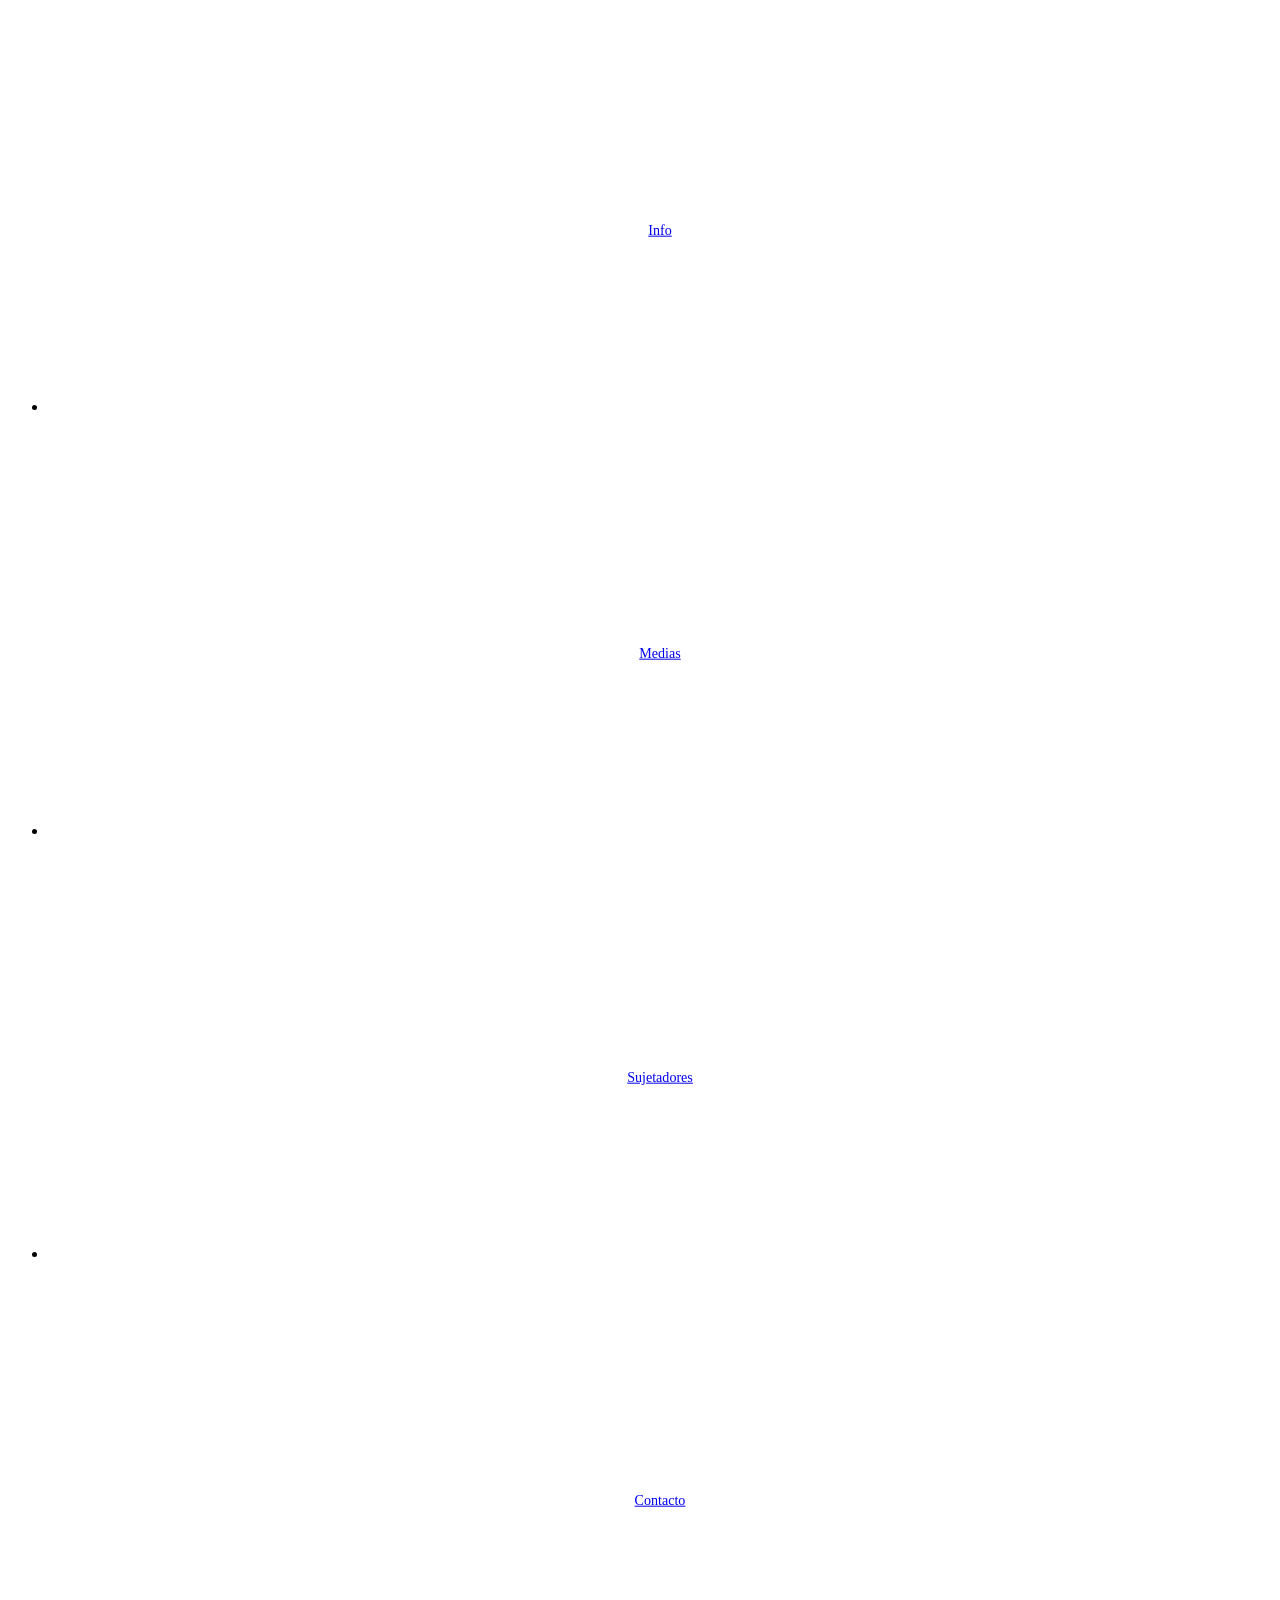
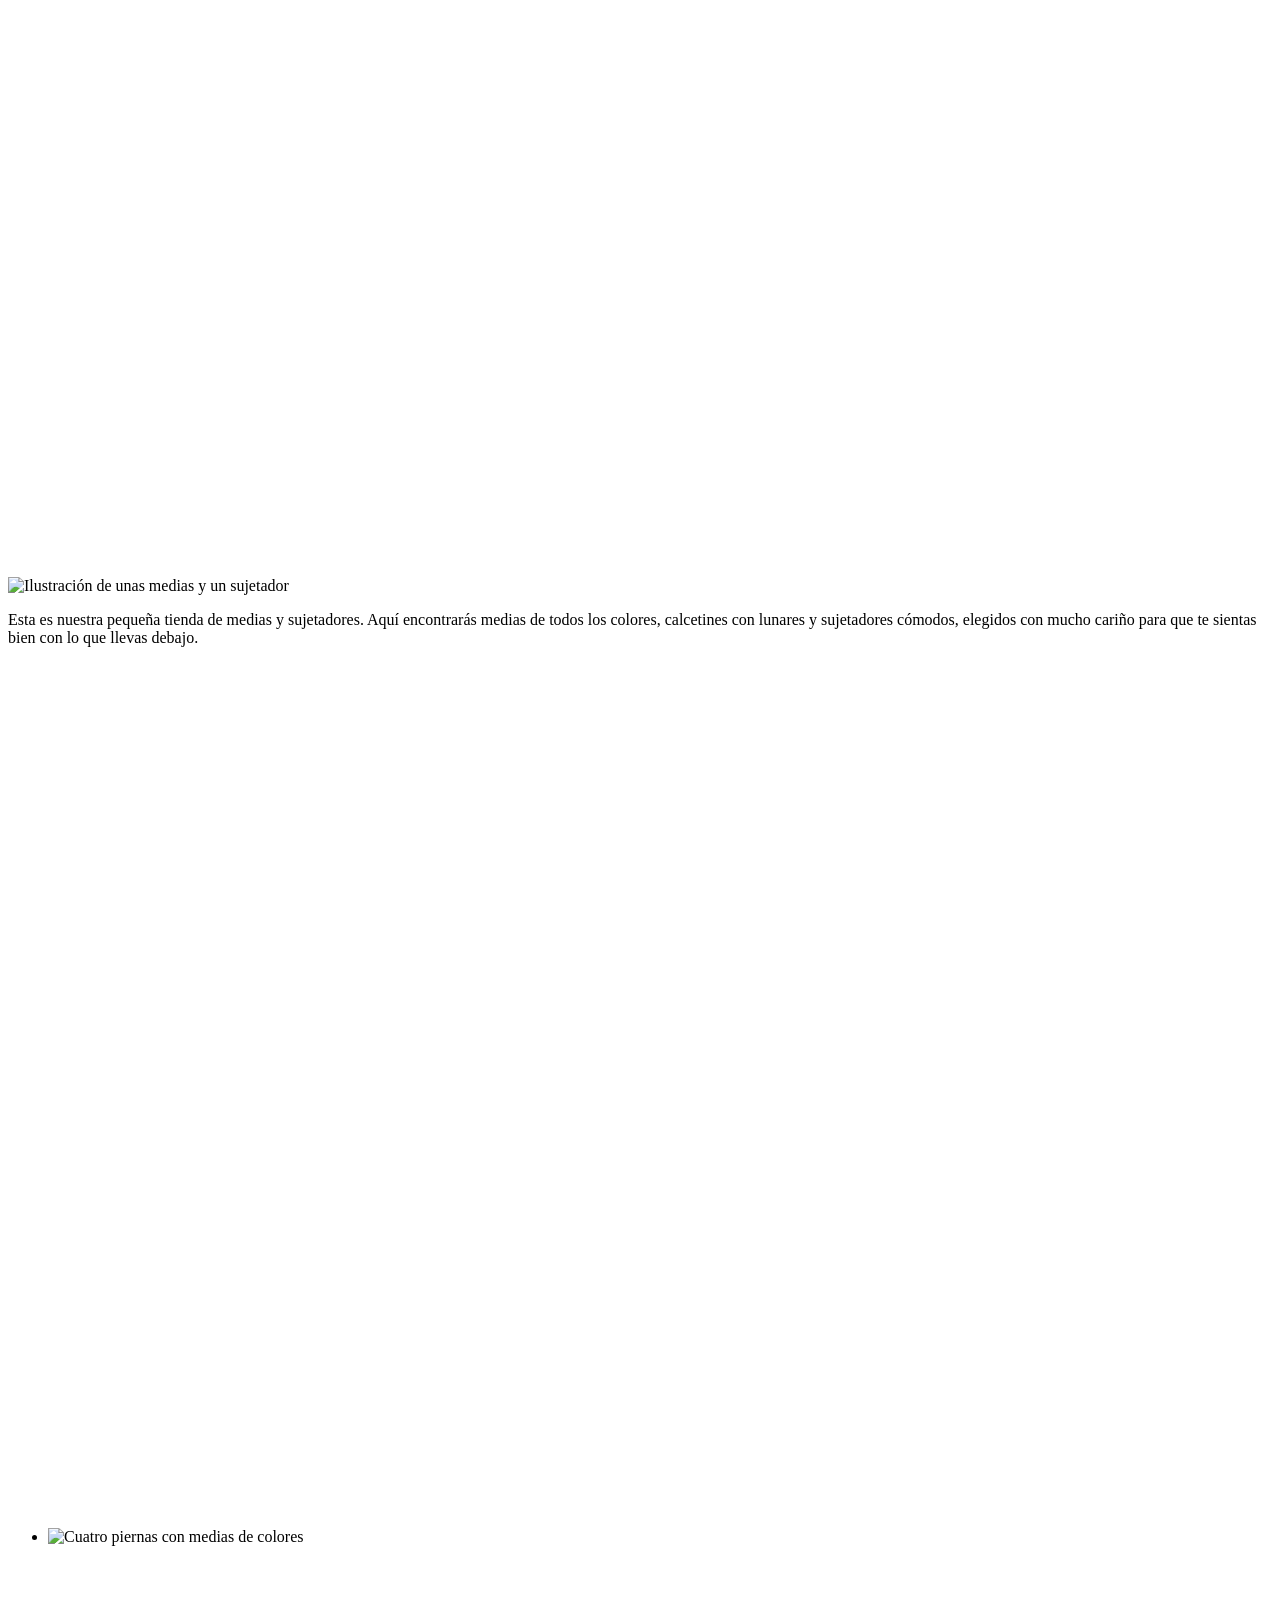
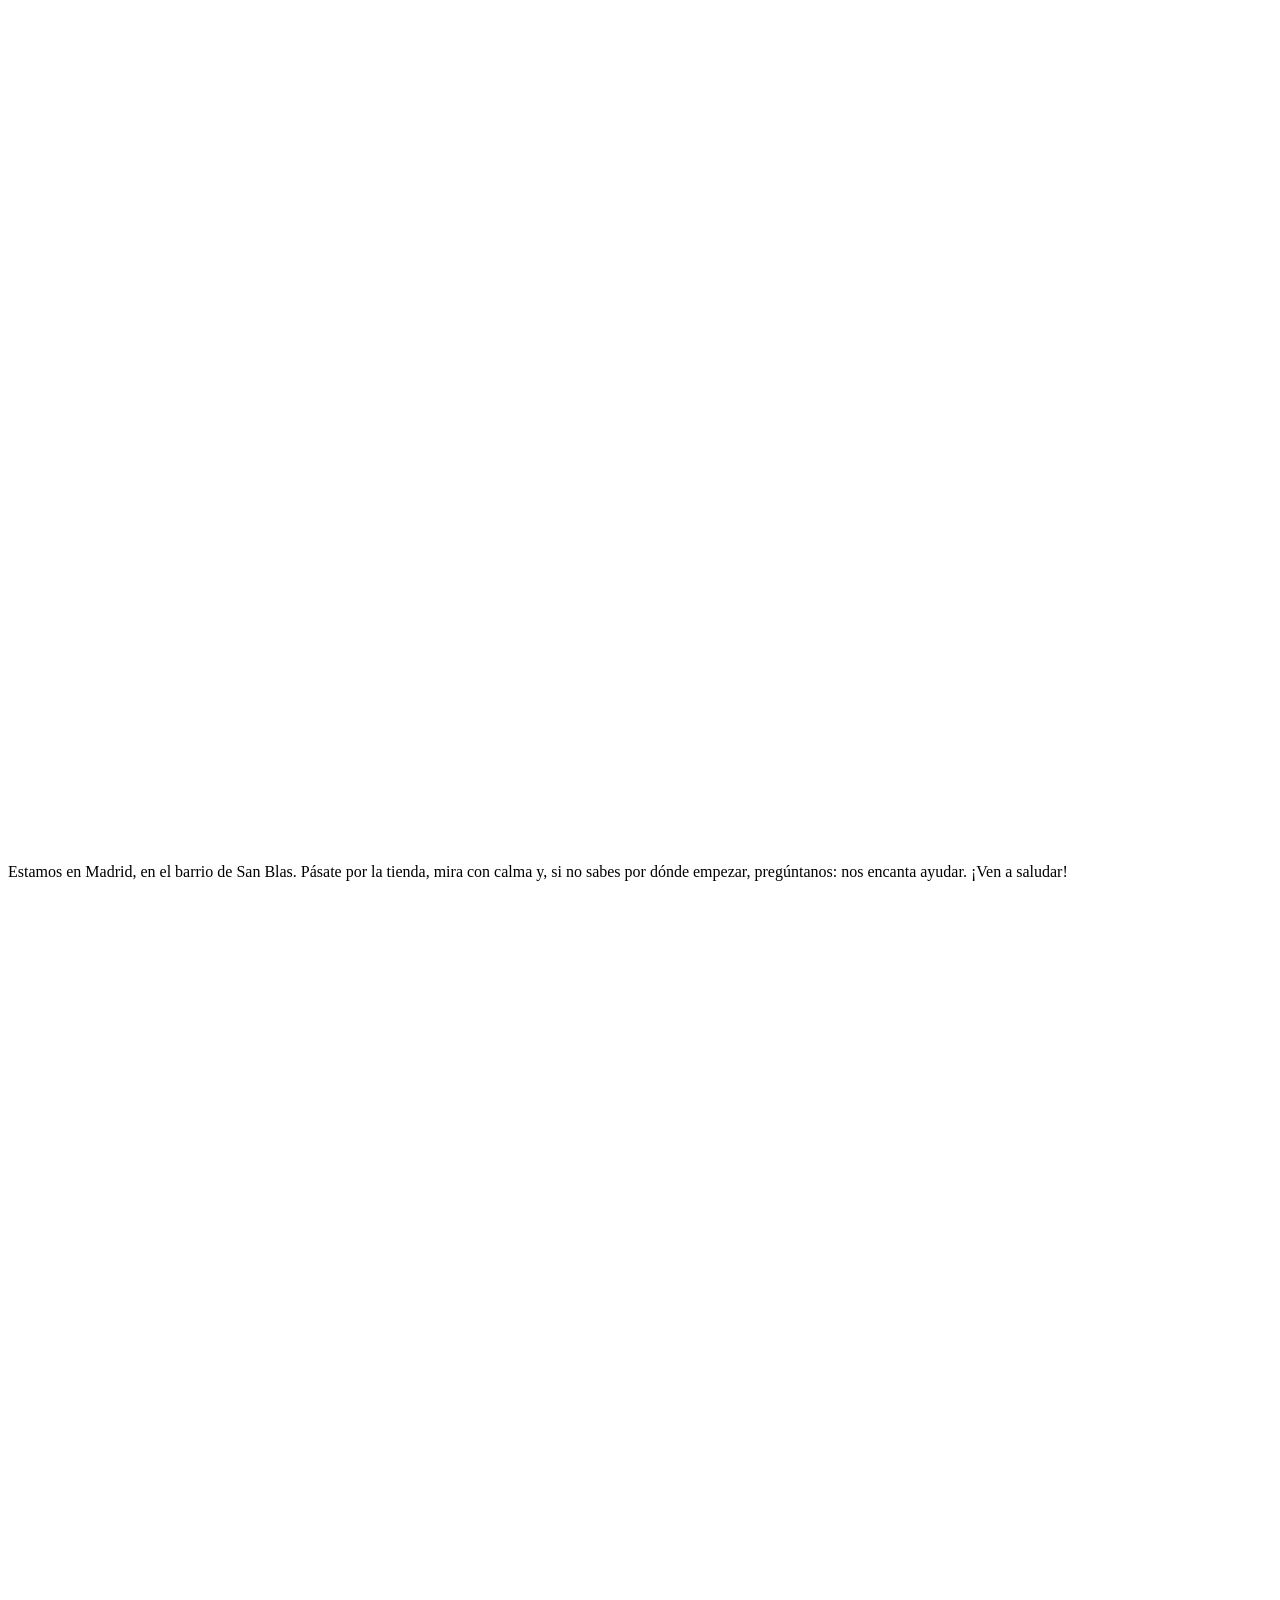
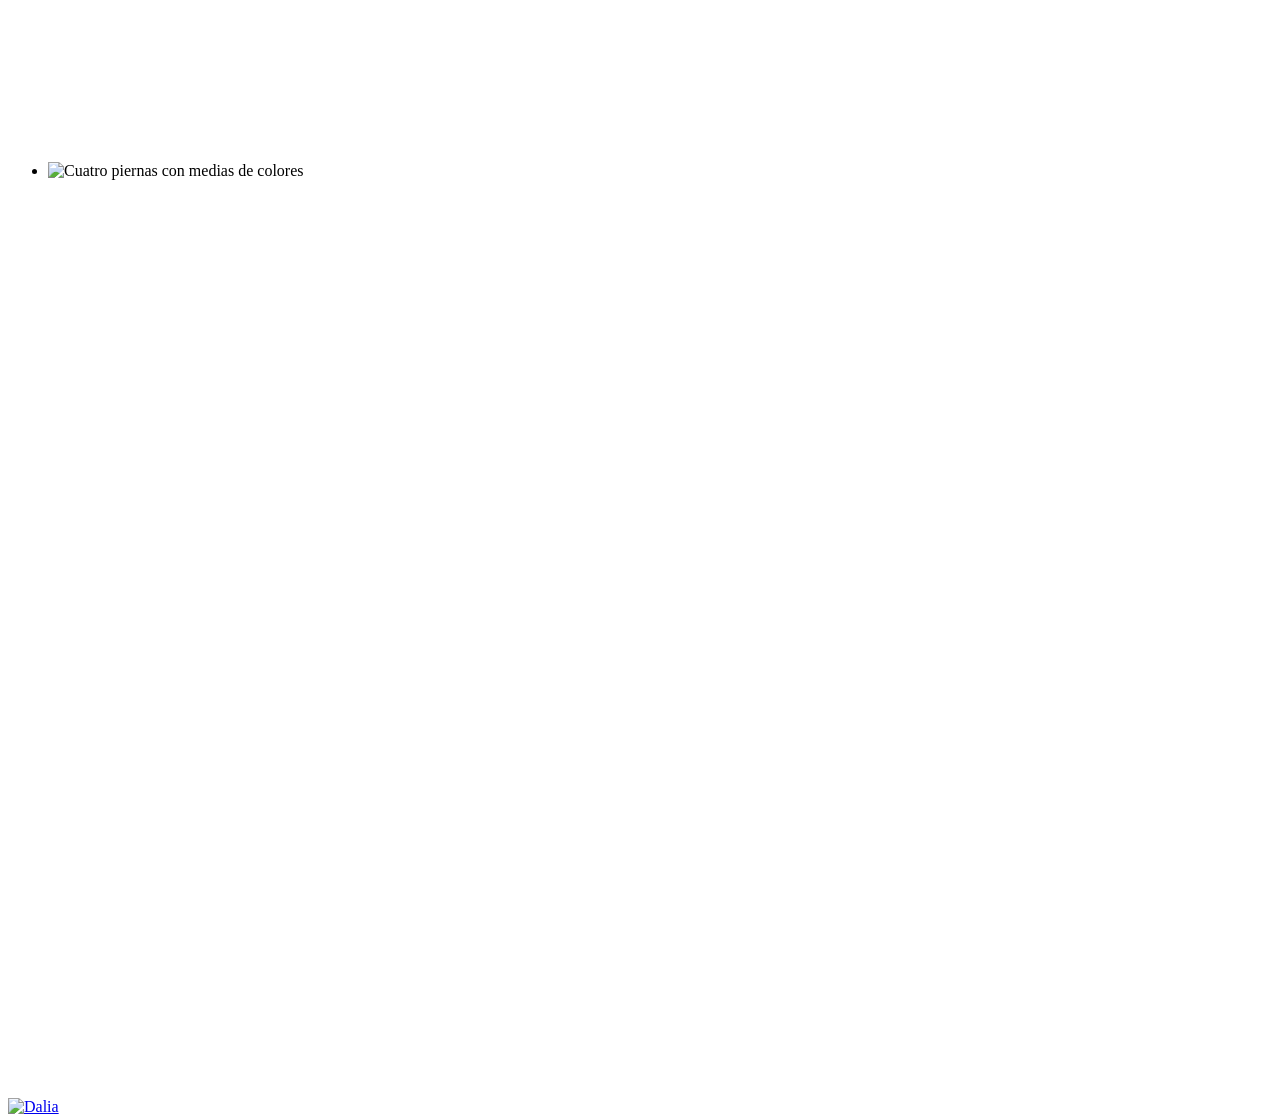
==== index.html @ 812bf268 "on hover arreglado" ====
<!doctype html>
<html lang="es">
  <head>
    <meta charset="UTF-8" />
    <meta name="viewport" content="width=device-width, initial-scale=1" />
    <title>Dalia</title>

    <link rel="preconnect" href="https://fonts.googleapis.com" />
    <link rel="preconnect" href="https://fonts.gstatic.com" crossorigin />
    <link
      href="https://fonts.googleapis.com/css2?family=Geist+Mono&display=swap"
      rel="stylesheet"
    />
    <link
      rel="stylesheet"
      href="https://cdn.jsdelivr.net/npm/@splidejs/splide@4.1.4/dist/css/splide-core.min.css"
    />

    <script src="https://cdn.tailwindcss.com/3.4.17"></script>
    <script>
      tailwind.config = {
        theme: {
          extend: {
            fontFamily: {
              menu: ['"Adelon"', "Georgia", "serif"], // menú
              mono: ['"Geist Mono"', "ui-monospace", "monospace"], // textos del scroll
            },
          },
        },
      };
    </script>

    <style>
      /* Si tienes los archivos de Adelon, descomenta y ajusta la ruta
    @font-face { font-family: "Adelon"; src: url("/fonts/Adelon.woff2") format("woff2"); font-display: swap; }
    */
      html {
        background: #fff;
      }

      /* ---------- MENÚ ---------- */
      .tight-in {
        display: flex;
        flex-direction: column;
        align-items: center;
        transition: transform 0.5s cubic-bezier(0.2, 0.8, 0.2, 1);
      }
      .tight-img {
        display: block;
        height: min(57vw, 34svh);
        width: auto;
        max-width: 100%;
        object-fit: contain;
      }
      .tight-label {
        margin-top: 1.5svh;
        font-size: 3.2vw;
        line-height: 1;
        white-space: nowrap;
      }
      .tight-link:focus-visible .tight-label {
        text-decoration: underline;
      }

      @media (max-width: 767px) {
        #site-logo {
          transform: none !important;
        }
      }
      :root {
        --cw: 86vw;
      }

      @media (min-width: 768px) {
        :root {
          --cw: min(56vw, calc((100svh - var(--hh, 0px) - 6rem) * 1.7778));
        }
      }
      @media (min-width: 768px) {
        .tight-img {
          height: min(33vw, 44svh);
        }
        .tight-label {
          font-size: clamp(13px, 1.1vw, 18px);
        }
      }
      /* Ratón: medias recogidas, bajan con hover o foco (la etiqueta baja con ellas) */
      @media (hover: hover) and (pointer: fine) {
        .tight-in {
          transform: translateY(-48%);
        }
        /* El enlace no captura el ratón: solo la media y su etiqueta */
        a.tight-link {
          pointer-events: none;
        }
        .tight-img,
        .tight-label {
          pointer-events: auto;
        }
        .tight-link:hover .tight-in,
        .tight-link:focus-visible .tight-in {
          transform: translateY(-24%);
        }
      }
      /* Táctil: caen solas al cargar, escalonadas */
      @media not all and (hover: hover) and (pointer: fine) {
        .tight-in {
          animation: drop 0.9s cubic-bezier(0.2, 0.8, 0.2, 1) both;
          animation-delay: var(--d);
        }
      }
      @keyframes drop {
        from {
          transform: translateY(-48%);
        }
        to {
          transform: translateY(-24%);
        }
      }
      @media (prefers-reduced-motion: reduce) {
        .tight-in {
          animation: none;
          transition: none;
        }
      }

      /* ---------- CONTENIDO ---------- */
      /* Centra cada bloque en el espacio libre entre menú y logo */
      .blk {
        margin-top: calc(var(--hh, 0px) - var(--fh, 0px));
      }
    </style>
  </head>

  <body class="bg-white font-mono text-black overflow-x-hidden">
    <!-- ============ MENÚ FIJO ============ -->
    <header
      id="site-header"
      class="pointer-events-none fixed inset-x-0 top-0 z-20 font-menu"
    >
      <nav aria-label="Menú principal">
        <ul class="grid grid-cols-4">
          <li>
            <a
              href="info.html"
              class="tight-link group pointer-events-auto block overflow-hidden outline-none"
            >
              <div class="tight-in" style="--d: 500ms">
                <img
                  class="tight-img"
                  src="https://ik.imagekit.io/anisa15/black.png"
                  alt=""
                  draggable="false"
                />
                <span class="tight-label">Info</span>
              </div>
            </a>
          </li>
          <li>
            <a
              href="medias.html"
              class="tight-link pointer-events-auto block overflow-hidden outline-none"
            >
              <div class="tight-in" style="--d: 650ms">
                <img
                  class="tight-img"
                  src="https://ik.imagekit.io/anisa15/blue_Px9BT2qnz.png"
                  alt=""
                  draggable="false"
                />
                <span class="tight-label">Medias</span>
              </div>
            </a>
          </li>
          <li>
            <a
              href="sujetadores.html"
              class="tight-link pointer-events-auto block overflow-hidden outline-none"
            >
              <div class="tight-in" style="--d: 800ms">
                <img
                  class="tight-img"
                  src="https://ik.imagekit.io/anisa15/two.png"
                  alt=""
                  draggable="false"
                />
                <span class="tight-label">Sujetadores</span>
              </div>
            </a>
          </li>
          <li>
            <a
              href="contacto.html"
              class="tight-link pointer-events-auto block overflow-hidden outline-none"
            >
              <div class="tight-in" style="--d: 950ms">
                <img
                  class="tight-img"
                  src="https://ik.imagekit.io/anisa15/white.png"
                  alt=""
                  draggable="false"
                />
                <span class="tight-label">Contacto</span>
              </div>
            </a>
          </li>
        </ul>
      </nav>
    </header>

    <!-- ============ CONTENIDO (scroll por detrás) ============ -->
    <main class="relative z-0">
      <!-- Escritorio: espacio durante el cual solo se mueve el logo -->
      <div
        aria-hidden="true"
        class="hidden md:block"
        style="height: calc(var(--L, 0px) + 60svh)"
      ></div>

      <!-- 1. Ilustración + texto -->
      <section class="flex min-h-svh items-center justify-center">
        <div class="blk flex flex-col items-center">
          <img
            src="https://ik.imagekit.io/anisa15/bra.png"
            alt="Ilustración de unas medias y un sujetador"
            class="block h-auto w-[36vw] md:w-[clamp(180px,19vw,320px)]"
          />
          <p
            class="mt-[6vw] w-[var(--cw)] text-justify text-[2.8vw] leading-[1.3] [text-align-last:justify] md:mt-12 md:text-[clamp(15px,1vw,24px)]"
          >
            Esta es nuestra pequeña tienda de medias y sujetadores. Aquí
            encontrarás medias de todos los colores, calcetines con lunares y
            sujetadores cómodos, elegidos con mucho cariño para que te sientas
            bien con lo que llevas debajo.
          </p>
        </div>
      </section>

      <!-- 2. Slideshow A -->
      <section class="flex min-h-[60svh] items-center justify-center">
        <div class="blk">
          <div
            id="slideshow-a"
            class="splide w-[var(--cw)]"
            aria-label="Fotos de Dalia"
          >
            <div class="splide__track">
              <ul class="splide__list">
                <li class="splide__slide">
                  <img
                    class="block aspect-[16/9] w-full object-cover"
                    alt="Cuatro piernas con medias de colores"
                    src="https://ik.imagekit.io/anisa15/magnific__all-the-people-must-have-two-legs__59540.png"
                  />
                </li>
                <li class="splide__slide">
                  <img
                    class="block aspect-[16/9] w-full object-cover"
                    alt="Medias desde distintos ángulos"
                    src="https://ik.imagekit.io/anisa15/magnific__i-would-like-a-picture-like-this-with-a-cinematic-__76889.png"
                  />
                </li>
                <li class="splide__slide">
                  <img
                    class="block aspect-[16/9] w-full object-cover"
                    alt="Detalle de medias"
                    src="https://ik.imagekit.io/anisa15/magnific__i-would-like-a-picture-like-this-with-a-cinematic-__76888.png"
                  />
                </li>
              </ul>
            </div>
          </div>
        </div>
      </section>

      <!-- 3. Texto -->
      <section class="flex min-h-[60svh] items-center justify-center">
        <div class="blk">
          <p
            class="w-[var(--cw)] text-justify text-[2.8vw] leading-[1.3] [text-align-last:justify] md:text-[clamp(15px,1vw,24px)]"
          >
            Estamos en Madrid, en el barrio de San Blas. Pásate por la tienda,
            mira con calma y, si no sabes por dónde empezar, pregúntanos: nos
            encanta ayudar. ¡Ven a saludar!
          </p>
        </div>
      </section>
      <!-- 4. Slideshow B (igual que A de momento) -->
      <section class="flex min-h-svh items-center justify-center">
        <div class="blk">
          <div
            id="slideshow-b"
            class="splide w-[var(--cw)]"
            aria-label="Fotos de Dalia"
          >
            <div class="splide__track">
              <ul class="splide__list">
                <li class="splide__slide">
                  <img
                    class="block aspect-[16/9] w-full object-cover"
                    alt="Cuatro piernas con medias de colores"
                    src="https://ik.imagekit.io/anisa15/CABECERA-POST-calle-del-Noviciado_-Merceria-Victoria-_MG_4548-2019.jpg?updatedAt=1793720380926"
                  />
                </li>
                <li class="splide__slide">
                  <img
                    class="block aspect-[16/9] w-full object-cover"
                    alt="Medias desde distintos ángulos"
                    src="https://ik.imagekit.io/anisa15/magnific__the-lighting-is-brighter-we-are-still-close-to-the__30764.png"
                  />
                </li>
                <li class="splide__slide">
                  <img
                    class="block aspect-[16/9] w-full object-cover"
                    alt="Detalle de medias"
                    src="https://ik.imagekit.io/anisa15/media%20con%20tacon%20dentro.png"
                  />
                </li>
              </ul>
            </div>
          </div>
        </div>
      </section>
    </main>

    <!-- ============ LOGO ============
       Móvil: fijo abajo, negro.
       Escritorio: se mueve con JS (translate + scale), se vuelve blanco
       y usa mix-blend-mode: exclusion (el blend va en el contenedor,
       que es el elemento que tiene el transform). -->
    <div
      id="site-logo"
      class="pointer-events-none fixed inset-x-0 bottom-0 z-30 px-3 pb-3 md:bottom-auto md:top-0 md:p-0 md:mix-blend-exclusion md:will-change-transform"
      style="transform-origin: 50% 0"
    >
      <a
        href="/"
        aria-label="Dalia, inicio"
        class="pointer-events-auto block md:mx-auto md:w-fit"
      >
        <img
          id="site-logo-img"
          src="https://ik.imagekit.io/anisa15/DALIA.png"
          alt="Dalia"
          draggable="false"
          class="block h-auto max-h-[22svh] w-full object-contain object-bottom md:max-h-none md:w-[min(calc(100vw-2rem),calc(40svh*var(--logo-r,3.6)))] md:brightness-0 md:invert"
        />
      </a>
    </div>

    <!-- ============ SCRIPTS ============ -->
    <script src="https://cdn.jsdelivr.net/npm/@splidejs/splide@4.1.4/dist/js/splide.min.js"></script>
    <script>
      // Slideshows independientes (cada uno con su ritmo), sin flechas ni puntos
      const base = {
        type: "fade",
        rewind: true,
        arrows: false,
        pagination: false,
        drag: false,
        autoplay: true,
        pauseOnHover: false,
        pauseOnFocus: false,
        speed: 1200,
      };
      new Splide("#slideshow-a", { ...base, interval: 2000 }).mount();
      new Splide("#slideshow-b", { ...base, interval: 2000 }).mount();

      // Layout + coreografía del logo
      const root = document.documentElement;
      const header = document.getElementById("site-header");
      const logo = document.getElementById("site-logo");
      const logoImg = document.getElementById("site-logo-img");
      const mqDesk = matchMedia("(min-width: 768px)");
      const mqHover = matchMedia("(hover: hover) and (pointer: fine)");

      const PHASE = 0.7; // el logo tarda 70% de la altura de pantalla en subir
      let L = 0,
        y0 = 0,
        yEnd = 0,
        sEnd = 1;

      function measure() {
        const vh = innerHeight,
          vw = innerWidth,
          desk = mqDesk.matches;
        L = desk ? vh * PHASE : 0;
        root.style.setProperty("--L", L + "px");
        // con ratón las medias están recogidas: solo cuenta el 52% de su altura
        root.style.setProperty(
          "--hh",
          header.offsetHeight * (mqHover.matches ? 0.52 : 1) + "px",
        );
        root.style.setProperty("--fh", desk ? "0px" : logo.offsetHeight + "px");

        if (desk) {
          const h0 = logo.offsetHeight,
            w0 = logoImg.offsetWidth;
          y0 = vh - h0 - 16; // posición inicial: abajo
          yEnd = vh * 0.04; // posición final: arriba
          sEnd = Math.min(Math.max(vw * 0.16, 180), 340) / w0; // ancho final del logo
        }
        update();
      }

      function update() {
        if (!mqDesk.matches) {
          logo.style.transform = "";
          return;
        }
        const p = Math.min(1, Math.max(0, scrollY / L));
        logo.style.transform = `translate3d(0,${y0 + (yEnd - y0) * p}px,0) scale(${1 + (sEnd - 1) * p})`;
      }

      let ticking = false;
      addEventListener(
        "scroll",
        () => {
          if (ticking) return;
          ticking = true;
          requestAnimationFrame(() => {
            update();
            ticking = false;
          });
        },
        { passive: true },
      );
      addEventListener("resize", measure);
      mqDesk.addEventListener("change", measure);
      new ResizeObserver(measure).observe(header);

      const setRatio = () => {
        root.style.setProperty(
          "--logo-r",
          logoImg.naturalWidth / logoImg.naturalHeight,
        );
        measure();
      };
      logoImg.complete
        ? setRatio()
        : logoImg.addEventListener("load", setRatio);
      measure();
    </script>
  </body>
</html>
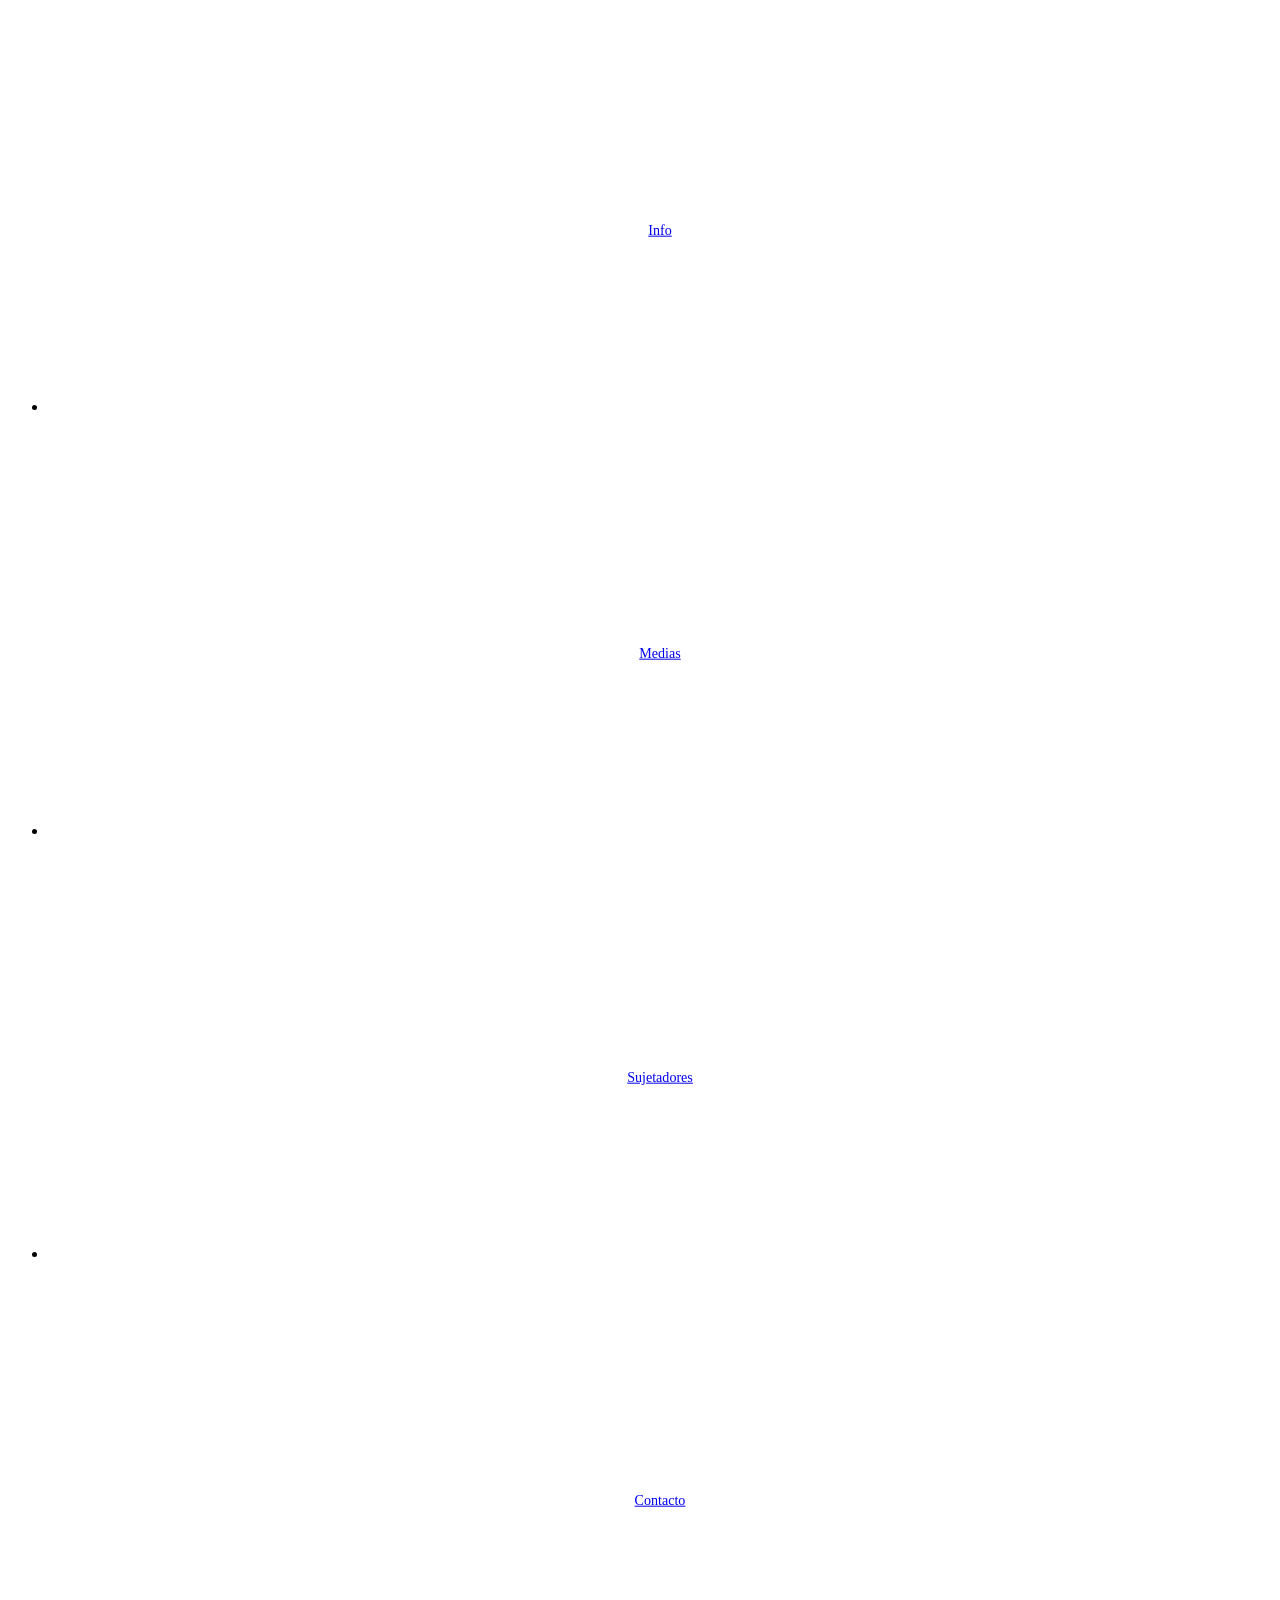
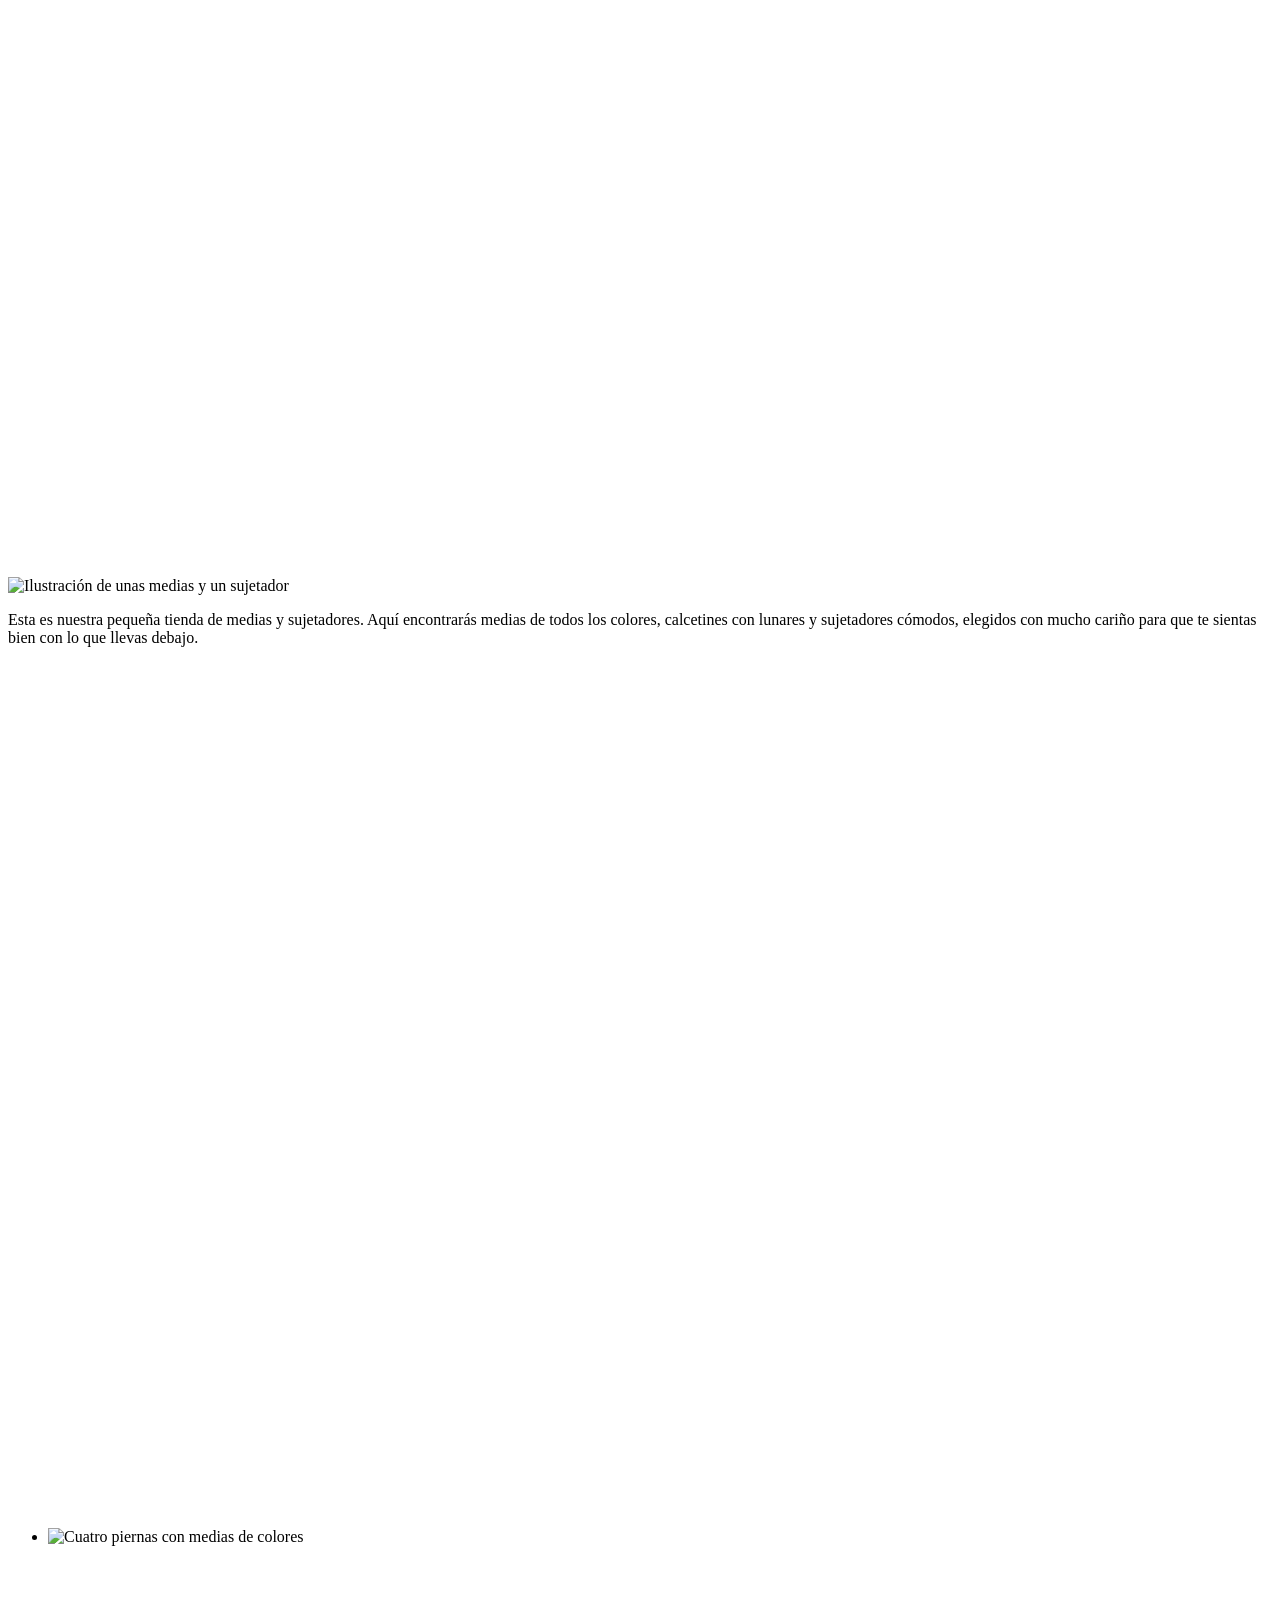
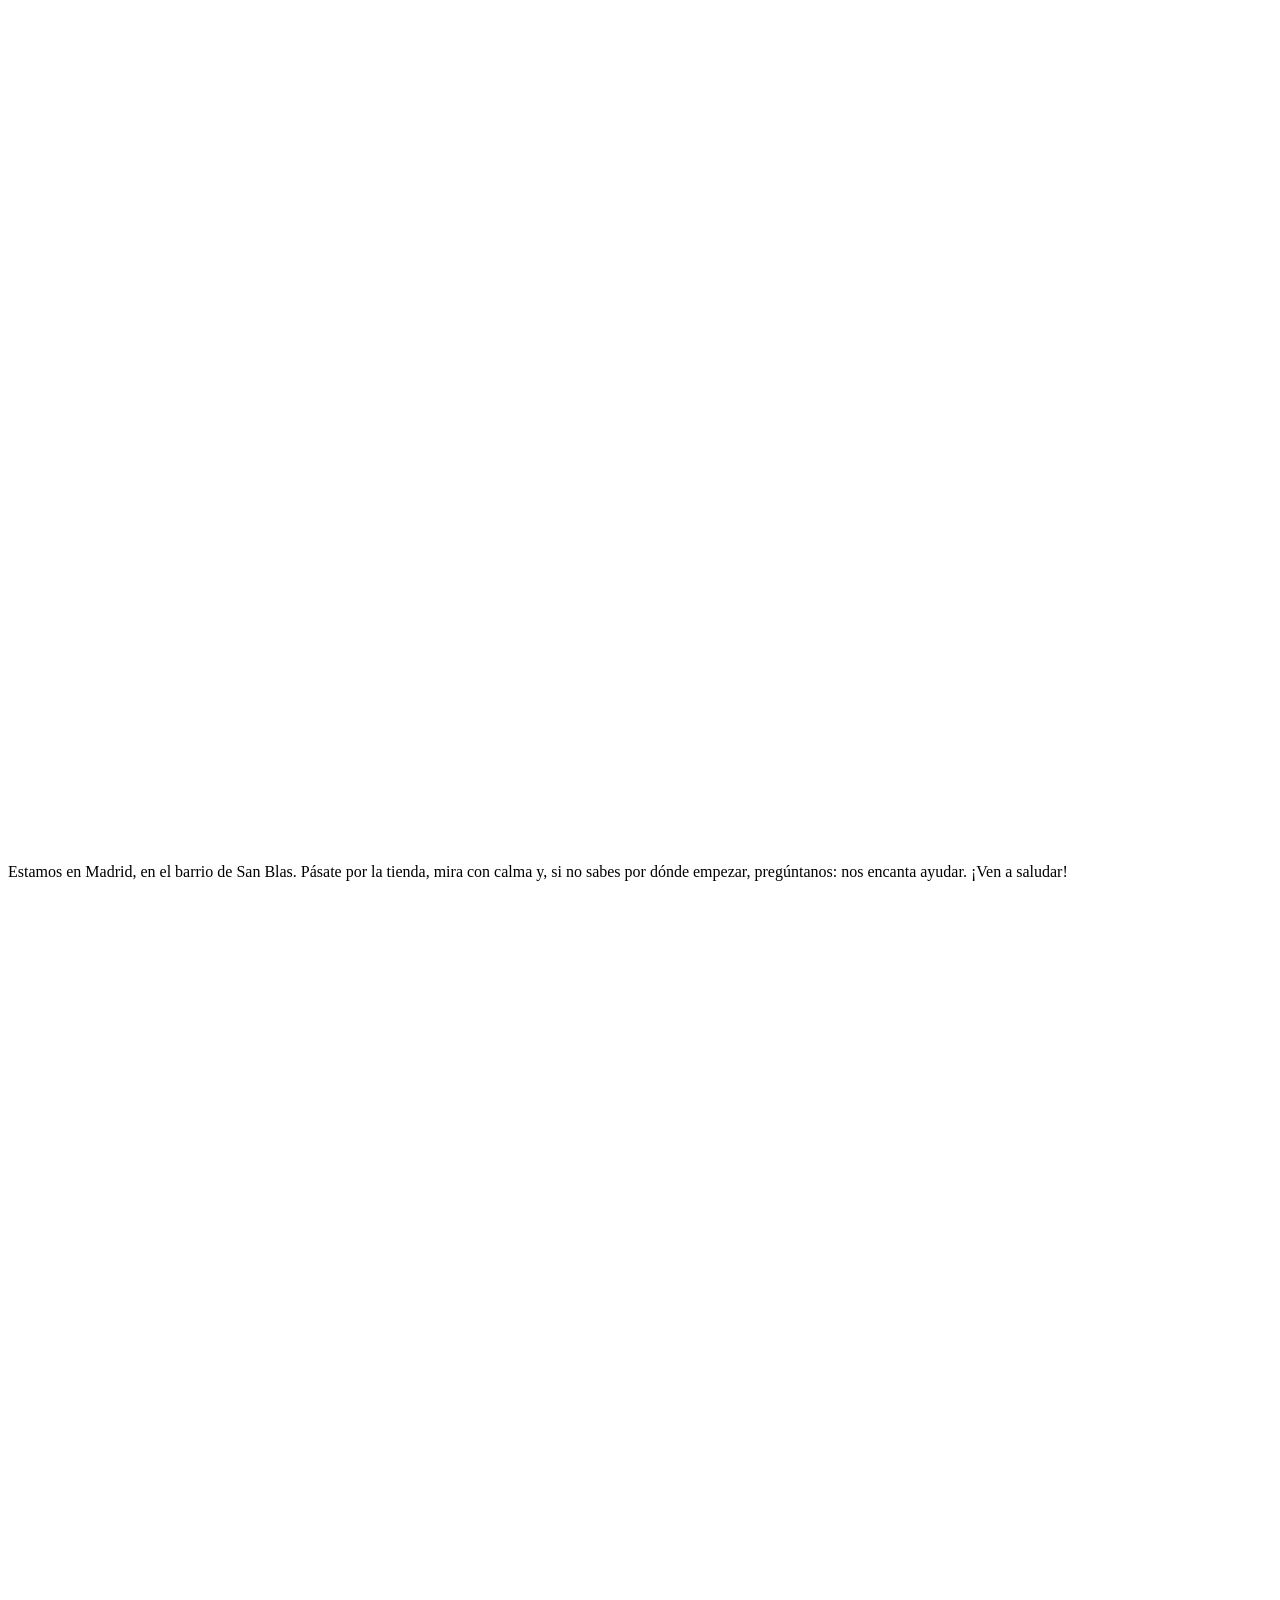
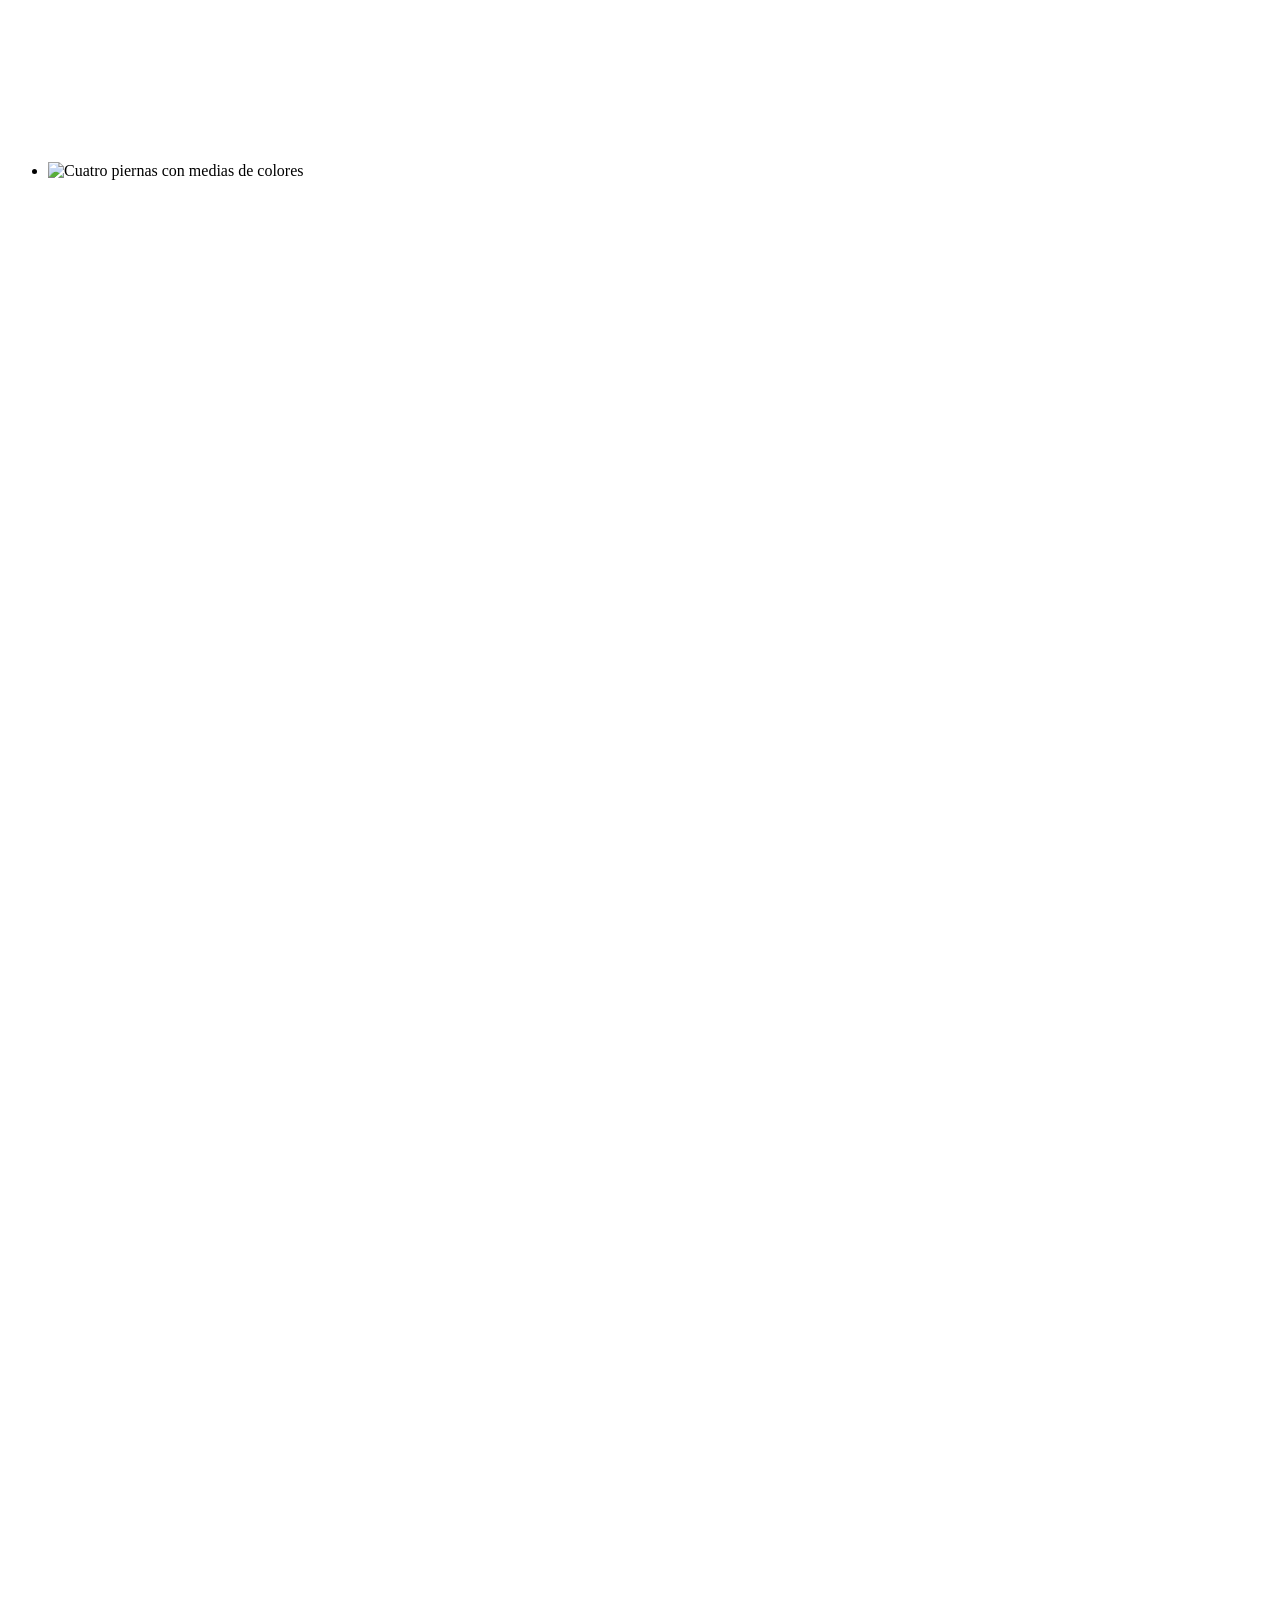
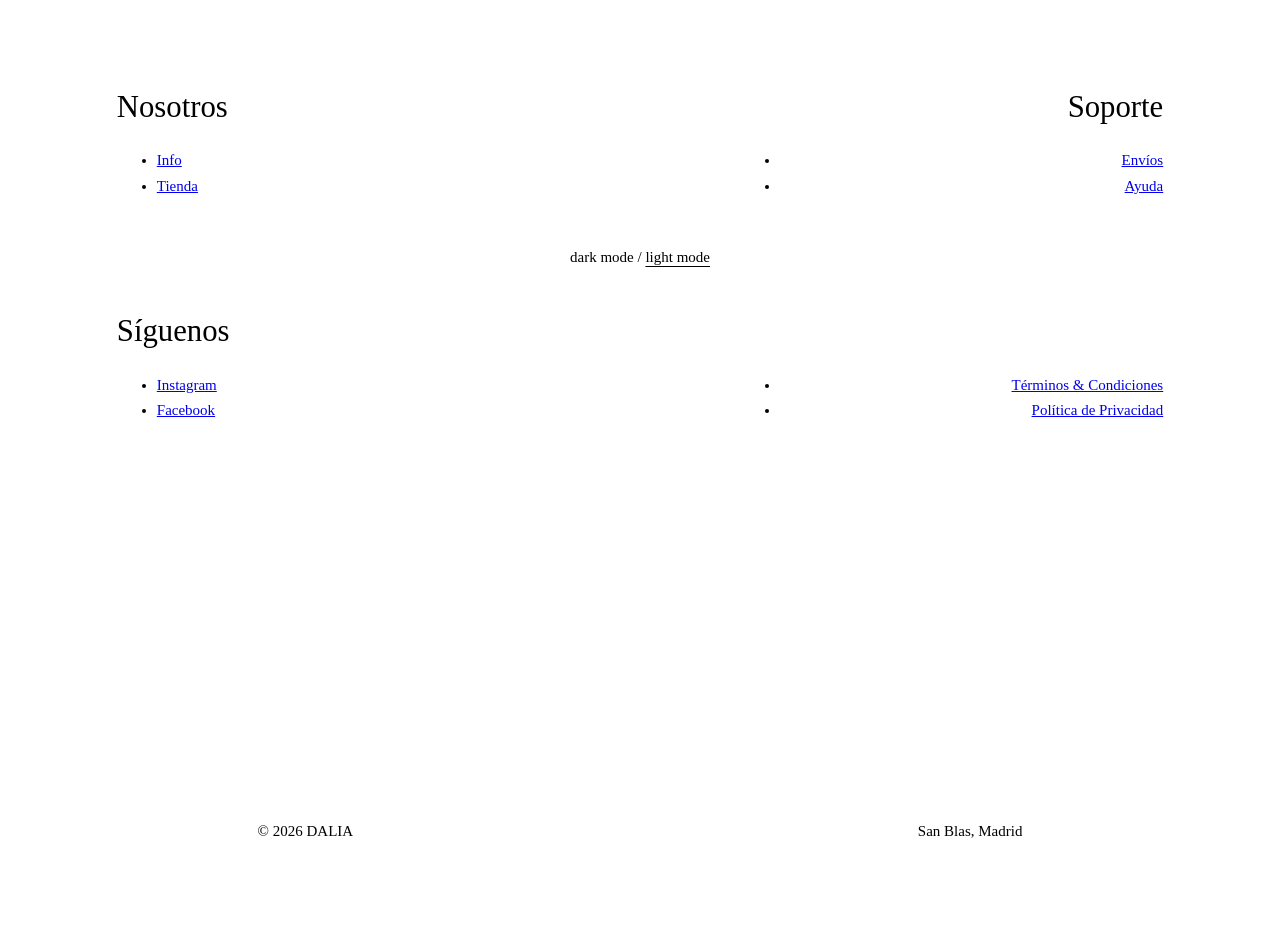
==== commit 5f48e68e: "footer y dark mode" ====
--- a/index.html
+++ b/index.html
@@ -29,7 +29,16 @@
         },
       };
     </script>
-
+    <script>
+      try {
+        const s = localStorage.getItem("theme");
+        if (
+          s === "dark" ||
+          (!s && matchMedia("(prefers-color-scheme: dark)").matches)
+        )
+          document.documentElement.classList.add("dark");
+      } catch (e) {}
+    </script>
     <style>
       /* Si tienes los archivos de Adelon, descomenta y ajusta la ruta
     @font-face { font-family: "Adelon"; src: url("/fonts/Adelon.woff2") format("woff2"); font-display: swap; }
@@ -52,6 +61,9 @@
         max-width: 100%;
         object-fit: contain;
       }
+      html.dark .tight-img {
+        filter: drop-shadow(0 0 1px rgba(255, 255, 255, 0.45));
+      }
       .tight-label {
         margin-top: 1.5svh;
         font-size: 3.2vw;
@@ -123,7 +135,253 @@
           transition: none;
         }
       }
-
+      /* ---------- FOOTER ---------- */
+      #site-footer {
+        --ft-pt: calc(var(--ft-top, 0px) + 14vw);
+        /* mismos tamaños que los títulos y el texto de la página Info */
+        --ft-title: 7.5vw;
+        --ft-link: 2.8vw;
+        position: relative;
+        display: flex;
+        flex-direction: column;
+        justify-content: space-between;
+        min-height: 100svh;
+        padding: var(--ft-pt) 8.5vw 7vw;
+      }
+      .ft-corner {
+        position: absolute;
+        width: 17vw;
+        height: auto;
+        pointer-events: none;
+      } /* antes 22vw */
+      .ft-tl {
+        top: var(--ft-pt);
+        left: 6vw;
+      }
+      .ft-tr {
+        top: var(--ft-pt);
+        right: 6vw;
+      }
+      .ft-bl {
+        bottom: 6vw;
+        left: 6vw;
+      }
+      .ft-br {
+        bottom: 6vw;
+        right: 6vw;
+      }
+
+      .ft-grid {
+        display: grid;
+        grid-template-columns: 1fr 1fr;
+        row-gap: 9vw;
+        margin-top: 24vw;
+      }
+      .ft-title {
+        font-family: "Adelon", Georgia, serif;
+        font-size: var(--ft-title);
+        line-height: 1;
+        font-weight: 400;
+      }
+      .ft-links {
+        margin-top: 6vw;
+        font-size: var(--ft-link);
+        line-height: 1.7;
+      }
+      .ft-links a:hover,
+      .ft-links a:focus-visible {
+        text-decoration: underline;
+        outline: none;
+      }
+      .ft-right,
+      .ft-legal {
+        text-align: right;
+      }
+      .ft-legal {
+        align-self: end;
+      }
+      .ft-legal .ft-links {
+        margin-top: 0;
+      }
+      .ft-bottom {
+        display: flex;
+        flex-direction: column;
+        align-items: center;
+        text-align: center;
+        margin-top: 7vw;
+        font-size: var(--ft-link);
+        line-height: 1.6;
+      }
+
+      /* Botón claro/oscuro (la braga) */
+      .ft-toggle {
+        grid-column: 1 / -1;
+        justify-self: center;
+        display: flex;
+        flex-direction: column;
+        align-items: center;
+        gap: 2vw;
+        margin-top: 5vw;
+        padding: 0;
+        border: 0;
+        background: none;
+        color: inherit;
+        font: inherit;
+        cursor: pointer;
+      }
+      .ft-toggle img {
+        display: block;
+        width: 27vw;
+        height: auto;
+      }
+      .ft-mode {
+        font-size: var(--ft-link);
+        line-height: 1.3;
+        white-space: nowrap;
+      }
+      .ft-mode .on {
+        text-decoration: underline;
+        text-underline-offset: 0.25em;
+      }
+      .ft-toggle:focus-visible {
+        outline: 1px dashed currentColor;
+        outline-offset: 1.5vw;
+      }
+
+      @media (min-width: 768px) {
+        #site-footer {
+          --ft-pt: calc(var(--ft-top, 0px) + 3vw);
+          --ft-title: clamp(30px, 2.4vw, 56px);
+          --ft-link: clamp(15px, 1vw, 24px);
+          padding-bottom: 3.3vw;
+        }
+        .ft-corner {
+          width: 10vw;
+        } /* antes 13vw */
+        .ft-tl {
+          left: 3vw;
+        }
+        .ft-tr {
+          right: 3vw;
+        }
+        .ft-bl {
+          bottom: 2vw;
+          left: 3vw;
+        }
+        .ft-br {
+          bottom: 2vw;
+          right: 3vw;
+        }
+
+        .ft-grid {
+          grid-template-columns: 1fr auto 1fr;
+          row-gap: 6vw;
+          margin-top: 8.5vw;
+        }
+        .ft-nos {
+          grid-column: 1;
+          grid-row: 1;
+        }
+        .ft-sop {
+          grid-column: 3;
+          grid-row: 1;
+        }
+        .ft-sig {
+          grid-column: 1;
+          grid-row: 2;
+        }
+        .ft-legal {
+          grid-column: 3;
+          grid-row: 2;
+        }
+        .ft-links {
+          margin-top: 1.7vw;
+        }
+        .ft-toggle {
+          grid-column: 2;
+          grid-row: 1 / span 2;
+          align-self: center;
+          margin-top: 0;
+          gap: 0.8vw;
+        }
+        .ft-toggle img {
+          width: 15.6vw;
+        }
+        .ft-bottom {
+          flex-direction: row;
+          justify-content: space-between;
+          align-items: flex-end;
+          padding: 0 11vw;
+          margin-top: 4vw;
+        }
+      }
+
+      /* Móvil: al llegar el footer, el logo sube arriba (blanco + exclusion) */
+      @media (max-width: 767px) {
+        #site-logo {
+          transition: transform 1.4s cubic-bezier(0.4, 0, 0.2, 1);
+          transform-origin: 50% 100% !important;
+        } /* antes 0.7s */
+        #site-logo img {
+          transition: filter 1.4s ease;
+        }
+        body.footer-in #site-logo {
+          transform: translateY(calc(var(--fh, 0px) * 0.45 - 100dvh + 3svh))
+            scale(0.45) !important;
+          mix-blend-mode: exclusion;
+        }
+        body.footer-in #site-logo img {
+          filter: brightness(0) invert(1);
+        }
+      }
+      @media (prefers-reduced-motion: reduce) {
+        #site-logo,
+        #site-logo img {
+          transition: none !important;
+        }
+        html,
+        body {
+          transition: none !important;
+        }
+      }
+
+      /* ---------- MODO OSCURO ---------- */
+      html,
+      body {
+        transition:
+          background-color 0.4s ease,
+          color 0.4s ease;
+      }
+      html.dark {
+        background: #0e0e0e;
+        color-scheme: dark;
+      }
+      html.dark body {
+        background: #0e0e0e;
+        color: #f4f4f4;
+      }
+      html.dark .border-black,
+      html.dark .tbl,
+      html.dark .tbl thead tr {
+        border-color: #f4f4f4;
+      }
+      html.dark .ill,
+      html.dark .inv,
+      html.dark .ft-corner,
+      html.dark .ft-toggle img {
+        filter: invert(1);
+      }
+      html.dark .bg-neutral-200 {
+        background-color: #1f1f1f;
+      }
+      @media (max-width: 767px) {
+        html.dark #site-logo {
+          mix-blend-mode: exclusion;
+        }
+        html.dark #site-logo img {
+          filter: brightness(0) invert(1);
+        }
+      }
       /* ---------- CONTENIDO ---------- */
       /* Centra cada bloque en el espacio libre entre menú y logo */
       .blk {
@@ -223,7 +481,7 @@
           <img
             src="https://ik.imagekit.io/anisa15/bra.png"
             alt="Ilustración de unas medias y un sujetador"
-            class="block h-auto w-[36vw] md:w-[clamp(180px,19vw,320px)]"
+            class="inv block h-auto w-[36vw] md:w-[clamp(180px,19vw,320px)]"
           />
           <p
             class="mt-[6vw] w-[var(--cw)] text-justify text-[2.8vw] leading-[1.3] [text-align-last:justify] md:mt-12 md:text-[clamp(15px,1vw,24px)]"
@@ -322,7 +580,85 @@
         </div>
       </section>
     </main>
-
+    <!-- ============ FOOTER ============ -->
+    <footer id="site-footer">
+      <img
+        class="ft-corner ft-tl"
+        src="https://ik.imagekit.io/anisa15/top%20left.svg"
+        alt=""
+        aria-hidden="true"
+      />
+      <img
+        class="ft-corner ft-tr"
+        src="https://ik.imagekit.io/anisa15/top%20right.svg"
+        alt=""
+        aria-hidden="true"
+      />
+      <img
+        class="ft-corner ft-bl"
+        src="https://ik.imagekit.io/anisa15/bottom%20left.svg"
+        alt=""
+        aria-hidden="true"
+      />
+      <img
+        class="ft-corner ft-br"
+        src="https://ik.imagekit.io/anisa15/bottom%20right.svg"
+        alt=""
+        aria-hidden="true"
+      />
+
+      <div class="ft-grid">
+        <nav class="ft-nos" aria-labelledby="ft-t1">
+          <h2 id="ft-t1" class="ft-title">Nosotros</h2>
+          <ul class="ft-links">
+            <li><a href="info.html">Info</a></li>
+            <li><a href="medias.html">Tienda</a></li>
+          </ul>
+        </nav>
+
+        <nav class="ft-sop ft-right" aria-labelledby="ft-t2">
+          <h2 id="ft-t2" class="ft-title">Soporte</h2>
+          <ul class="ft-links">
+            <li><a href="#">Envíos</a></li>
+            <li><a href="#">Ayuda</a></li>
+          </ul>
+        </nav>
+
+        <nav class="ft-sig" aria-labelledby="ft-t3">
+          <h2 id="ft-t3" class="ft-title">Síguenos</h2>
+          <ul class="ft-links">
+            <li><a href="#">Instagram</a></li>
+            <li><a href="#">Facebook</a></li>
+          </ul>
+        </nav>
+
+        <nav class="ft-legal" aria-label="Legal">
+          <ul class="ft-links">
+            <li><a href="#">Términos &amp; Condiciones</a></li>
+            <li><a href="#">Política de Privacidad</a></li>
+          </ul>
+        </nav>
+
+        <button
+          type="button"
+          id="theme-toggle"
+          class="ft-toggle"
+          aria-pressed="false"
+          aria-label="Cambiar entre modo oscuro y modo claro"
+        >
+          <img src="https://ik.imagekit.io/anisa15/bra2.svg" alt="" />
+          <span class="ft-mode">
+            <span data-mode="dark">dark mode</span> /
+            <span data-mode="light">light mode</span>
+          </span>
+        </button>
+      </div>
+
+      <div class="ft-bottom">
+        <p>© 2026 DALIA</p>
+        <p>San Blas, Madrid</p>
+      </div>
+    </footer>
     <!-- ============ LOGO ============
        Móvil: fijo abajo, negro.
        Escritorio: se mueve con JS (translate + scale), se vuelve blanco
@@ -441,5 +777,45 @@
         : logoImg.addEventListener("load", setRatio);
       measure();
     </script>
+    <script>
+      (() => {
+        const root = document.documentElement;
+        const header = document.getElementById("site-header");
+        const footer = document.getElementById("site-footer");
+
+        // Altura de referencia: hasta donde llegan las medias bajadas
+        const setTop = () =>
+          root.style.setProperty("--ft-top", header.offsetHeight * 0.76 + "px");
+        setTop();
+        addEventListener("resize", setTop);
+        new ResizeObserver(setTop).observe(header);
+
+        // Móvil: el logo sube cuando el footer ocupa el 35% inferior de la pantalla
+        new IntersectionObserver(
+          ([e]) =>
+            document.body.classList.toggle("footer-in", e.isIntersecting),
+          { rootMargin: "0px 0px -35% 0px" },
+        ).observe(footer);
+
+        // Botón claro/oscuro
+        const btn = document.getElementById("theme-toggle");
+        const sync = () => {
+          const dark = root.classList.contains("dark");
+          btn.setAttribute("aria-pressed", dark);
+          btn.querySelector('[data-mode="dark"]').classList.toggle("on", dark);
+          btn
+            .querySelector('[data-mode="light"]')
+            .classList.toggle("on", !dark);
+        };
+        btn.addEventListener("click", () => {
+          const dark = root.classList.toggle("dark");
+          try {
+            localStorage.setItem("theme", dark ? "dark" : "light");
+          } catch (e) {}
+          sync();
+        });
+        sync();
+      })();
+    </script>
   </body>
 </html>
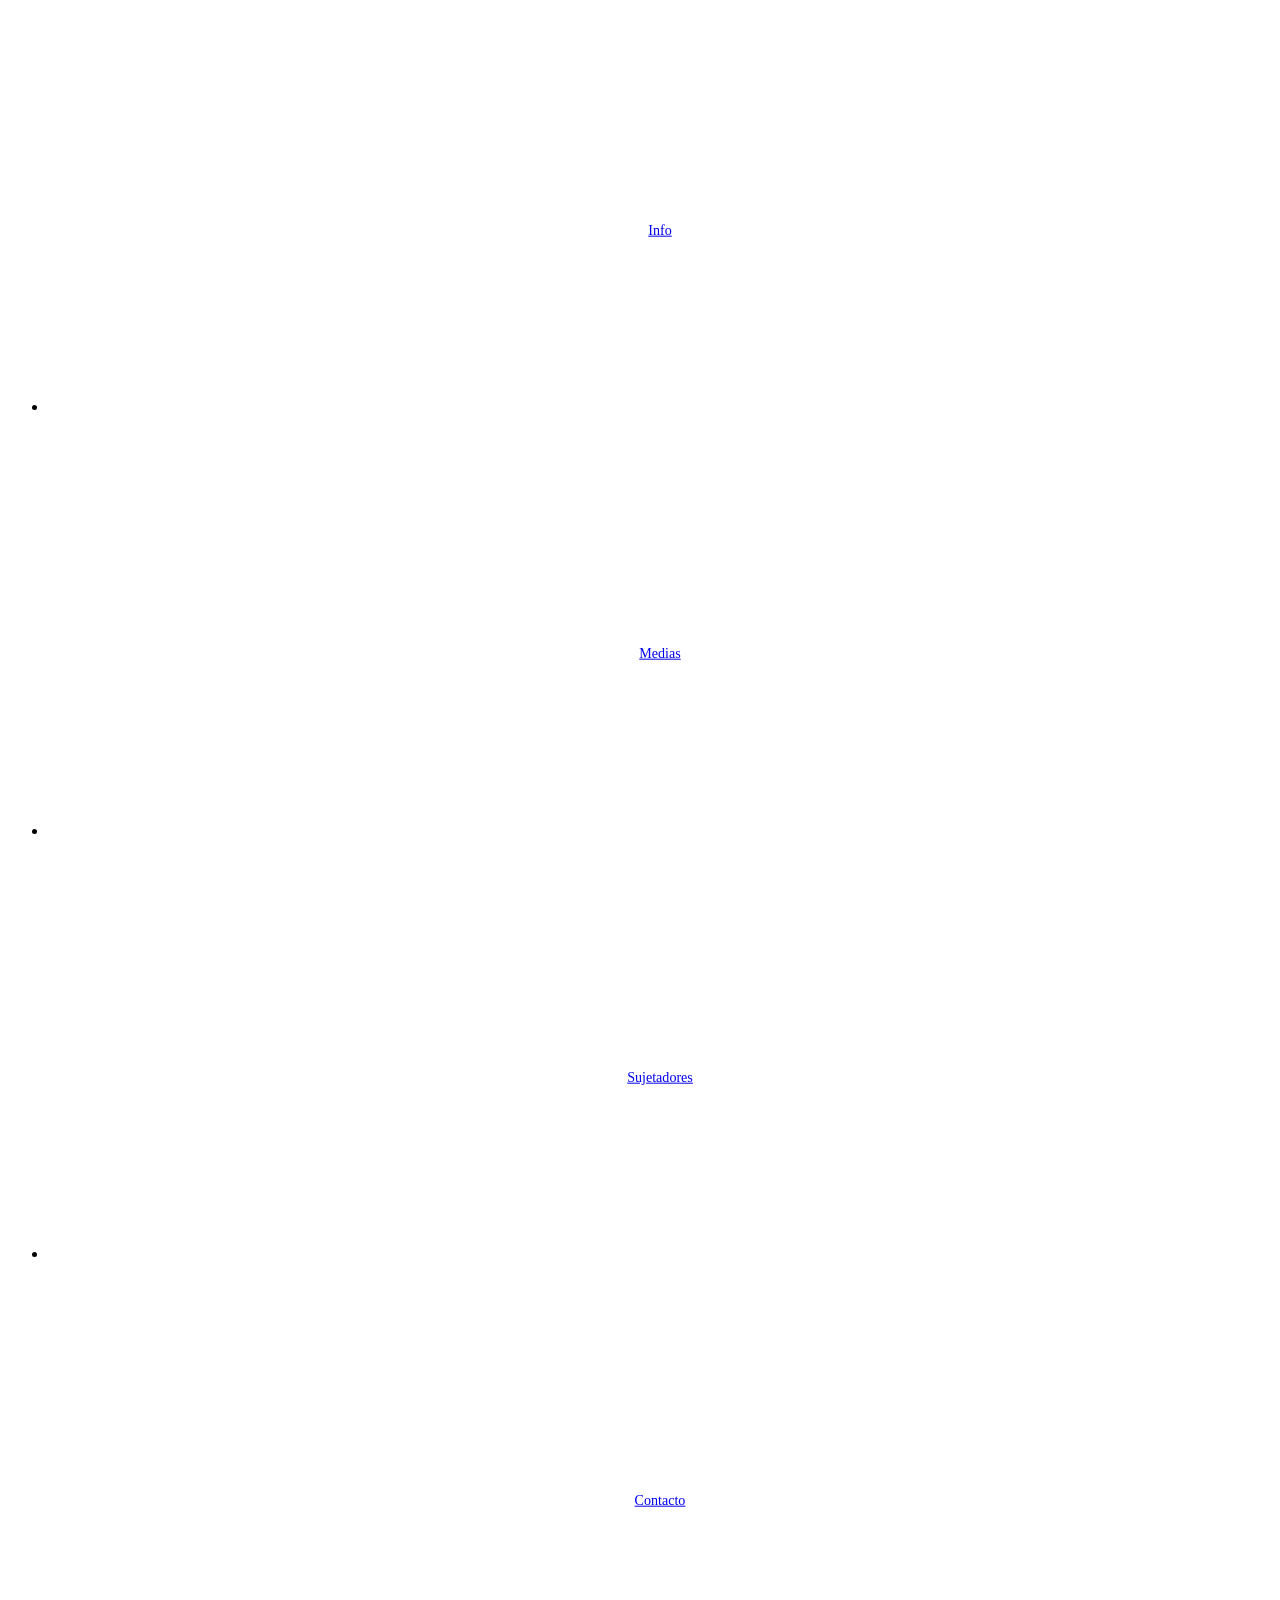
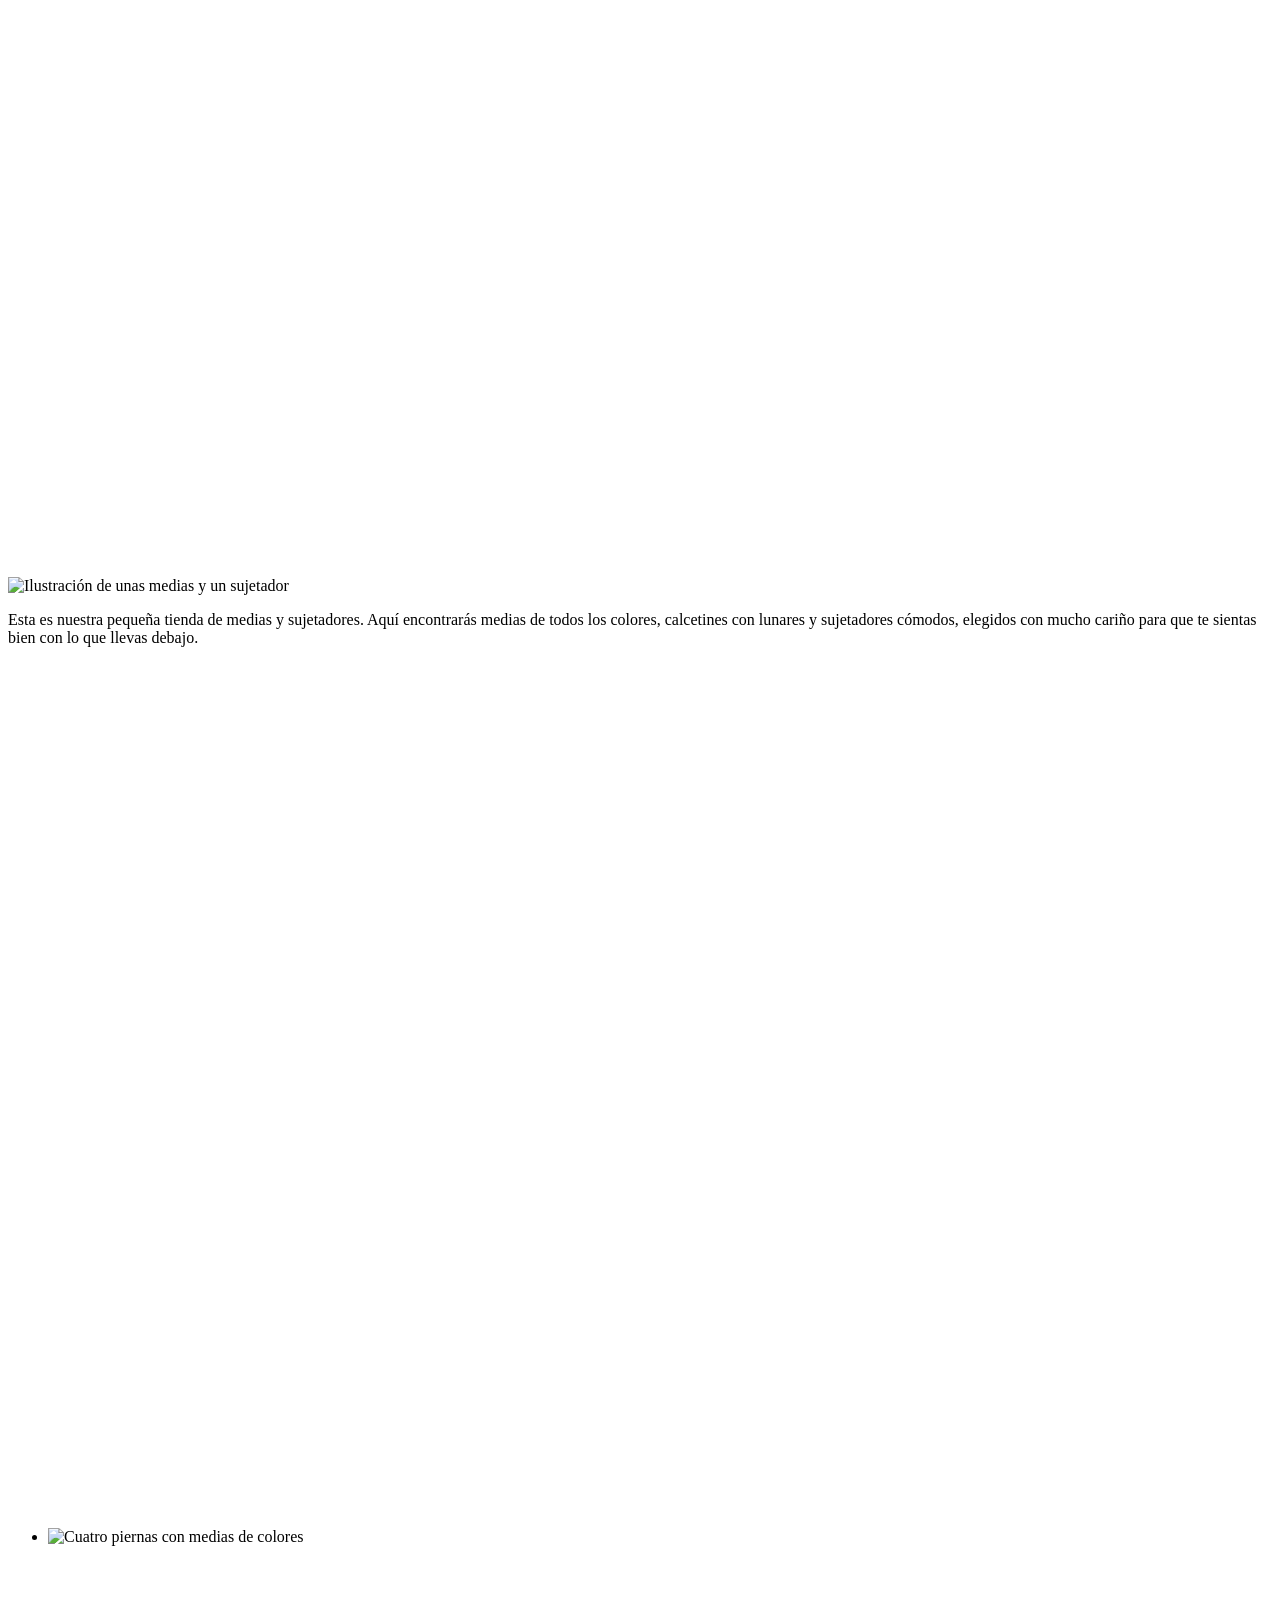
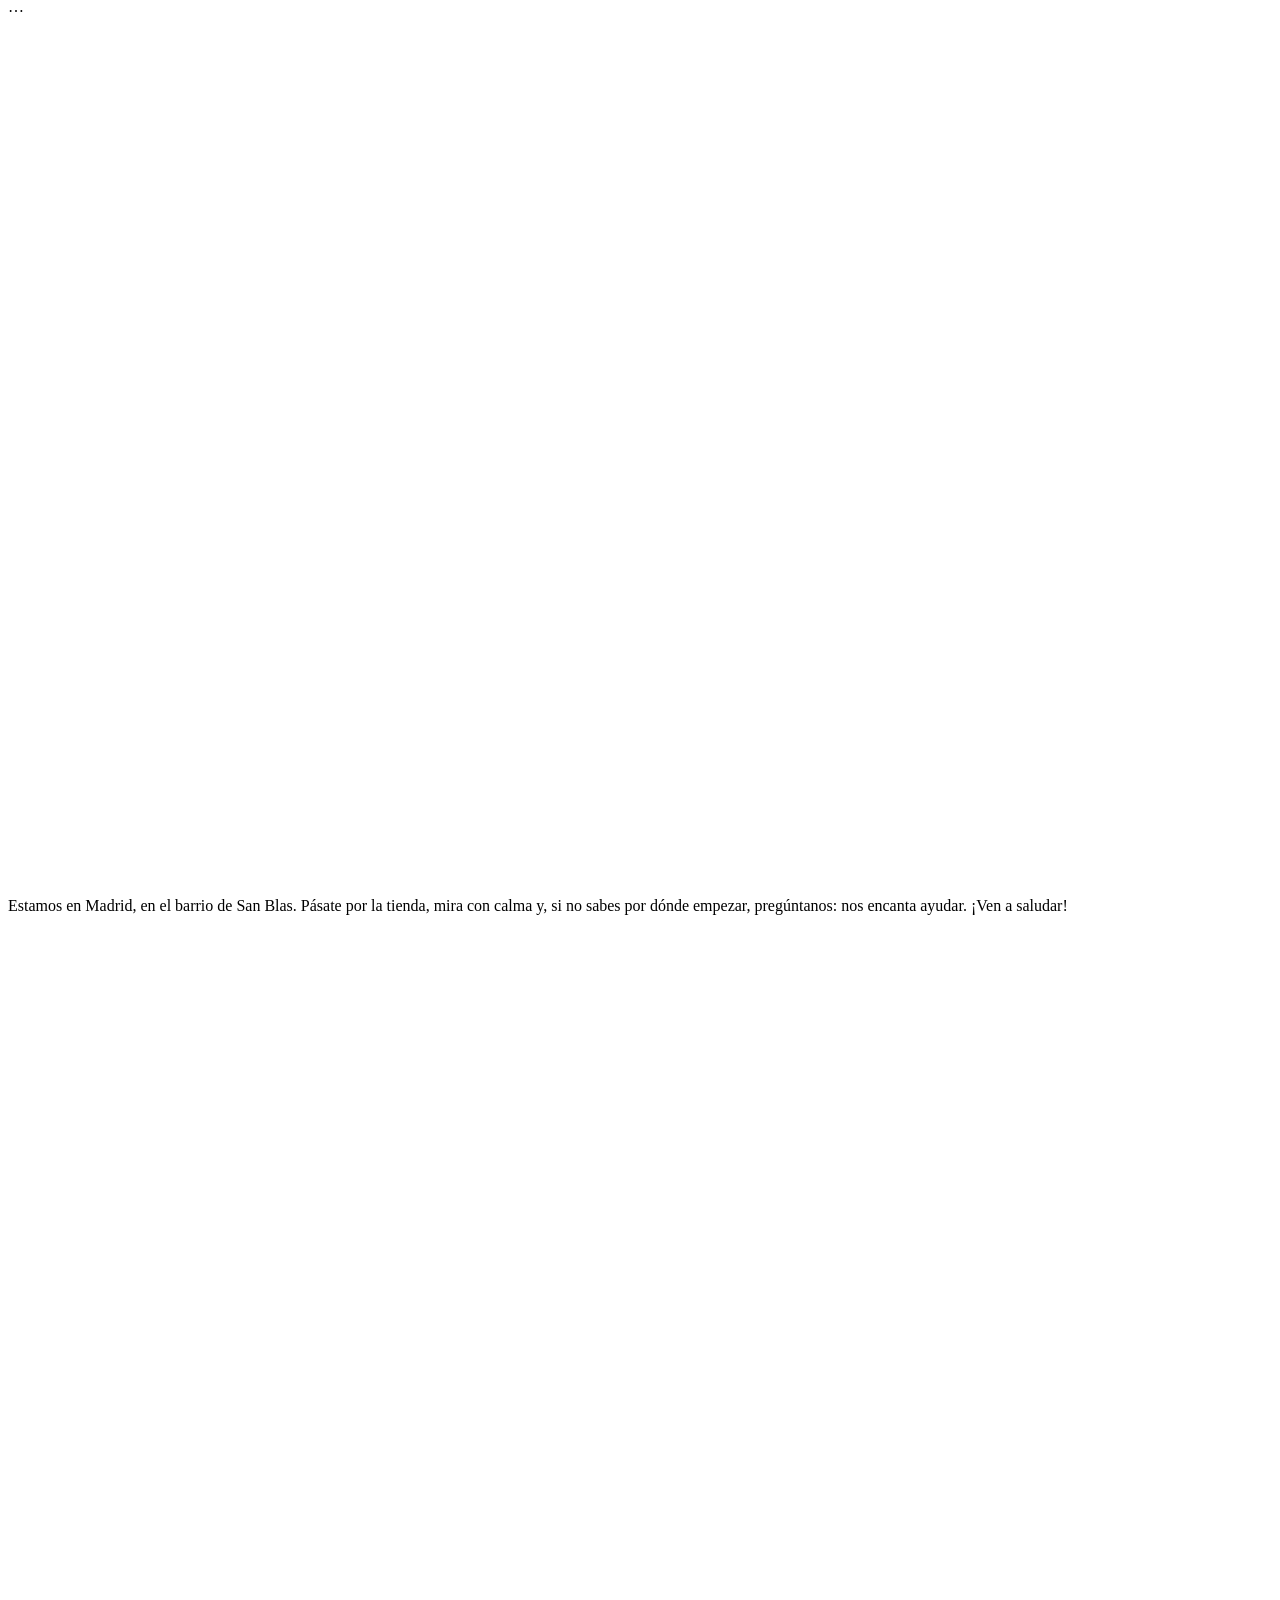
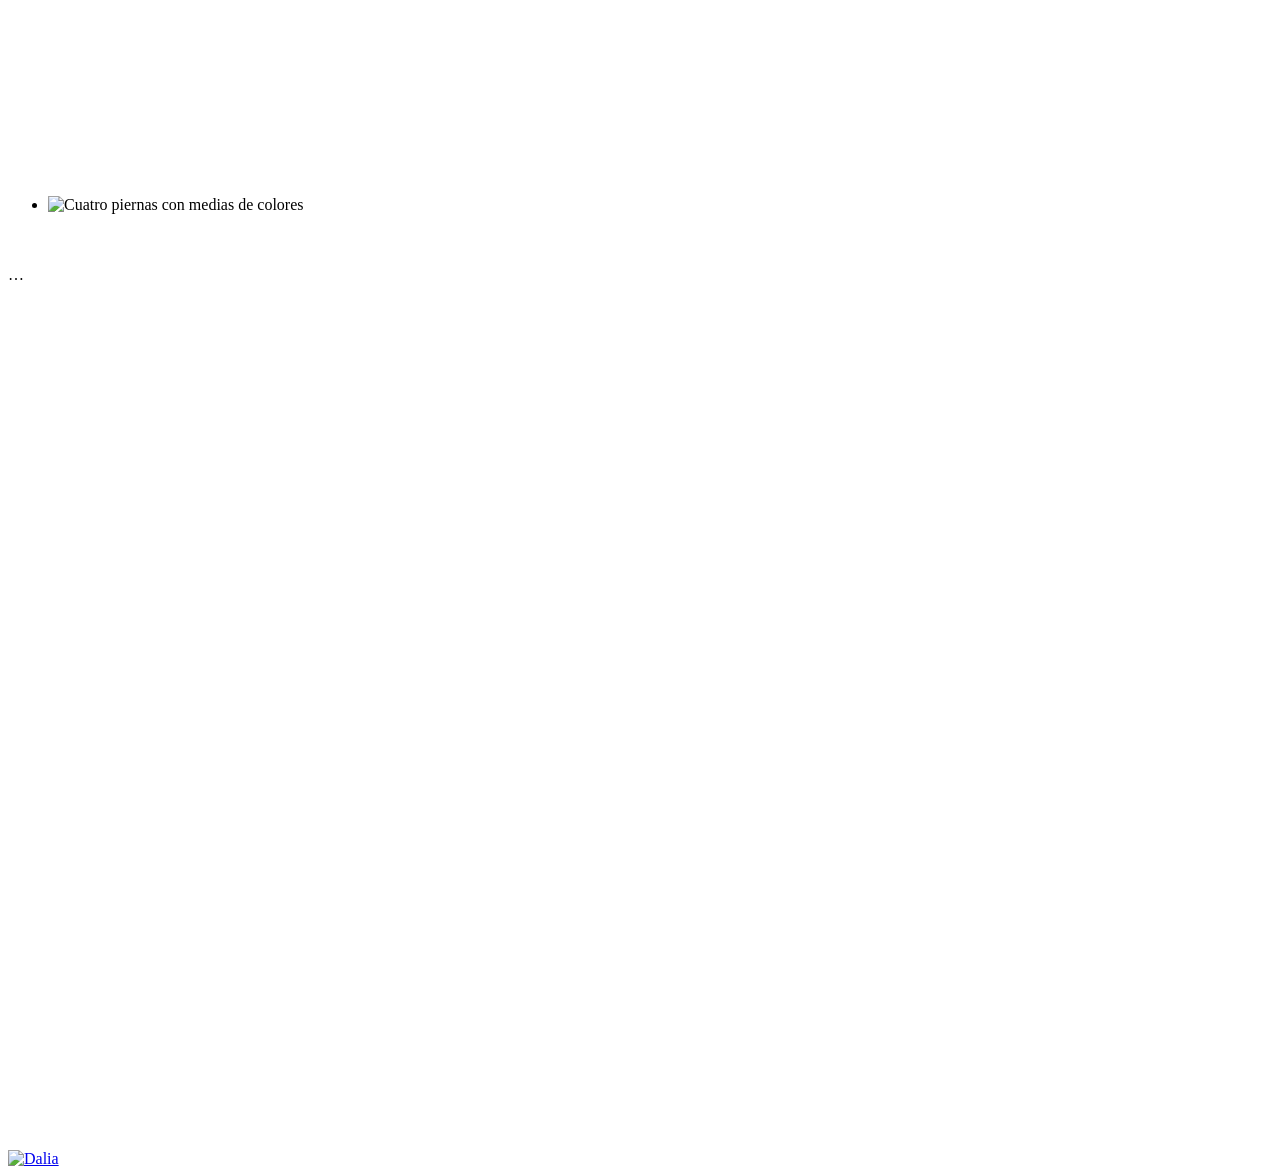
==== commit 6e895a2f: "Merge branch 'main' into carla" ====
--- a/index.html
+++ b/index.html
@@ -29,16 +29,7 @@
         },
       };
     </script>
-    <script>
-      try {
-        const s = localStorage.getItem("theme");
-        if (
-          s === "dark" ||
-          (!s && matchMedia("(prefers-color-scheme: dark)").matches)
-        )
-          document.documentElement.classList.add("dark");
-      } catch (e) {}
-    </script>
+
     <style>
       /* Si tienes los archivos de Adelon, descomenta y ajusta la ruta
     @font-face { font-family: "Adelon"; src: url("/fonts/Adelon.woff2") format("woff2"); font-display: swap; }
@@ -61,9 +52,6 @@
         max-width: 100%;
         object-fit: contain;
       }
-      html.dark .tight-img {
-        filter: drop-shadow(0 0 1px rgba(255, 255, 255, 0.45));
-      }
       .tight-label {
         margin-top: 1.5svh;
         font-size: 3.2vw;
@@ -135,253 +123,7 @@
           transition: none;
         }
       }
-      /* ---------- FOOTER ---------- */
-      #site-footer {
-        --ft-pt: calc(var(--ft-top, 0px) + 14vw);
-        /* mismos tamaños que los títulos y el texto de la página Info */
-        --ft-title: 7.5vw;
-        --ft-link: 2.8vw;
-        position: relative;
-        display: flex;
-        flex-direction: column;
-        justify-content: space-between;
-        min-height: 100svh;
-        padding: var(--ft-pt) 8.5vw 7vw;
-      }
-      .ft-corner {
-        position: absolute;
-        width: 17vw;
-        height: auto;
-        pointer-events: none;
-      } /* antes 22vw */
-      .ft-tl {
-        top: var(--ft-pt);
-        left: 6vw;
-      }
-      .ft-tr {
-        top: var(--ft-pt);
-        right: 6vw;
-      }
-      .ft-bl {
-        bottom: 6vw;
-        left: 6vw;
-      }
-      .ft-br {
-        bottom: 6vw;
-        right: 6vw;
-      }
-
-      .ft-grid {
-        display: grid;
-        grid-template-columns: 1fr 1fr;
-        row-gap: 9vw;
-        margin-top: 24vw;
-      }
-      .ft-title {
-        font-family: "Adelon", Georgia, serif;
-        font-size: var(--ft-title);
-        line-height: 1;
-        font-weight: 400;
-      }
-      .ft-links {
-        margin-top: 6vw;
-        font-size: var(--ft-link);
-        line-height: 1.7;
-      }
-      .ft-links a:hover,
-      .ft-links a:focus-visible {
-        text-decoration: underline;
-        outline: none;
-      }
-      .ft-right,
-      .ft-legal {
-        text-align: right;
-      }
-      .ft-legal {
-        align-self: end;
-      }
-      .ft-legal .ft-links {
-        margin-top: 0;
-      }
-      .ft-bottom {
-        display: flex;
-        flex-direction: column;
-        align-items: center;
-        text-align: center;
-        margin-top: 7vw;
-        font-size: var(--ft-link);
-        line-height: 1.6;
-      }
-
-      /* Botón claro/oscuro (la braga) */
-      .ft-toggle {
-        grid-column: 1 / -1;
-        justify-self: center;
-        display: flex;
-        flex-direction: column;
-        align-items: center;
-        gap: 2vw;
-        margin-top: 5vw;
-        padding: 0;
-        border: 0;
-        background: none;
-        color: inherit;
-        font: inherit;
-        cursor: pointer;
-      }
-      .ft-toggle img {
-        display: block;
-        width: 27vw;
-        height: auto;
-      }
-      .ft-mode {
-        font-size: var(--ft-link);
-        line-height: 1.3;
-        white-space: nowrap;
-      }
-      .ft-mode .on {
-        text-decoration: underline;
-        text-underline-offset: 0.25em;
-      }
-      .ft-toggle:focus-visible {
-        outline: 1px dashed currentColor;
-        outline-offset: 1.5vw;
-      }
-
-      @media (min-width: 768px) {
-        #site-footer {
-          --ft-pt: calc(var(--ft-top, 0px) + 3vw);
-          --ft-title: clamp(30px, 2.4vw, 56px);
-          --ft-link: clamp(15px, 1vw, 24px);
-          padding-bottom: 3.3vw;
-        }
-        .ft-corner {
-          width: 10vw;
-        } /* antes 13vw */
-        .ft-tl {
-          left: 3vw;
-        }
-        .ft-tr {
-          right: 3vw;
-        }
-        .ft-bl {
-          bottom: 2vw;
-          left: 3vw;
-        }
-        .ft-br {
-          bottom: 2vw;
-          right: 3vw;
-        }
-
-        .ft-grid {
-          grid-template-columns: 1fr auto 1fr;
-          row-gap: 6vw;
-          margin-top: 8.5vw;
-        }
-        .ft-nos {
-          grid-column: 1;
-          grid-row: 1;
-        }
-        .ft-sop {
-          grid-column: 3;
-          grid-row: 1;
-        }
-        .ft-sig {
-          grid-column: 1;
-          grid-row: 2;
-        }
-        .ft-legal {
-          grid-column: 3;
-          grid-row: 2;
-        }
-        .ft-links {
-          margin-top: 1.7vw;
-        }
-        .ft-toggle {
-          grid-column: 2;
-          grid-row: 1 / span 2;
-          align-self: center;
-          margin-top: 0;
-          gap: 0.8vw;
-        }
-        .ft-toggle img {
-          width: 15.6vw;
-        }
-        .ft-bottom {
-          flex-direction: row;
-          justify-content: space-between;
-          align-items: flex-end;
-          padding: 0 11vw;
-          margin-top: 4vw;
-        }
-      }
-
-      /* Móvil: al llegar el footer, el logo sube arriba (blanco + exclusion) */
-      @media (max-width: 767px) {
-        #site-logo {
-          transition: transform 1.4s cubic-bezier(0.4, 0, 0.2, 1);
-          transform-origin: 50% 100% !important;
-        } /* antes 0.7s */
-        #site-logo img {
-          transition: filter 1.4s ease;
-        }
-        body.footer-in #site-logo {
-          transform: translateY(calc(var(--fh, 0px) * 0.45 - 100dvh + 3svh))
-            scale(0.45) !important;
-          mix-blend-mode: exclusion;
-        }
-        body.footer-in #site-logo img {
-          filter: brightness(0) invert(1);
-        }
-      }
-      @media (prefers-reduced-motion: reduce) {
-        #site-logo,
-        #site-logo img {
-          transition: none !important;
-        }
-        html,
-        body {
-          transition: none !important;
-        }
-      }
-
-      /* ---------- MODO OSCURO ---------- */
-      html,
-      body {
-        transition:
-          background-color 0.4s ease,
-          color 0.4s ease;
-      }
-      html.dark {
-        background: #0e0e0e;
-        color-scheme: dark;
-      }
-      html.dark body {
-        background: #0e0e0e;
-        color: #f4f4f4;
-      }
-      html.dark .border-black,
-      html.dark .tbl,
-      html.dark .tbl thead tr {
-        border-color: #f4f4f4;
-      }
-      html.dark .ill,
-      html.dark .inv,
-      html.dark .ft-corner,
-      html.dark .ft-toggle img {
-        filter: invert(1);
-      }
-      html.dark .bg-neutral-200 {
-        background-color: #1f1f1f;
-      }
-      @media (max-width: 767px) {
-        html.dark #site-logo {
-          mix-blend-mode: exclusion;
-        }
-        html.dark #site-logo img {
-          filter: brightness(0) invert(1);
-        }
-      }
+
       /* ---------- CONTENIDO ---------- */
       /* Centra cada bloque en el espacio libre entre menú y logo */
       .blk {
@@ -481,7 +223,7 @@
           <img
             src="https://ik.imagekit.io/anisa15/bra.png"
             alt="Ilustración de unas medias y un sujetador"
-            class="inv block h-auto w-[36vw] md:w-[clamp(180px,19vw,320px)]"
+            class="block h-auto w-[36vw] md:w-[clamp(180px,19vw,320px)]"
           />
           <p
             class="mt-[6vw] w-[var(--cw)] text-justify text-[2.8vw] leading-[1.3] [text-align-last:justify] md:mt-12 md:text-[clamp(15px,1vw,24px)]"
@@ -580,85 +322,7 @@
         </div>
       </section>
     </main>
-    <!-- ============ FOOTER ============ -->
-    <footer id="site-footer">
-      <img
-        class="ft-corner ft-tl"
-        src="https://ik.imagekit.io/anisa15/top%20left.svg"
-        alt=""
-        aria-hidden="true"
-      />
-      <img
-        class="ft-corner ft-tr"
-        src="https://ik.imagekit.io/anisa15/top%20right.svg"
-        alt=""
-        aria-hidden="true"
-      />
-      <img
-        class="ft-corner ft-bl"
-        src="https://ik.imagekit.io/anisa15/bottom%20left.svg"
-        alt=""
-        aria-hidden="true"
-      />
-      <img
-        class="ft-corner ft-br"
-        src="https://ik.imagekit.io/anisa15/bottom%20right.svg"
-        alt=""
-        aria-hidden="true"
-      />
-
-      <div class="ft-grid">
-        <nav class="ft-nos" aria-labelledby="ft-t1">
-          <h2 id="ft-t1" class="ft-title">Nosotros</h2>
-          <ul class="ft-links">
-            <li><a href="info.html">Info</a></li>
-            <li><a href="medias.html">Tienda</a></li>
-          </ul>
-        </nav>
-
-        <nav class="ft-sop ft-right" aria-labelledby="ft-t2">
-          <h2 id="ft-t2" class="ft-title">Soporte</h2>
-          <ul class="ft-links">
-            <li><a href="#">Envíos</a></li>
-            <li><a href="#">Ayuda</a></li>
-          </ul>
-        </nav>
-
-        <nav class="ft-sig" aria-labelledby="ft-t3">
-          <h2 id="ft-t3" class="ft-title">Síguenos</h2>
-          <ul class="ft-links">
-            <li><a href="#">Instagram</a></li>
-            <li><a href="#">Facebook</a></li>
-          </ul>
-        </nav>
-
-        <nav class="ft-legal" aria-label="Legal">
-          <ul class="ft-links">
-            <li><a href="#">Términos &amp; Condiciones</a></li>
-            <li><a href="#">Política de Privacidad</a></li>
-          </ul>
-        </nav>
-
-        <button
-          type="button"
-          id="theme-toggle"
-          class="ft-toggle"
-          aria-pressed="false"
-          aria-label="Cambiar entre modo oscuro y modo claro"
-        >
-          <img src="https://ik.imagekit.io/anisa15/bra2.svg" alt="" />
-          <span class="ft-mode">
-            <span data-mode="dark">dark mode</span> /
-            <span data-mode="light">light mode</span>
-          </span>
-        </button>
-      </div>
-
-      <div class="ft-bottom">
-        <p>© 2026 DALIA</p>
-        <p>San Blas, Madrid</p>
-      </div>
-    </footer>
+
     <!-- ============ LOGO ============
        Móvil: fijo abajo, negro.
        Escritorio: se mueve con JS (translate + scale), se vuelve blanco
@@ -777,45 +441,5 @@
         : logoImg.addEventListener("load", setRatio);
       measure();
     </script>
-    <script>
-      (() => {
-        const root = document.documentElement;
-        const header = document.getElementById("site-header");
-        const footer = document.getElementById("site-footer");
-
-        // Altura de referencia: hasta donde llegan las medias bajadas
-        const setTop = () =>
-          root.style.setProperty("--ft-top", header.offsetHeight * 0.76 + "px");
-        setTop();
-        addEventListener("resize", setTop);
-        new ResizeObserver(setTop).observe(header);
-
-        // Móvil: el logo sube cuando el footer ocupa el 35% inferior de la pantalla
-        new IntersectionObserver(
-          ([e]) =>
-            document.body.classList.toggle("footer-in", e.isIntersecting),
-          { rootMargin: "0px 0px -35% 0px" },
-        ).observe(footer);
-
-        // Botón claro/oscuro
-        const btn = document.getElementById("theme-toggle");
-        const sync = () => {
-          const dark = root.classList.contains("dark");
-          btn.setAttribute("aria-pressed", dark);
-          btn.querySelector('[data-mode="dark"]').classList.toggle("on", dark);
-          btn
-            .querySelector('[data-mode="light"]')
-            .classList.toggle("on", !dark);
-        };
-        btn.addEventListener("click", () => {
-          const dark = root.classList.toggle("dark");
-          try {
-            localStorage.setItem("theme", dark ? "dark" : "light");
-          } catch (e) {}
-          sync();
-        });
-        sync();
-      })();
-    </script>
   </body>
 </html>
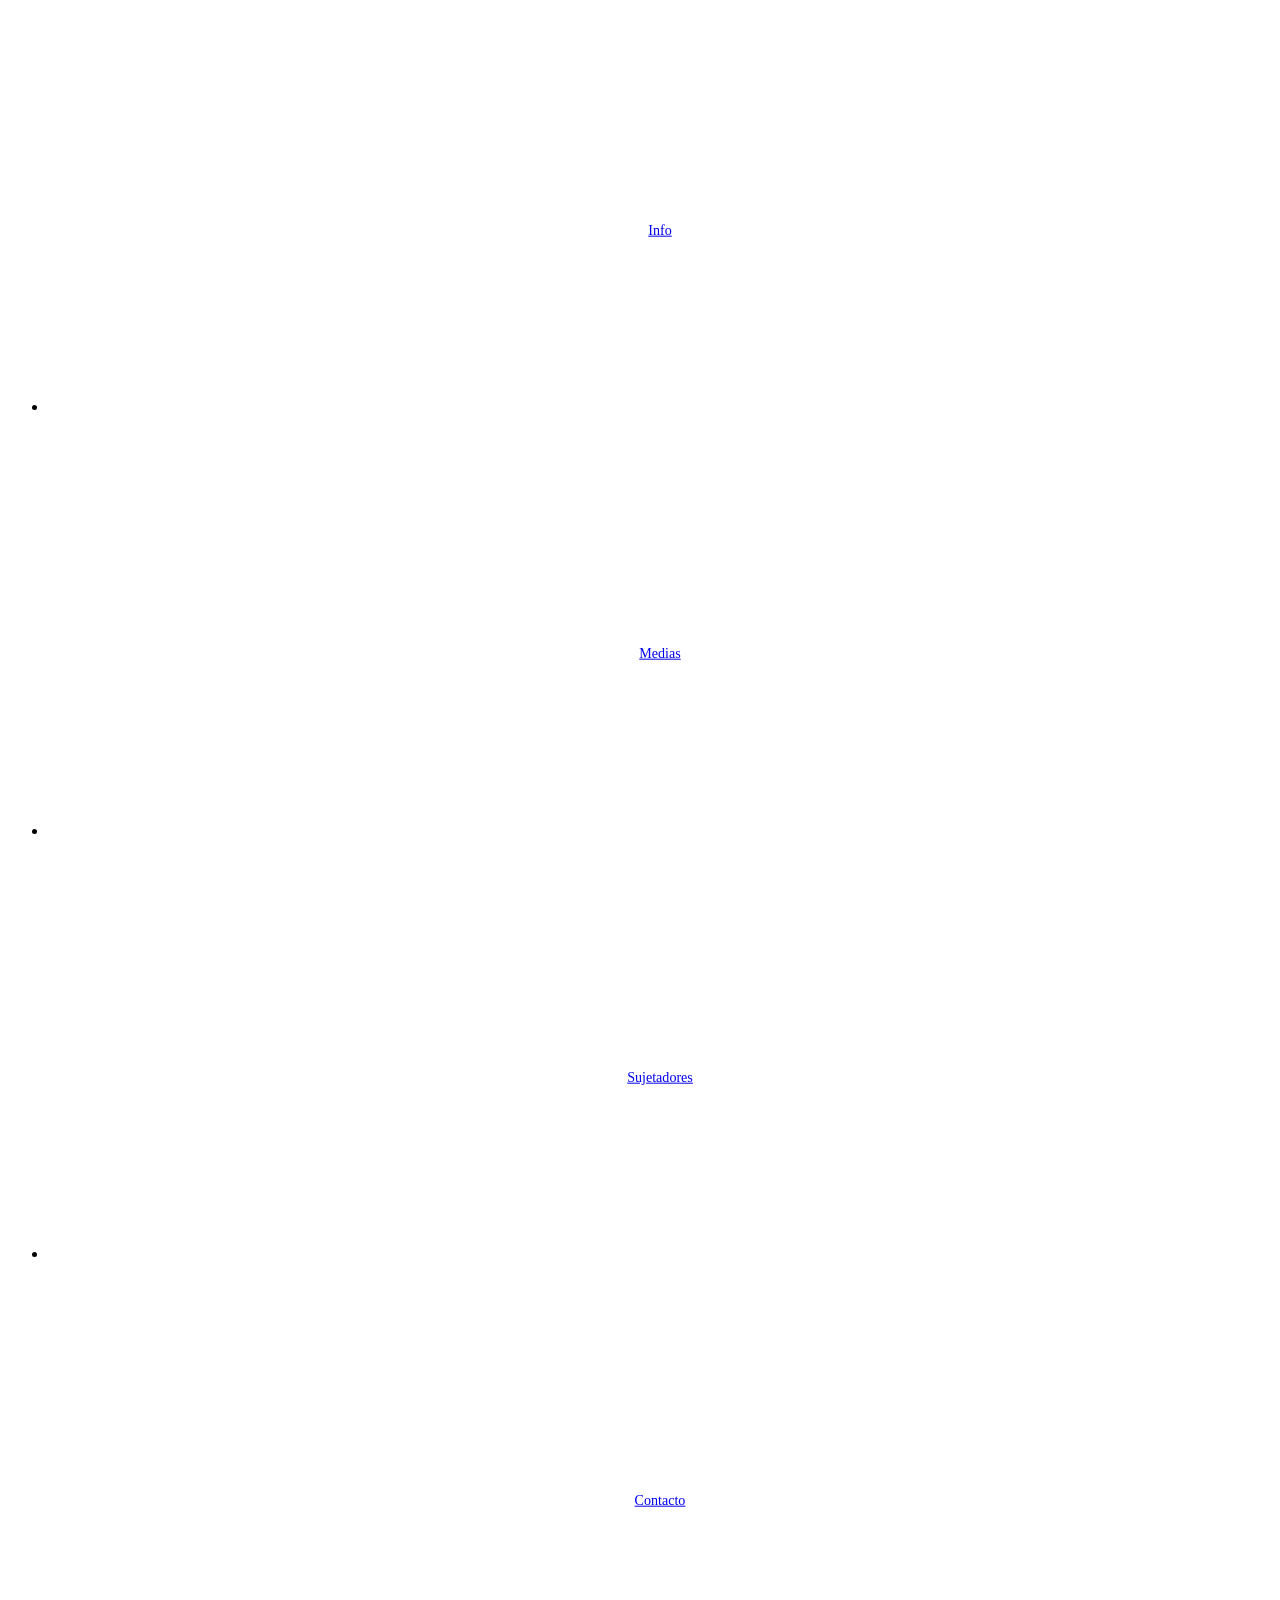
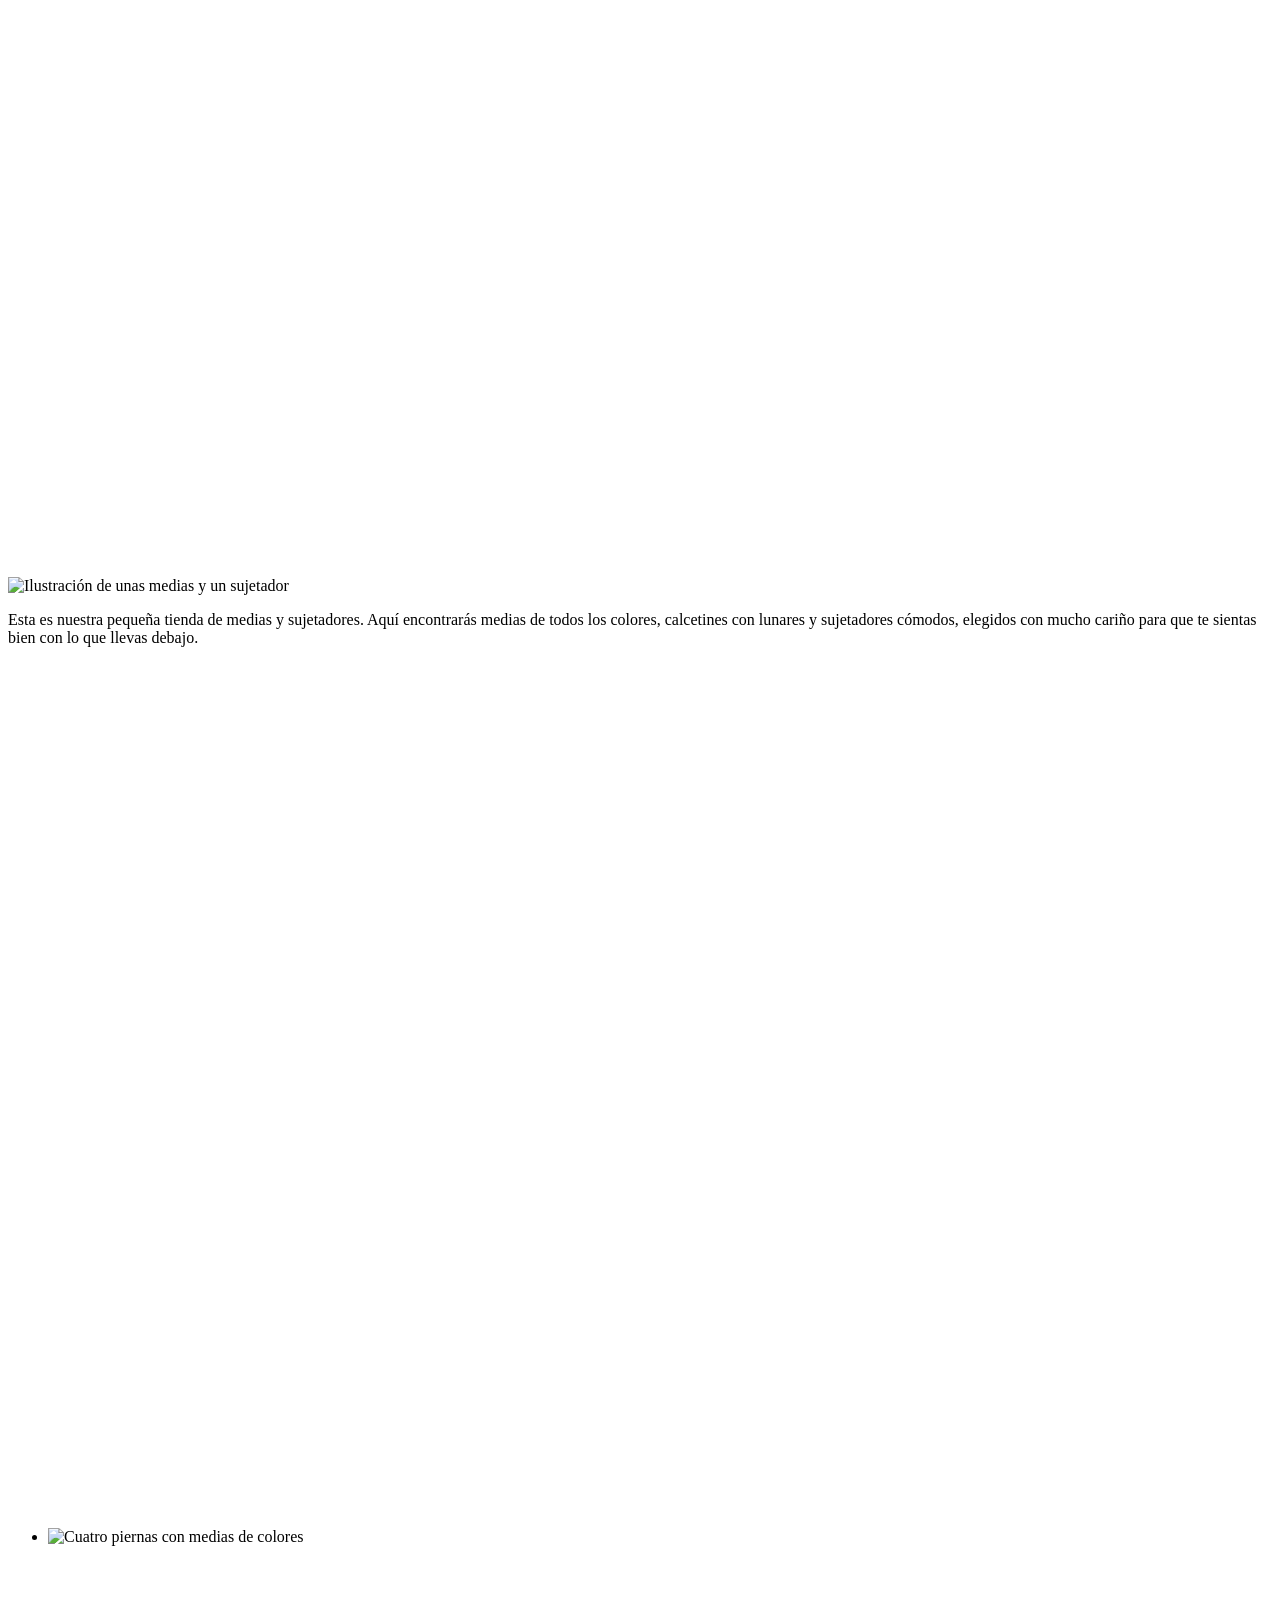
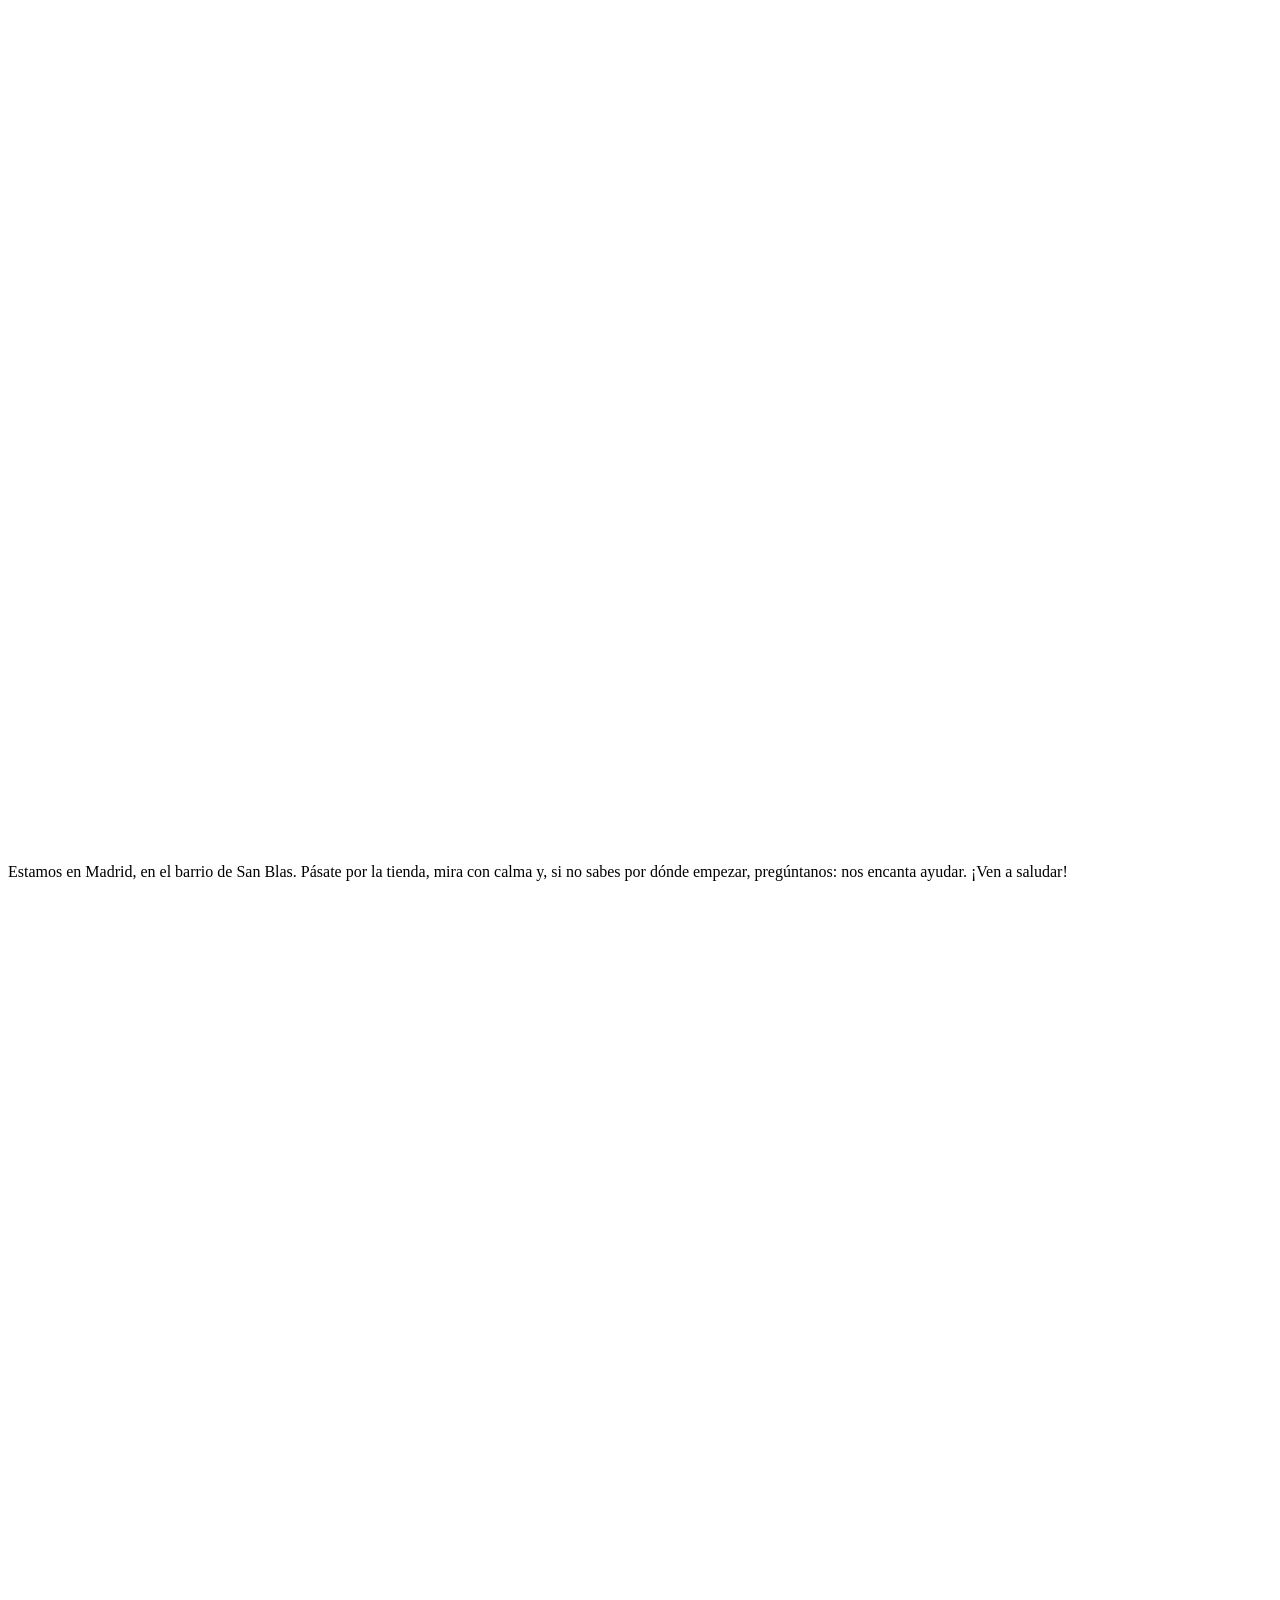
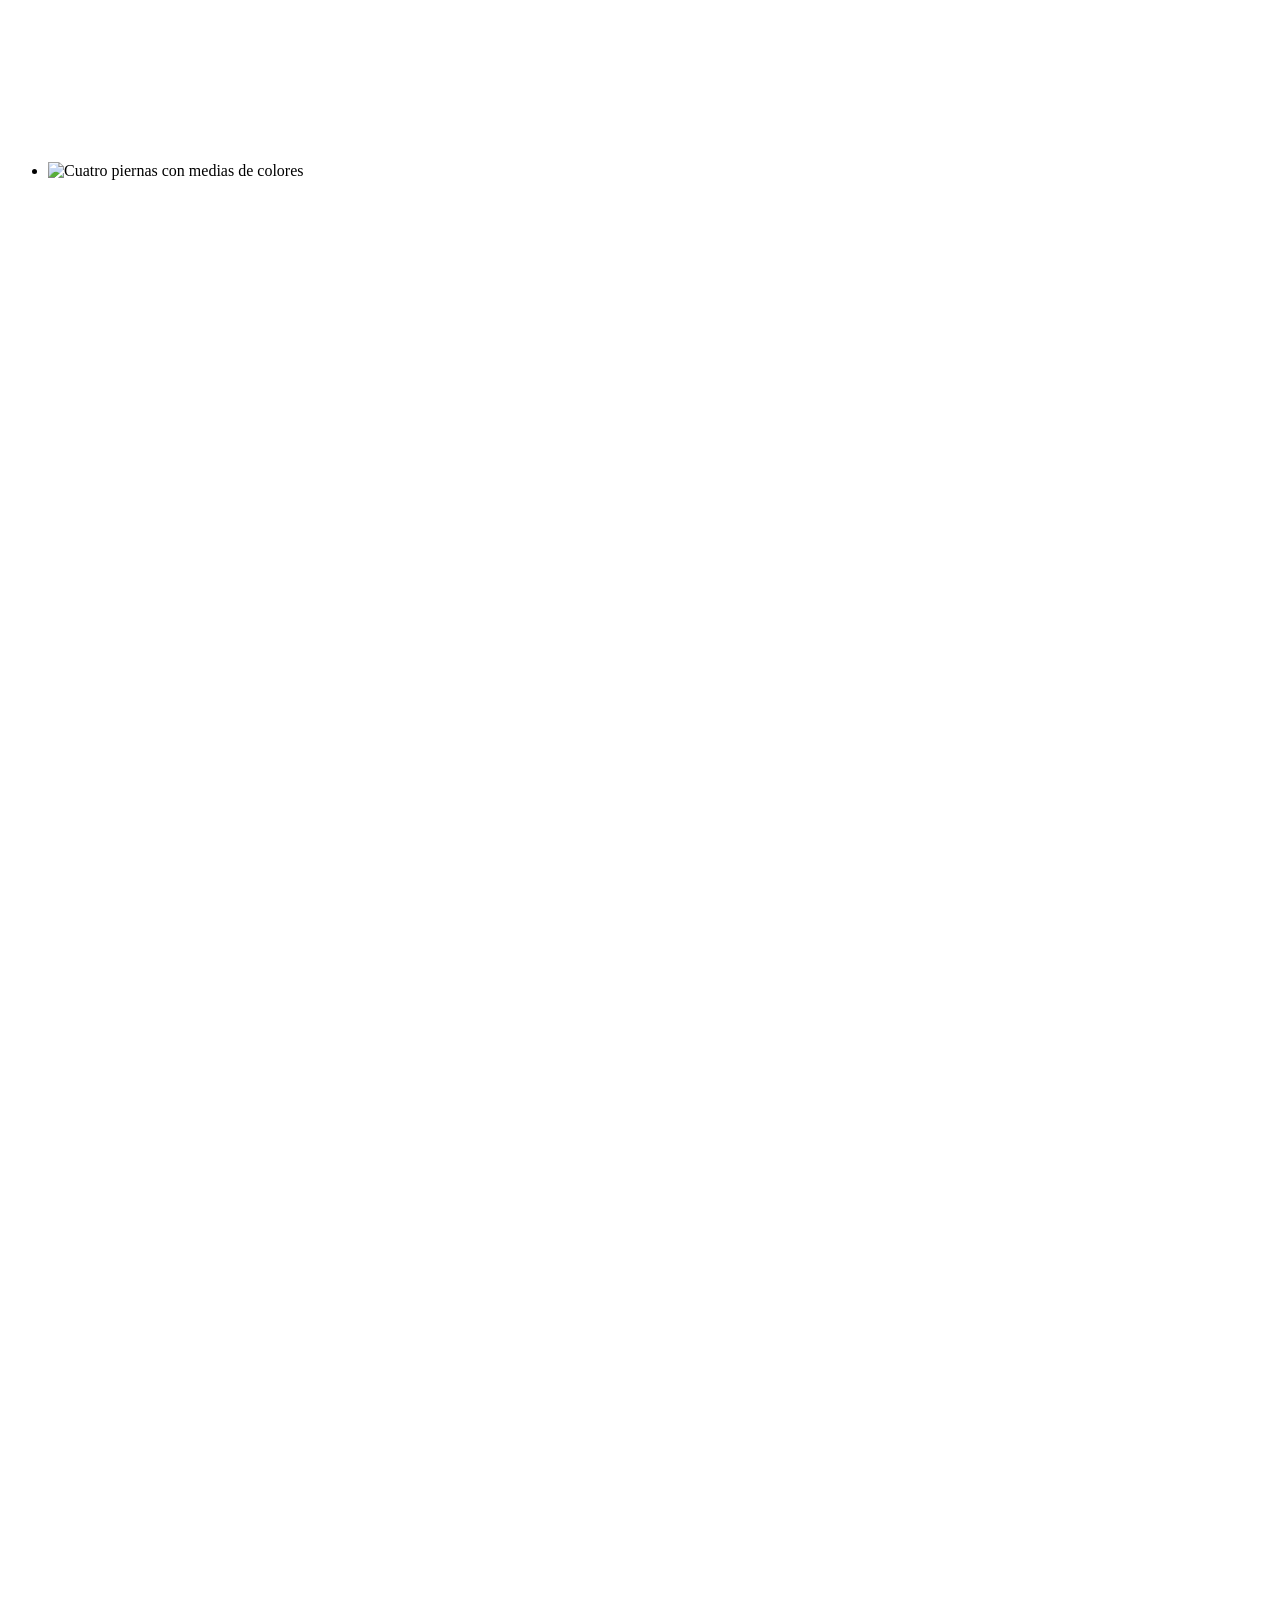
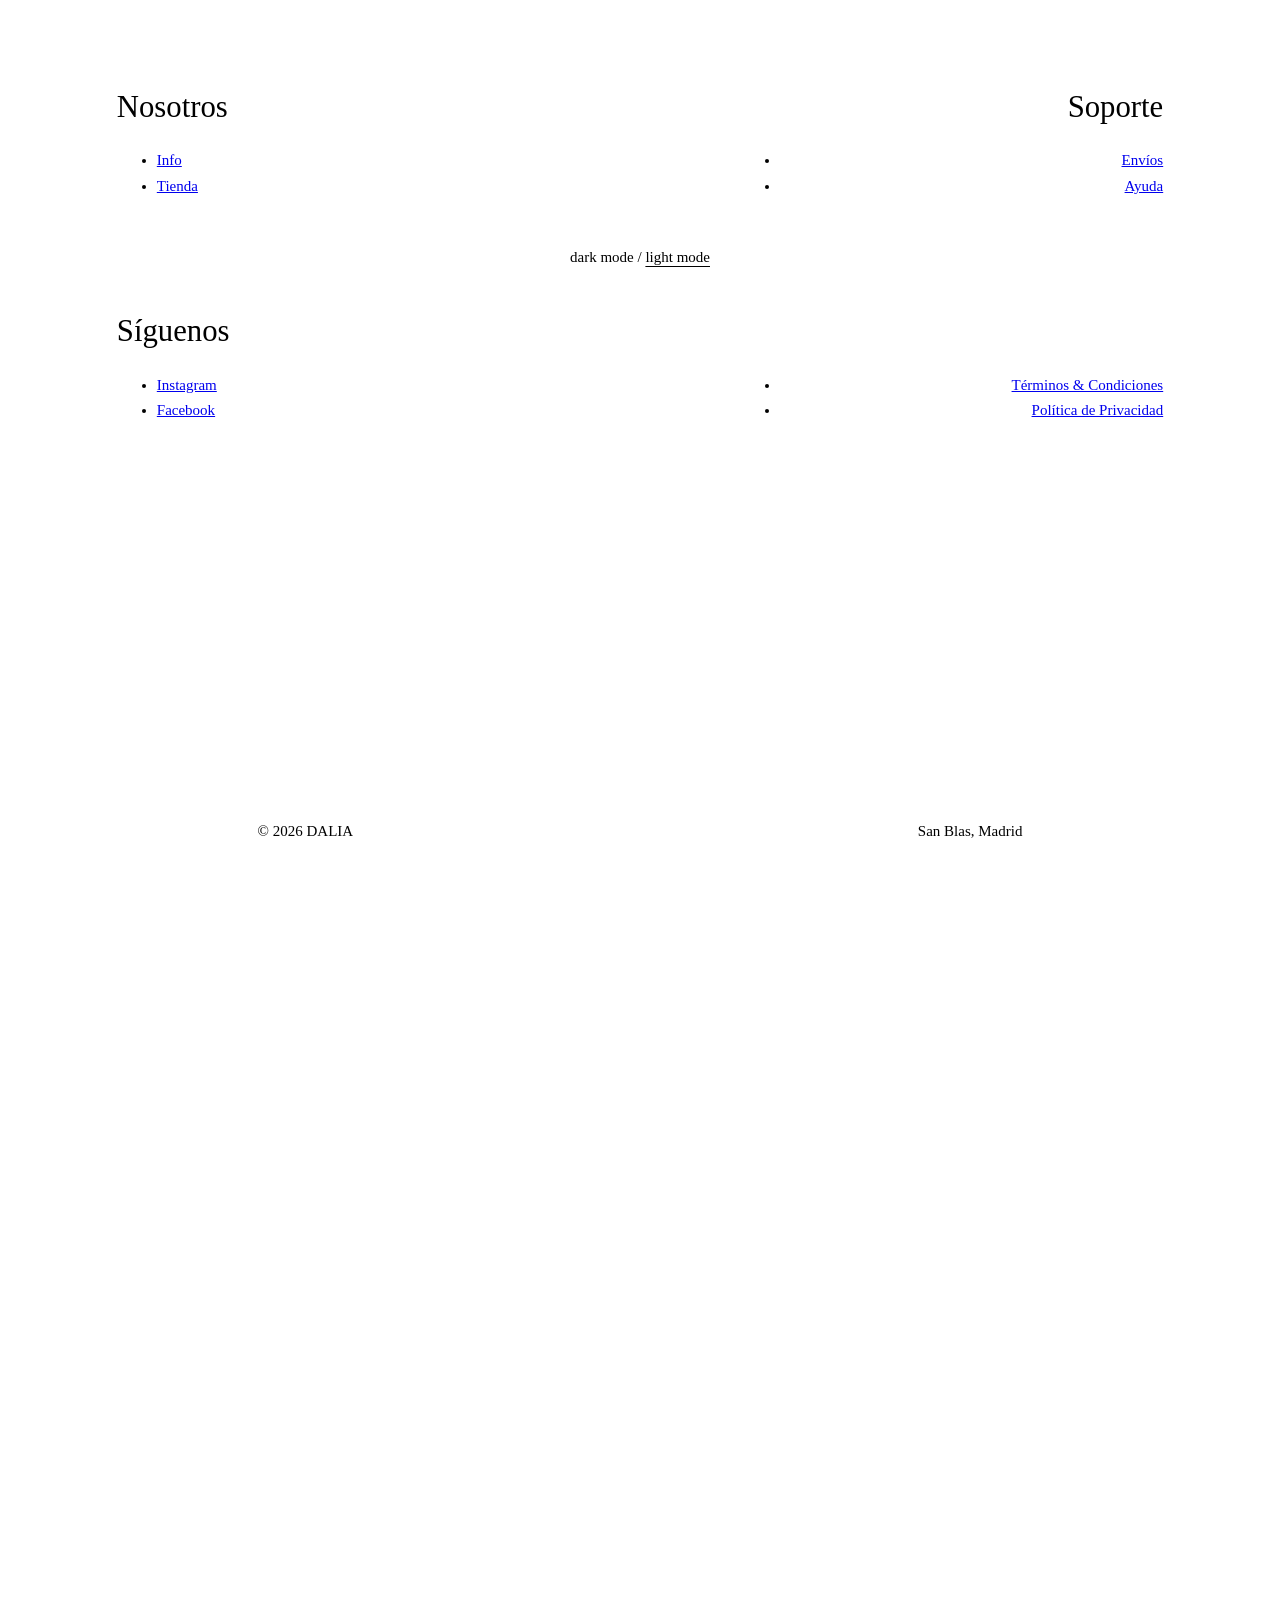
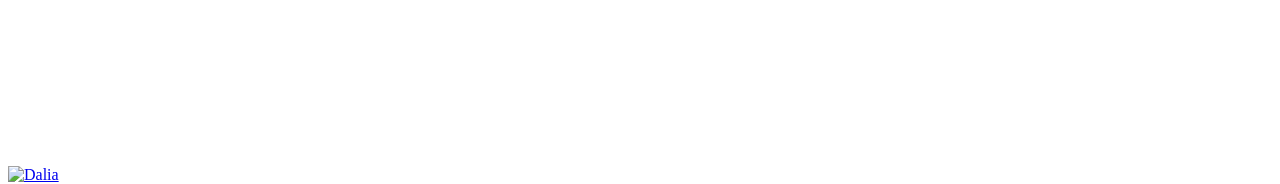
==== commit b418df78: "limpieza" ====
--- a/index.html
+++ b/index.html
@@ -29,11 +29,17 @@
         },
       };
     </script>
-
+    <script>
+      try {
+        const s = localStorage.getItem("theme");
+        if (
+          s === "dark" ||
+          (!s && matchMedia("(prefers-color-scheme: dark)").matches)
+        )
+          document.documentElement.classList.add("dark");
+      } catch (e) {}
+    </script>
     <style>
-      /* Si tienes los archivos de Adelon, descomenta y ajusta la ruta
-    @font-face { font-family: "Adelon"; src: url("/fonts/Adelon.woff2") format("woff2"); font-display: swap; }
-    */
       html {
         background: #fff;
       }
@@ -52,6 +58,9 @@
         max-width: 100%;
         object-fit: contain;
       }
+      html.dark .tight-img {
+        filter: drop-shadow(0 0 1px rgba(255, 255, 255, 0.45));
+      }
       .tight-label {
         margin-top: 1.5svh;
         font-size: 3.2vw;
@@ -123,7 +132,253 @@
           transition: none;
         }
       }
-
+      /* ---------- FOOTER ---------- */
+      #site-footer {
+        --ft-pt: calc(var(--ft-top, 0px) + 14vw);
+        /* mismos tamaños que los títulos y el texto de la página Info */
+        --ft-title: 7.5vw;
+        --ft-link: 2.8vw;
+        position: relative;
+        display: flex;
+        flex-direction: column;
+        justify-content: space-between;
+        min-height: 100svh;
+        padding: var(--ft-pt) 8.5vw 7vw;
+      }
+      .ft-corner {
+        position: absolute;
+        width: 17vw;
+        height: auto;
+        pointer-events: none;
+      }
+      .ft-tl {
+        top: var(--ft-pt);
+        left: 6vw;
+      }
+      .ft-tr {
+        top: var(--ft-pt);
+        right: 6vw;
+      }
+      .ft-bl {
+        bottom: 6vw;
+        left: 6vw;
+      }
+      .ft-br {
+        bottom: 6vw;
+        right: 6vw;
+      }
+
+      .ft-grid {
+        display: grid;
+        grid-template-columns: 1fr 1fr;
+        row-gap: 9vw;
+        margin-top: 24vw;
+      }
+      .ft-title {
+        font-family: "Adelon", Georgia, serif;
+        font-size: var(--ft-title);
+        line-height: 1;
+        font-weight: 400;
+      }
+      .ft-links {
+        margin-top: 6vw;
+        font-size: var(--ft-link);
+        line-height: 1.7;
+      }
+      .ft-links a:hover,
+      .ft-links a:focus-visible {
+        text-decoration: underline;
+        outline: none;
+      }
+      .ft-right,
+      .ft-legal {
+        text-align: right;
+      }
+      .ft-legal {
+        align-self: end;
+      }
+      .ft-legal .ft-links {
+        margin-top: 0;
+      }
+      .ft-bottom {
+        display: flex;
+        flex-direction: column;
+        align-items: center;
+        text-align: center;
+        margin-top: 7vw;
+        font-size: var(--ft-link);
+        line-height: 1.6;
+      }
+
+      /* Botón claro/oscuro */
+      .ft-toggle {
+        grid-column: 1 / -1;
+        justify-self: center;
+        display: flex;
+        flex-direction: column;
+        align-items: center;
+        gap: 2vw;
+        margin-top: 5vw;
+        padding: 0;
+        border: 0;
+        background: none;
+        color: inherit;
+        font: inherit;
+        cursor: pointer;
+      }
+      .ft-toggle img {
+        display: block;
+        width: 27vw;
+        height: auto;
+      }
+      .ft-mode {
+        font-size: var(--ft-link);
+        line-height: 1.3;
+        white-space: nowrap;
+      }
+      .ft-mode .on {
+        text-decoration: underline;
+        text-underline-offset: 0.25em;
+      }
+      .ft-toggle:focus-visible {
+        outline: 1px dashed currentColor;
+        outline-offset: 1.5vw;
+      }
+
+      @media (min-width: 768px) {
+        #site-footer {
+          --ft-pt: calc(var(--ft-top, 0px) + 3vw);
+          --ft-title: clamp(30px, 2.4vw, 56px);
+          --ft-link: clamp(15px, 1vw, 24px);
+          padding-bottom: 3.3vw;
+        }
+        .ft-corner {
+          width: 10vw;
+        } /* antes 13vw */
+        .ft-tl {
+          left: 3vw;
+        }
+        .ft-tr {
+          right: 3vw;
+        }
+        .ft-bl {
+          bottom: 2vw;
+          left: 3vw;
+        }
+        .ft-br {
+          bottom: 2vw;
+          right: 3vw;
+        }
+
+        .ft-grid {
+          grid-template-columns: 1fr auto 1fr;
+          row-gap: 6vw;
+          margin-top: 8.5vw;
+        }
+        .ft-nos {
+          grid-column: 1;
+          grid-row: 1;
+        }
+        .ft-sop {
+          grid-column: 3;
+          grid-row: 1;
+        }
+        .ft-sig {
+          grid-column: 1;
+          grid-row: 2;
+        }
+        .ft-legal {
+          grid-column: 3;
+          grid-row: 2;
+        }
+        .ft-links {
+          margin-top: 1.7vw;
+        }
+        .ft-toggle {
+          grid-column: 2;
+          grid-row: 1 / span 2;
+          align-self: center;
+          margin-top: 0;
+          gap: 0.8vw;
+        }
+        .ft-toggle img {
+          width: 15.6vw;
+        }
+        .ft-bottom {
+          flex-direction: row;
+          justify-content: space-between;
+          align-items: flex-end;
+          padding: 0 11vw;
+          margin-top: 4vw;
+        }
+      }
+
+      /* Móvil: al llegar el footer, el logo sube arriba (blanco + exclusion) */
+      @media (max-width: 767px) {
+        #site-logo {
+          transition: transform 1.4s cubic-bezier(0.4, 0, 0.2, 1);
+          transform-origin: 50% 100% !important;
+        } /* antes 0.7s */
+        #site-logo img {
+          transition: filter 1.4s ease;
+        }
+        body.footer-in #site-logo {
+          transform: translateY(calc(var(--fh, 0px) * 0.45 - 100dvh + 3svh))
+            scale(0.45) !important;
+          mix-blend-mode: exclusion;
+        }
+        body.footer-in #site-logo img {
+          filter: brightness(0) invert(1);
+        }
+      }
+      @media (prefers-reduced-motion: reduce) {
+        #site-logo,
+        #site-logo img {
+          transition: none !important;
+        }
+        html,
+        body {
+          transition: none !important;
+        }
+      }
+
+      /* ---------- MODO OSCURO ---------- */
+      html,
+      body {
+        transition:
+          background-color 0.4s ease,
+          color 0.4s ease;
+      }
+      html.dark {
+        background: #0e0e0e;
+        color-scheme: dark;
+      }
+      html.dark body {
+        background: #0e0e0e;
+        color: #f4f4f4;
+      }
+      html.dark .border-black,
+      html.dark .tbl,
+      html.dark .tbl thead tr {
+        border-color: #f4f4f4;
+      }
+      html.dark .ill,
+      html.dark .inv,
+      html.dark .ft-corner,
+      html.dark .ft-toggle img {
+        filter: invert(1);
+      }
+      html.dark .bg-neutral-200 {
+        background-color: #1f1f1f;
+      }
+      @media (max-width: 767px) {
+        html.dark #site-logo {
+          mix-blend-mode: exclusion;
+        }
+        html.dark #site-logo img {
+          filter: brightness(0) invert(1);
+        }
+      }
       /* ---------- CONTENIDO ---------- */
       /* Centra cada bloque en el espacio libre entre menú y logo */
       .blk {
@@ -223,7 +478,7 @@
           <img
             src="https://ik.imagekit.io/anisa15/bra.png"
             alt="Ilustración de unas medias y un sujetador"
-            class="block h-auto w-[36vw] md:w-[clamp(180px,19vw,320px)]"
+            class="inv block h-auto w-[36vw] md:w-[clamp(180px,19vw,320px)]"
           />
           <p
             class="mt-[6vw] w-[var(--cw)] text-justify text-[2.8vw] leading-[1.3] [text-align-last:justify] md:mt-12 md:text-[clamp(15px,1vw,24px)]"
@@ -285,7 +540,7 @@
           </p>
         </div>
       </section>
-      <!-- 4. Slideshow B (igual que A de momento) -->
+      <!-- 4. Slideshow B -->
       <section class="flex min-h-svh items-center justify-center">
         <div class="blk">
           <div
@@ -322,7 +577,85 @@
         </div>
       </section>
     </main>
-
+    <!-- ============ FOOTER ============ -->
+    <footer id="site-footer">
+      <img
+        class="ft-corner ft-tl"
+        src="https://ik.imagekit.io/anisa15/top%20left.svg"
+        alt=""
+        aria-hidden="true"
+      />
+      <img
+        class="ft-corner ft-tr"
+        src="https://ik.imagekit.io/anisa15/top%20right.svg"
+        alt=""
+        aria-hidden="true"
+      />
+      <img
+        class="ft-corner ft-bl"
+        src="https://ik.imagekit.io/anisa15/bottom%20left.svg"
+        alt=""
+        aria-hidden="true"
+      />
+      <img
+        class="ft-corner ft-br"
+        src="https://ik.imagekit.io/anisa15/bottom%20right.svg"
+        alt=""
+        aria-hidden="true"
+      />
+
+      <div class="ft-grid">
+        <nav class="ft-nos" aria-labelledby="ft-t1">
+          <h2 id="ft-t1" class="ft-title">Nosotros</h2>
+          <ul class="ft-links">
+            <li><a href="info.html">Info</a></li>
+            <li><a href="medias.html">Tienda</a></li>
+          </ul>
+        </nav>
+
+        <nav class="ft-sop ft-right" aria-labelledby="ft-t2">
+          <h2 id="ft-t2" class="ft-title">Soporte</h2>
+          <ul class="ft-links">
+            <li><a href="#">Envíos</a></li>
+            <li><a href="#">Ayuda</a></li>
+          </ul>
+        </nav>
+
+        <nav class="ft-sig" aria-labelledby="ft-t3">
+          <h2 id="ft-t3" class="ft-title">Síguenos</h2>
+          <ul class="ft-links">
+            <li><a href="#">Instagram</a></li>
+            <li><a href="#">Facebook</a></li>
+          </ul>
+        </nav>
+
+        <nav class="ft-legal" aria-label="Legal">
+          <ul class="ft-links">
+            <li><a href="#">Términos &amp; Condiciones</a></li>
+            <li><a href="#">Política de Privacidad</a></li>
+          </ul>
+        </nav>
+
+        <button
+          type="button"
+          id="theme-toggle"
+          class="ft-toggle"
+          aria-pressed="false"
+          aria-label="Cambiar entre modo oscuro y modo claro"
+        >
+          <img src="https://ik.imagekit.io/anisa15/bra2.svg" alt="" />
+          <span class="ft-mode">
+            <span data-mode="dark">dark mode</span> /
+            <span data-mode="light">light mode</span>
+          </span>
+        </button>
+      </div>
+
+      <div class="ft-bottom">
+        <p>© 2026 DALIA</p>
+        <p>San Blas, Madrid</p>
+      </div>
+    </footer>
     <!-- ============ LOGO ============
        Móvil: fijo abajo, negro.
        Escritorio: se mueve con JS (translate + scale), se vuelve blanco
@@ -351,7 +684,7 @@
     <!-- ============ SCRIPTS ============ -->
     <script src="https://cdn.jsdelivr.net/npm/@splidejs/splide@4.1.4/dist/js/splide.min.js"></script>
     <script>
-      // Slideshows independientes (cada uno con su ritmo), sin flechas ni puntos
+      // Slideshows independientes, sin flechas ni puntos
       const base = {
         type: "fade",
         rewind: true,
@@ -441,5 +774,45 @@
         : logoImg.addEventListener("load", setRatio);
       measure();
     </script>
+    <script>
+      (() => {
+        const root = document.documentElement;
+        const header = document.getElementById("site-header");
+        const footer = document.getElementById("site-footer");
+
+        // Altura de referencia: hasta donde llegan las medias bajadas
+        const setTop = () =>
+          root.style.setProperty("--ft-top", header.offsetHeight * 0.76 + "px");
+        setTop();
+        addEventListener("resize", setTop);
+        new ResizeObserver(setTop).observe(header);
+
+        // Móvil: el logo sube cuando el footer ocupa el 35% inferior de la pantalla
+        new IntersectionObserver(
+          ([e]) =>
+            document.body.classList.toggle("footer-in", e.isIntersecting),
+          { rootMargin: "0px 0px -35% 0px" },
+        ).observe(footer);
+
+        // Botón claro/oscuro
+        const btn = document.getElementById("theme-toggle");
+        const sync = () => {
+          const dark = root.classList.contains("dark");
+          btn.setAttribute("aria-pressed", dark);
+          btn.querySelector('[data-mode="dark"]').classList.toggle("on", dark);
+          btn
+            .querySelector('[data-mode="light"]')
+            .classList.toggle("on", !dark);
+        };
+        btn.addEventListener("click", () => {
+          const dark = root.classList.toggle("dark");
+          try {
+            localStorage.setItem("theme", dark ? "dark" : "light");
+          } catch (e) {}
+          sync();
+        });
+        sync();
+      })();
+    </script>
   </body>
 </html>
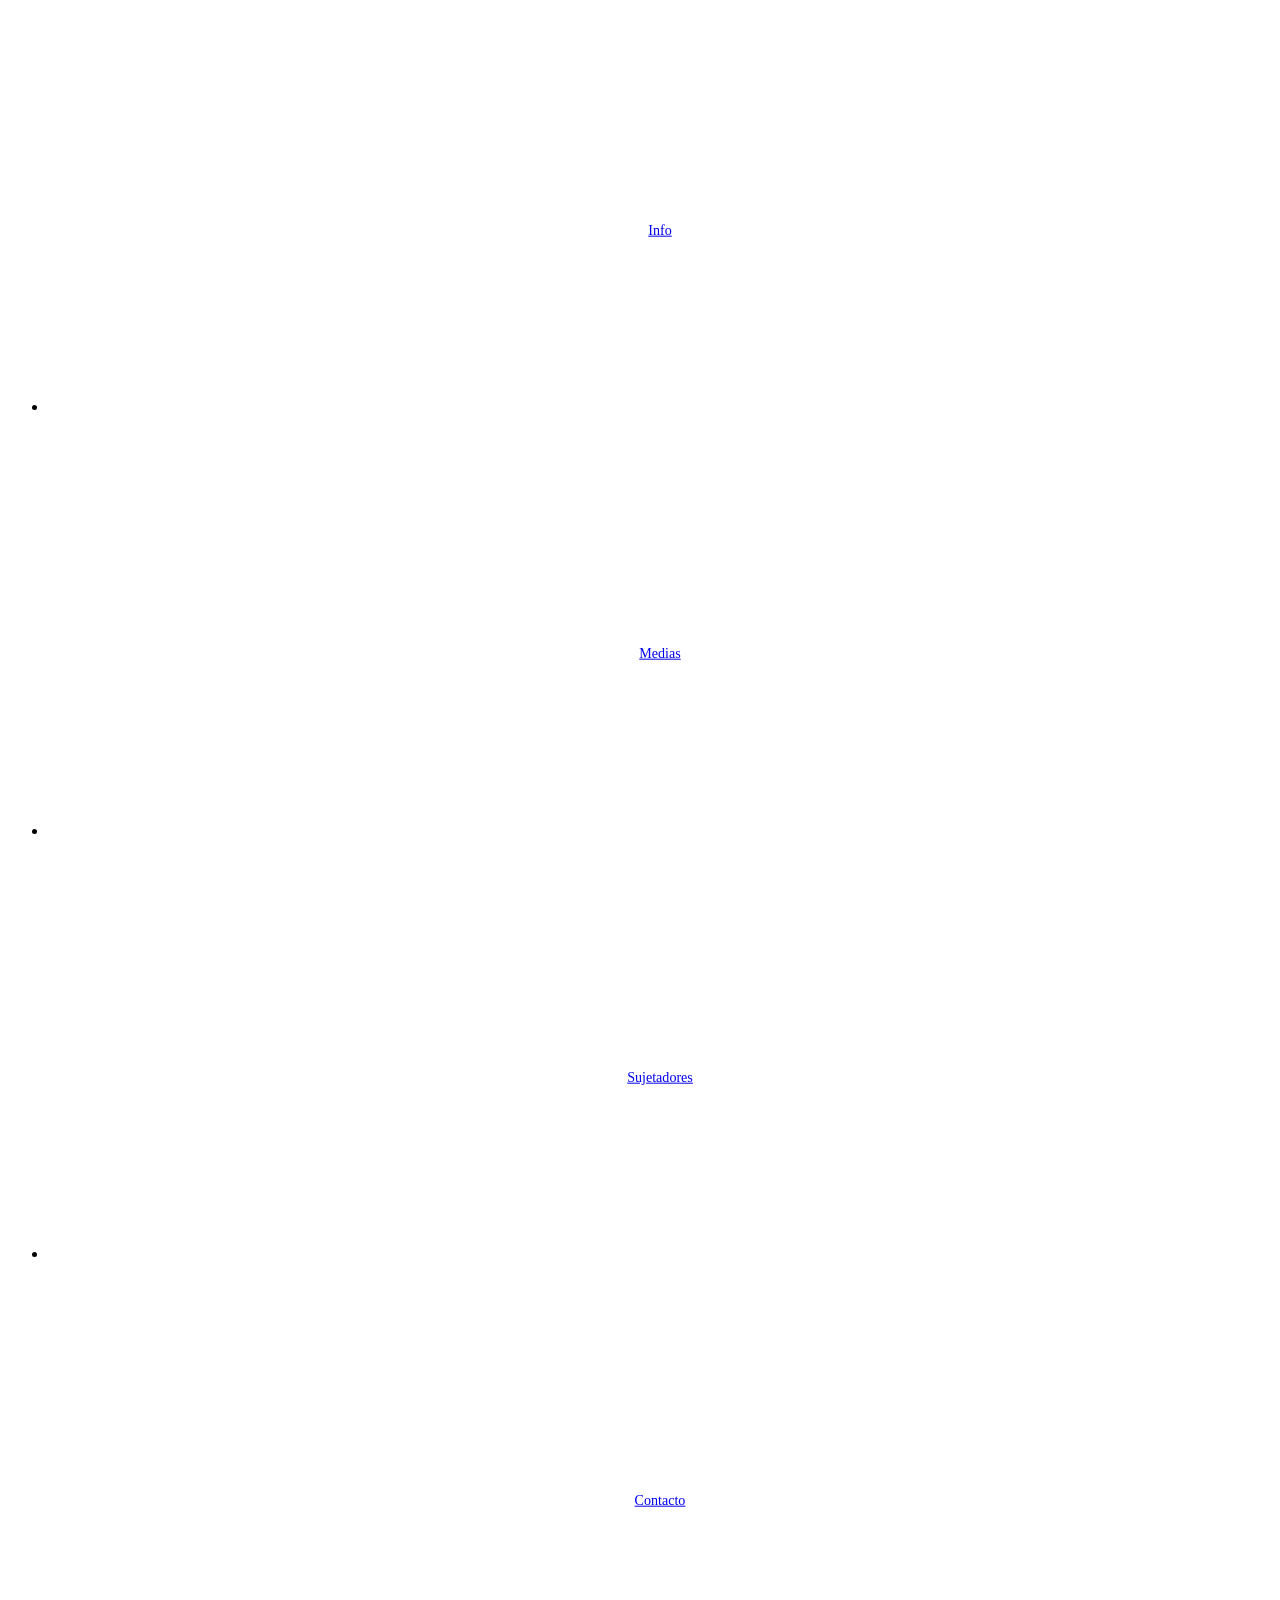
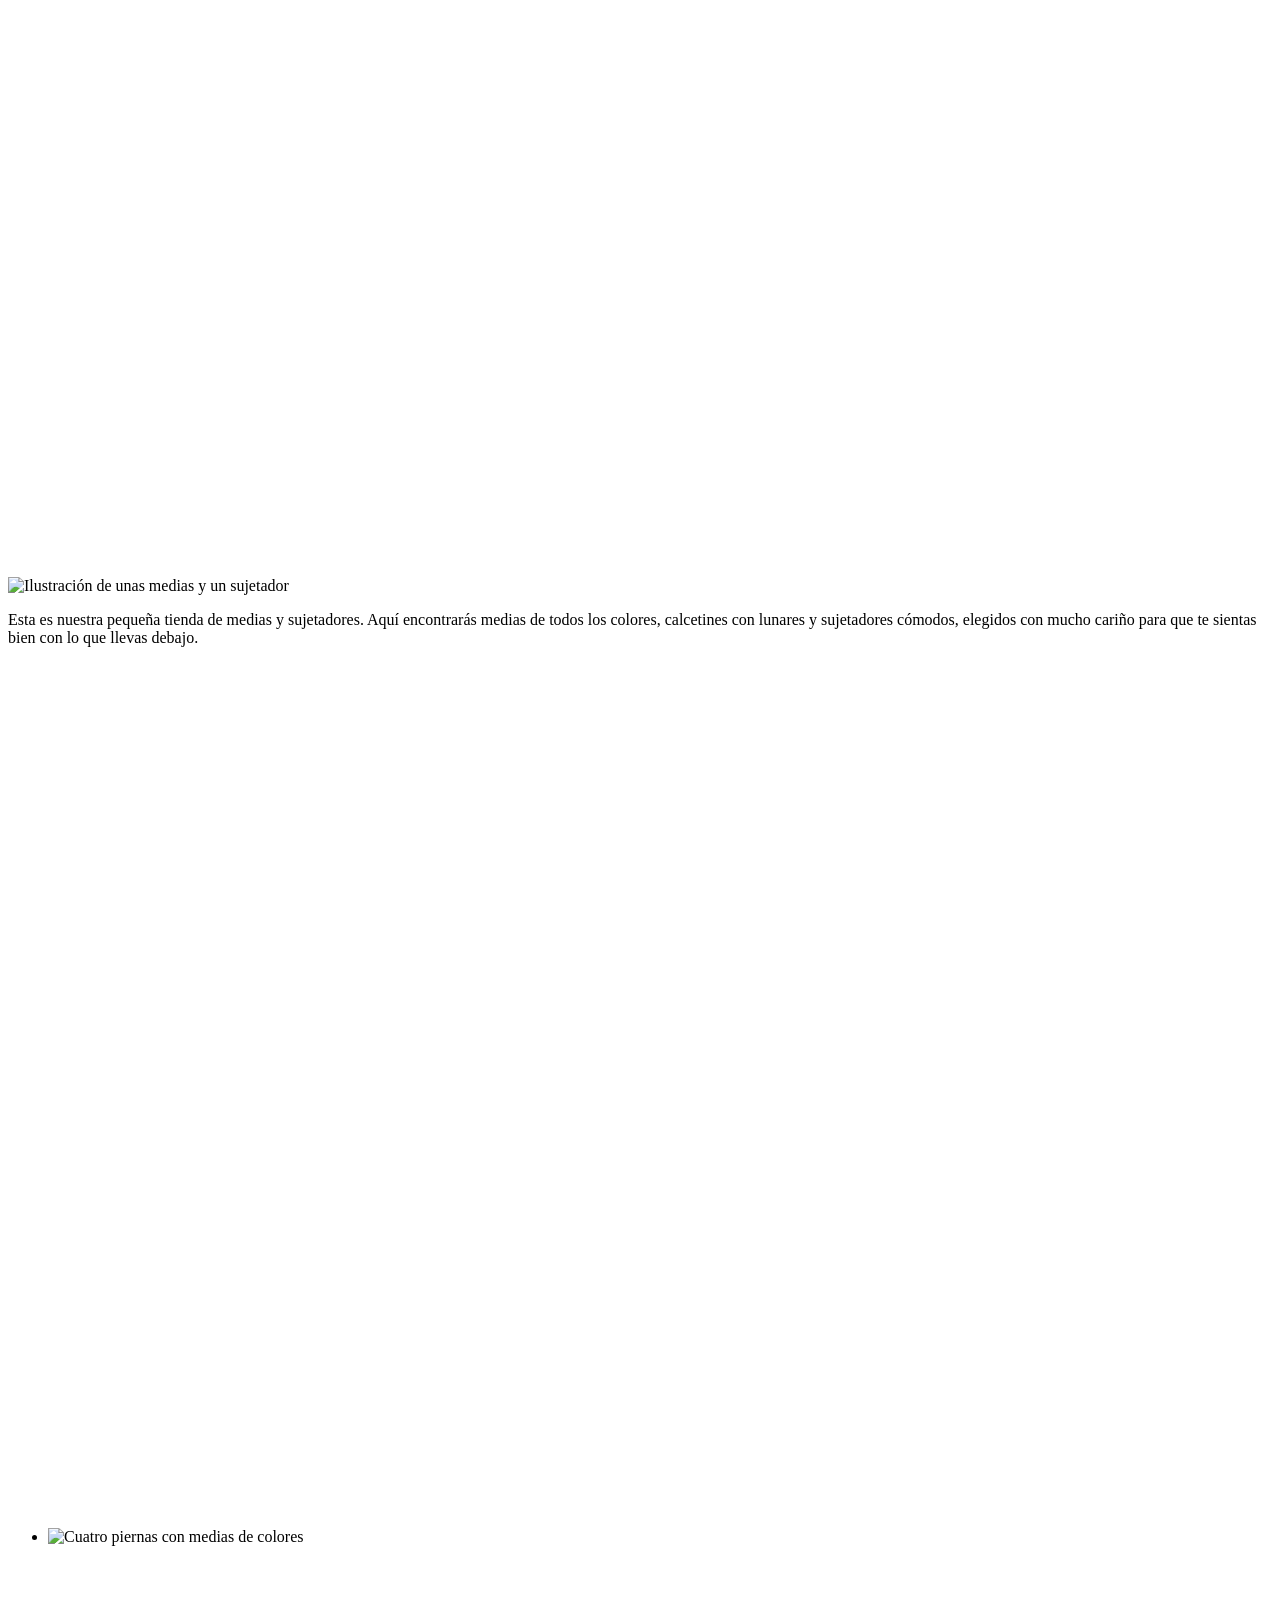
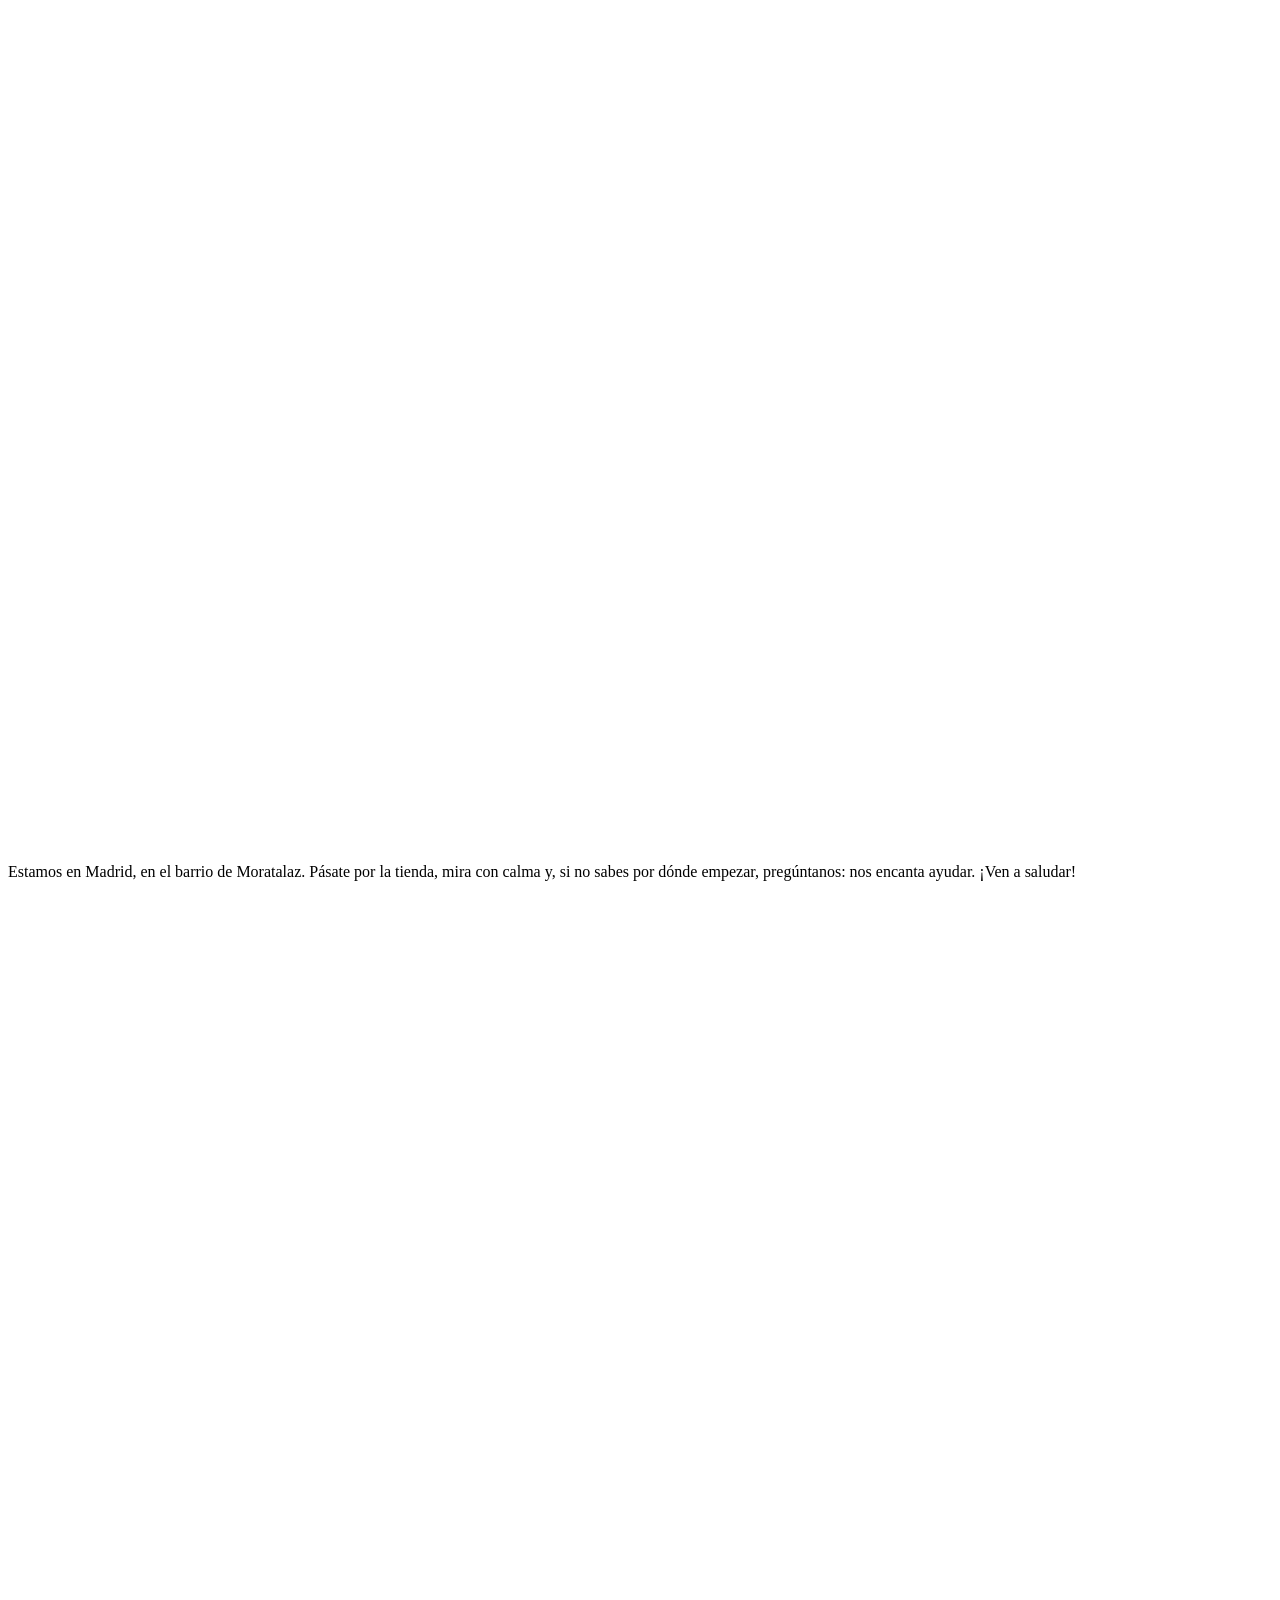
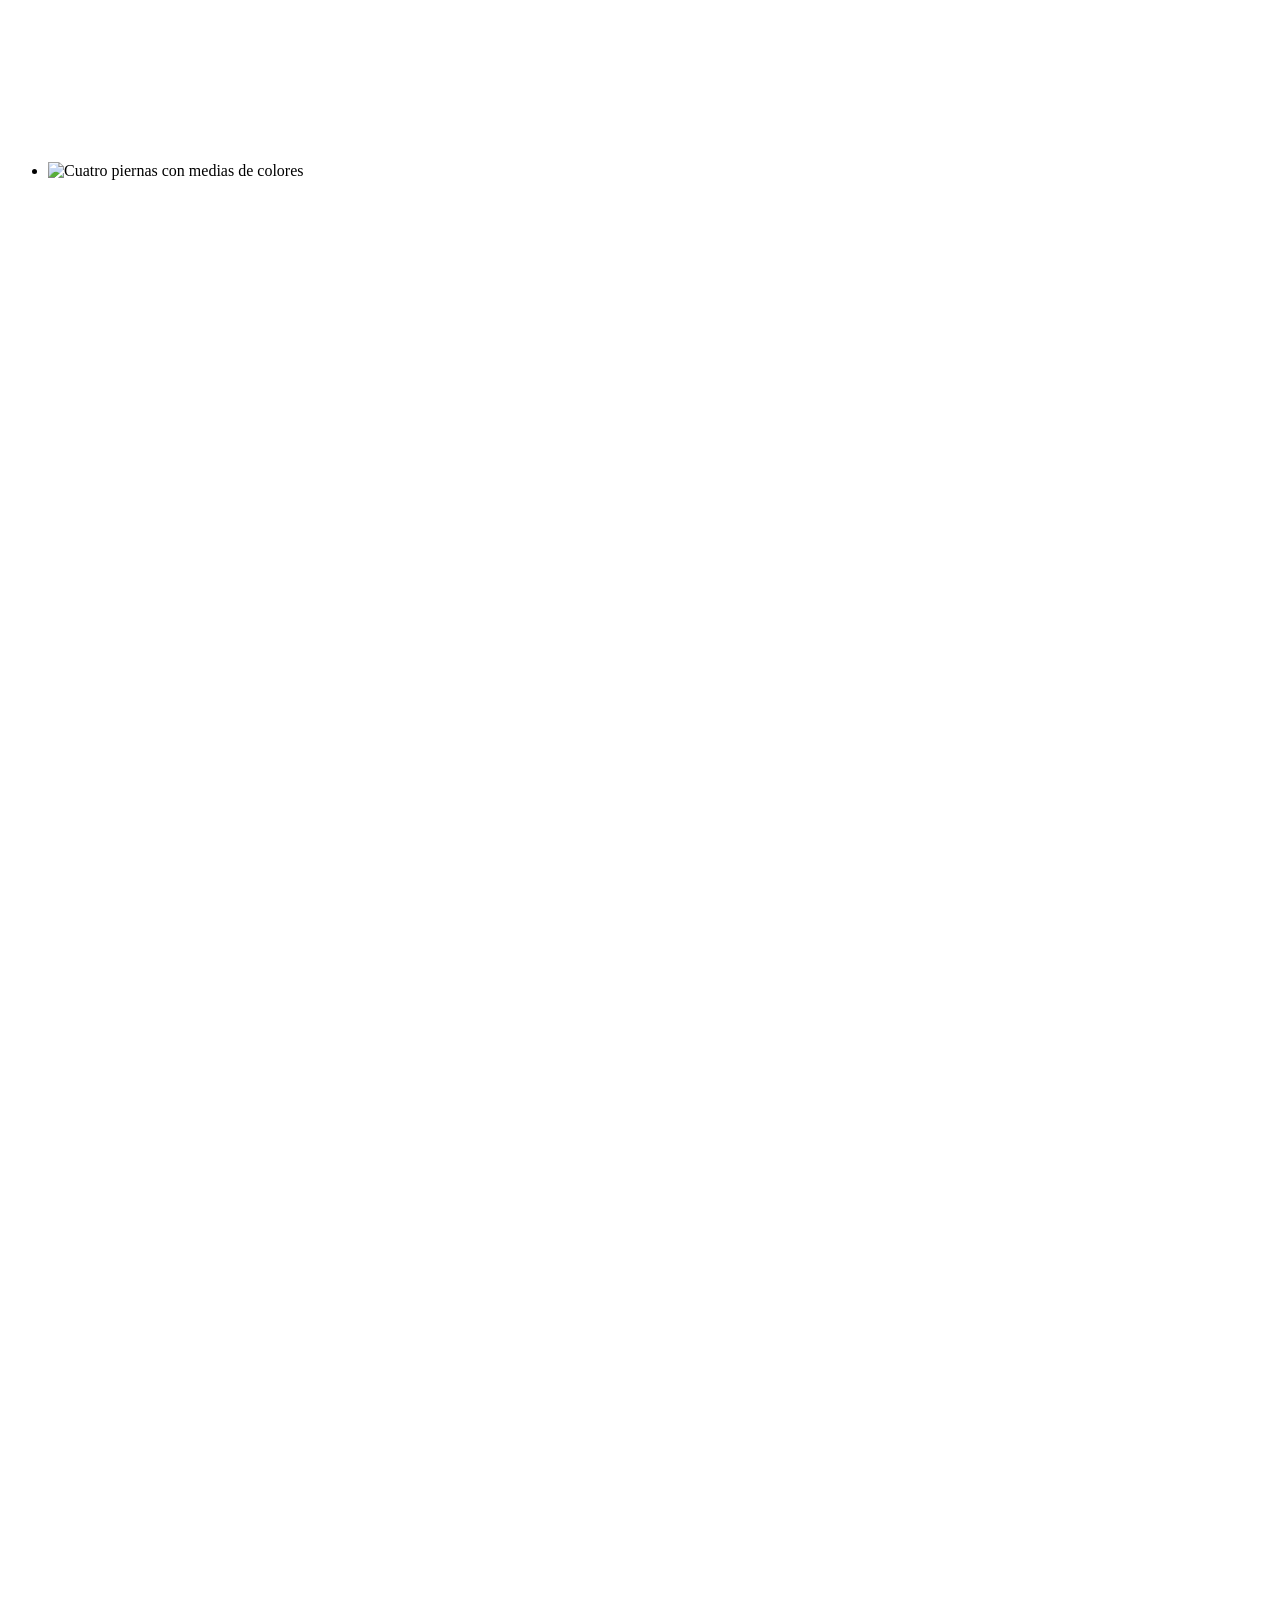
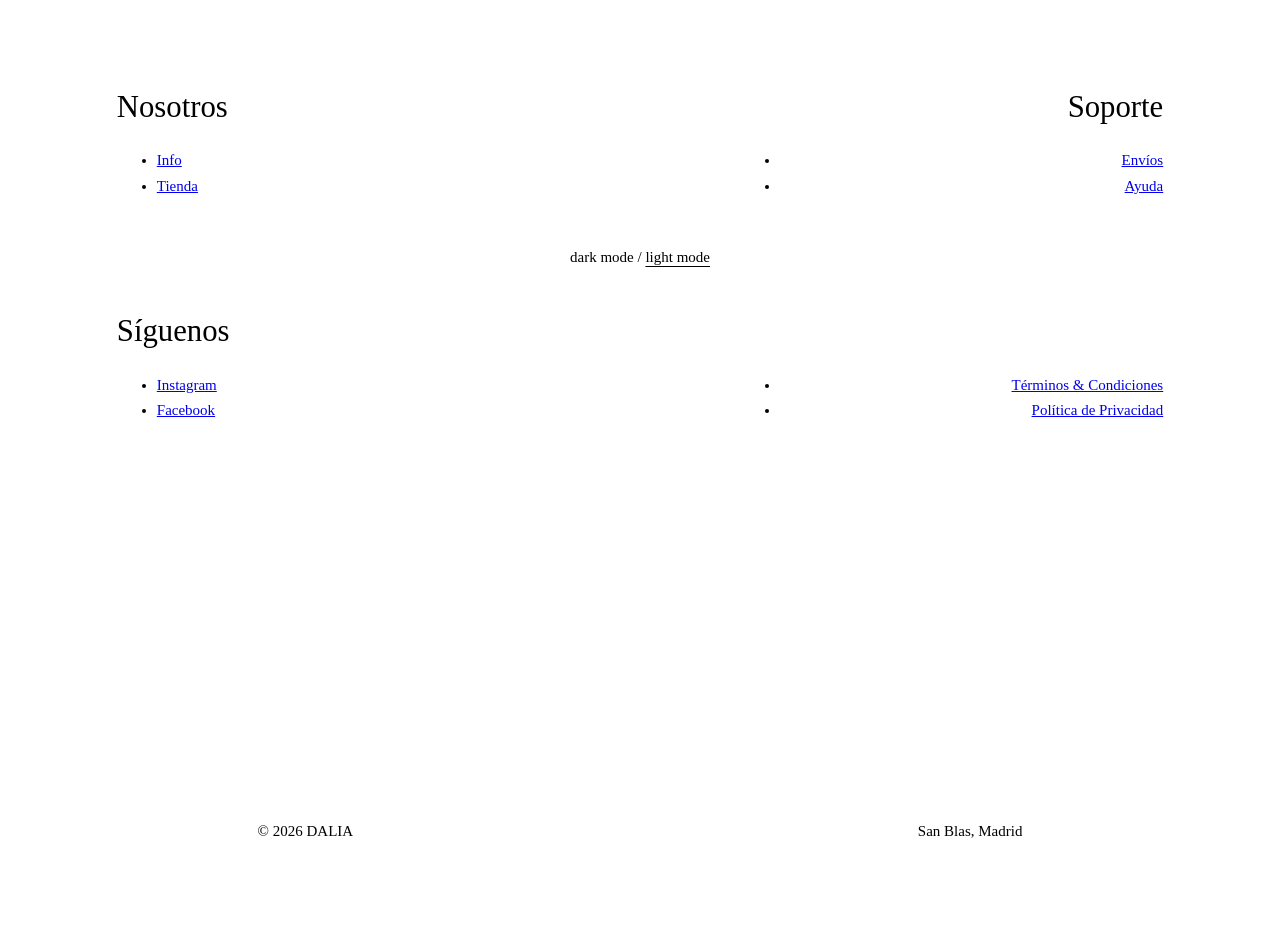
==== commit 8b9ce990: "footer y animacion del menu en todas" ====
--- a/index.html
+++ b/index.html
@@ -534,7 +534,7 @@
           <p
             class="w-[var(--cw)] text-justify text-[2.8vw] leading-[1.3] [text-align-last:justify] md:text-[clamp(15px,1vw,24px)]"
           >
-            Estamos en Madrid, en el barrio de San Blas. Pásate por la tienda,
+            Estamos en Madrid, en el barrio de Moratalaz. Pásate por la tienda,
             mira con calma y, si no sabes por dónde empezar, pregúntanos: nos
             encanta ayudar. ¡Ven a saludar!
           </p>
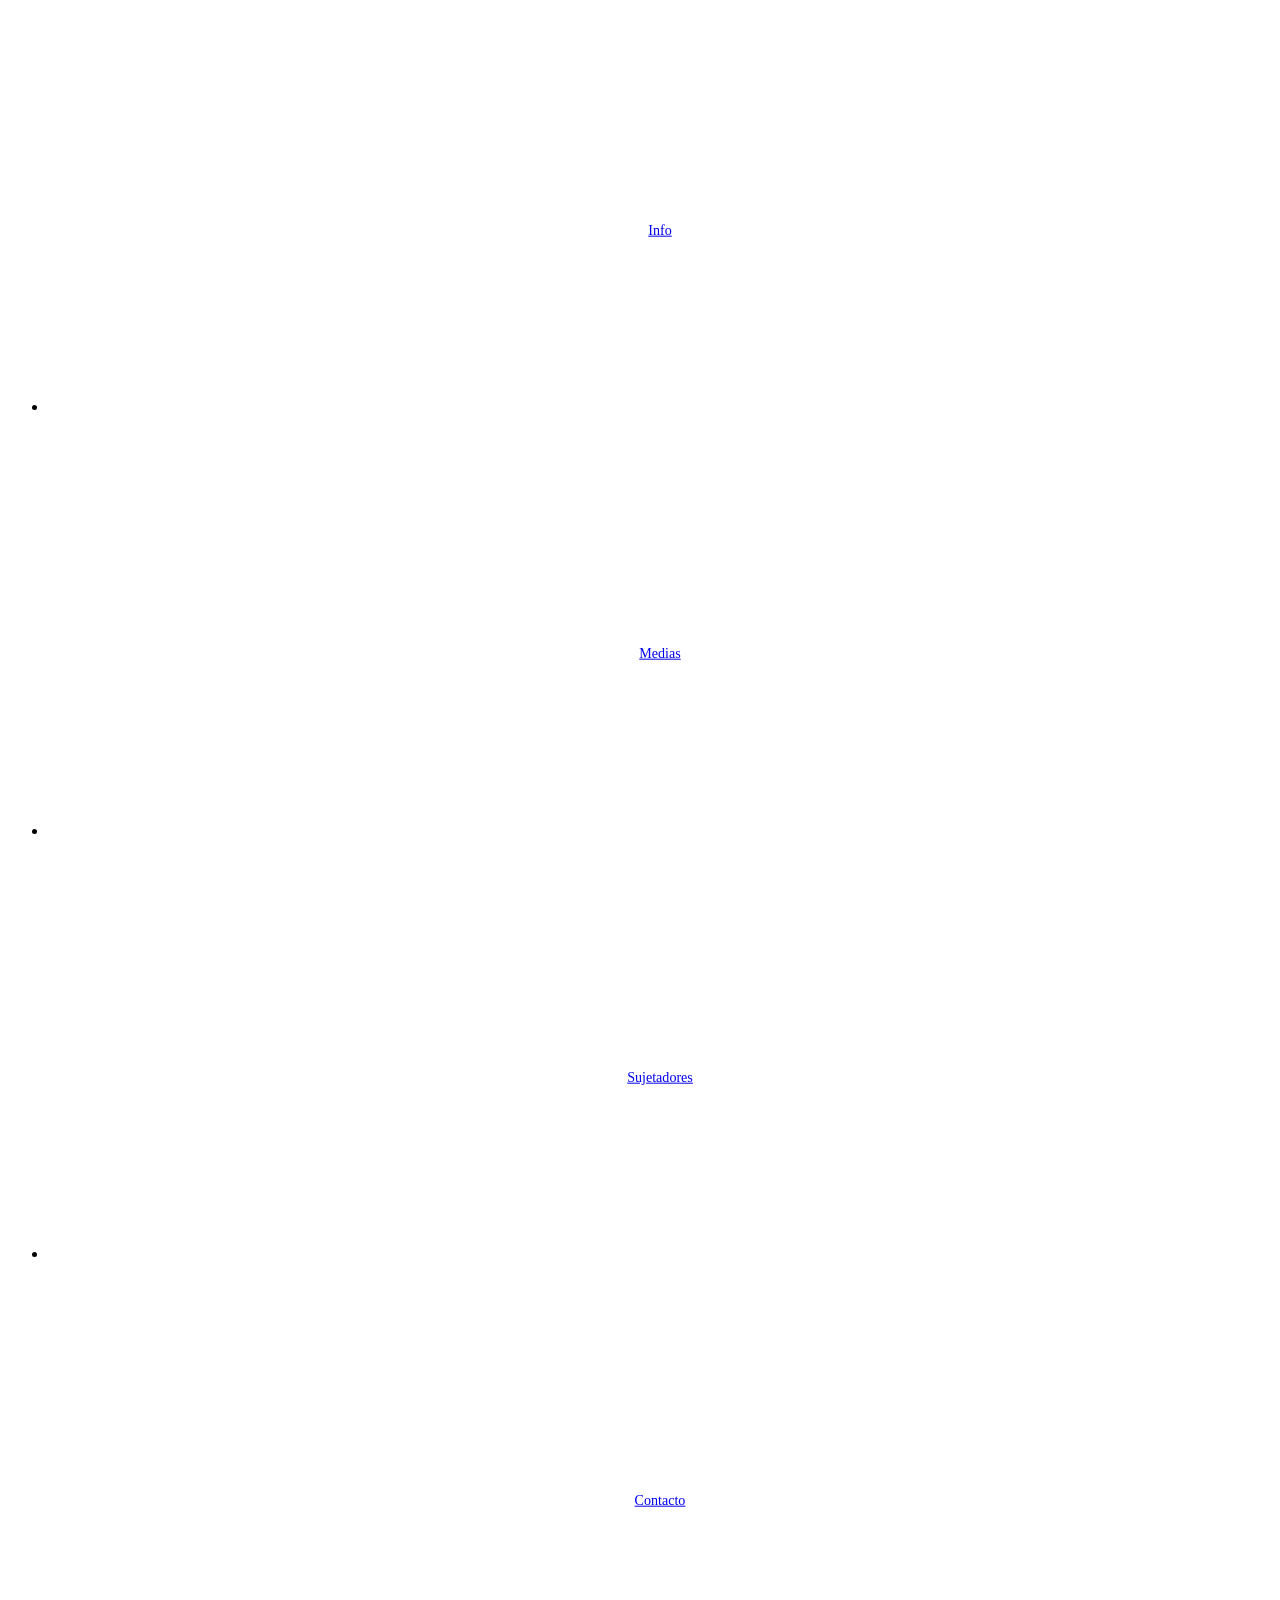
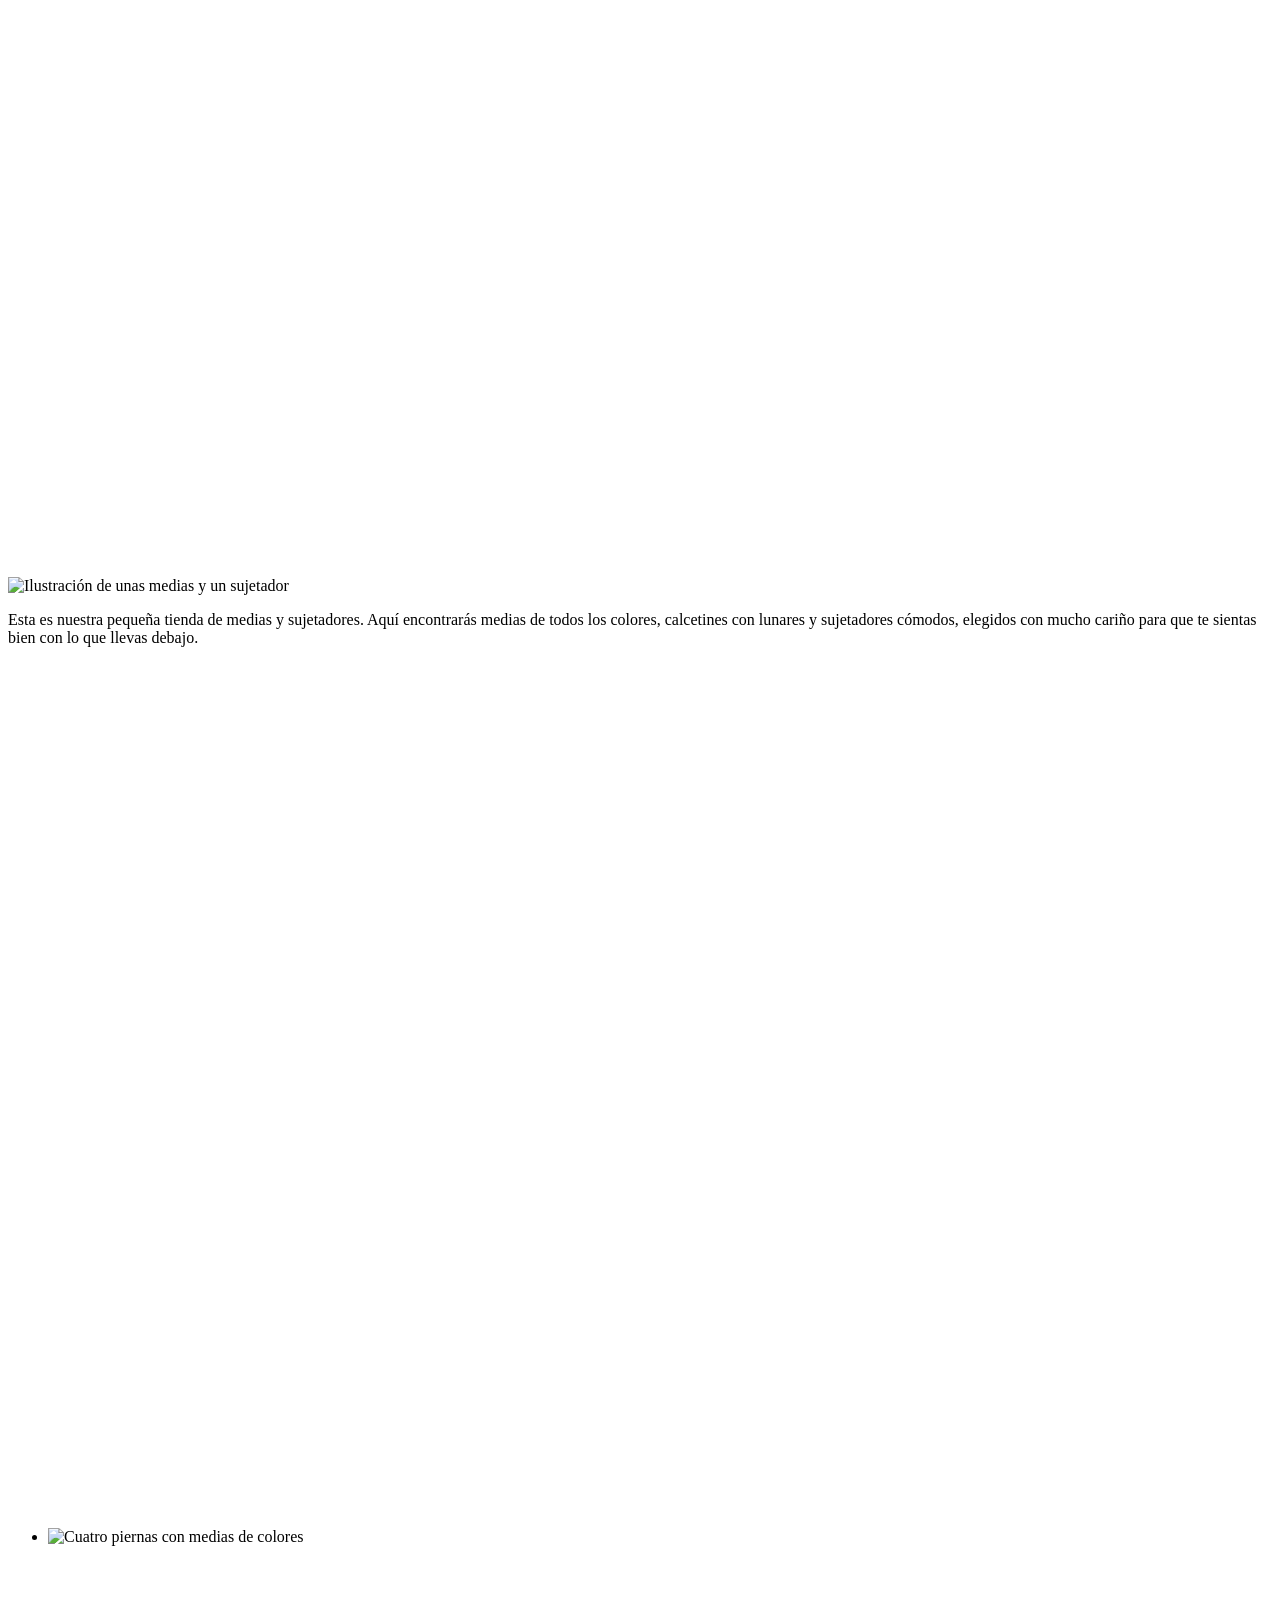
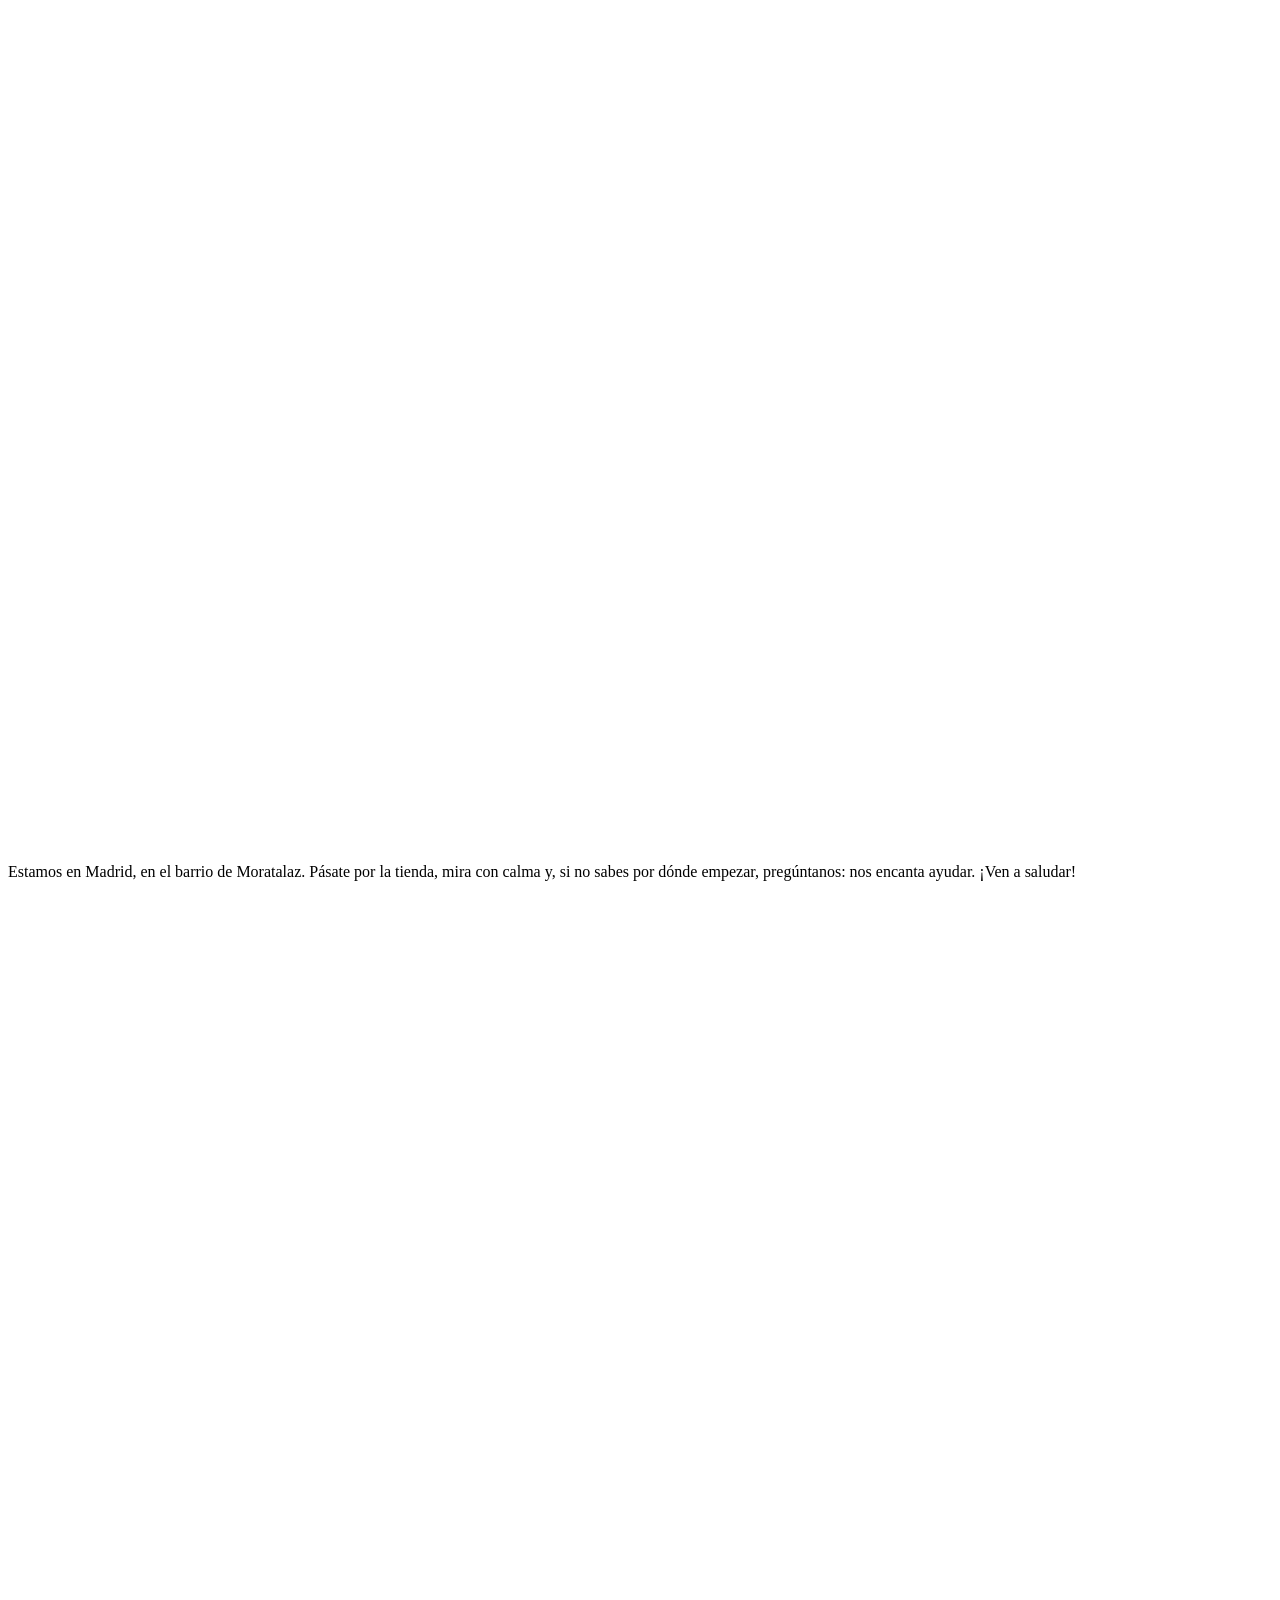
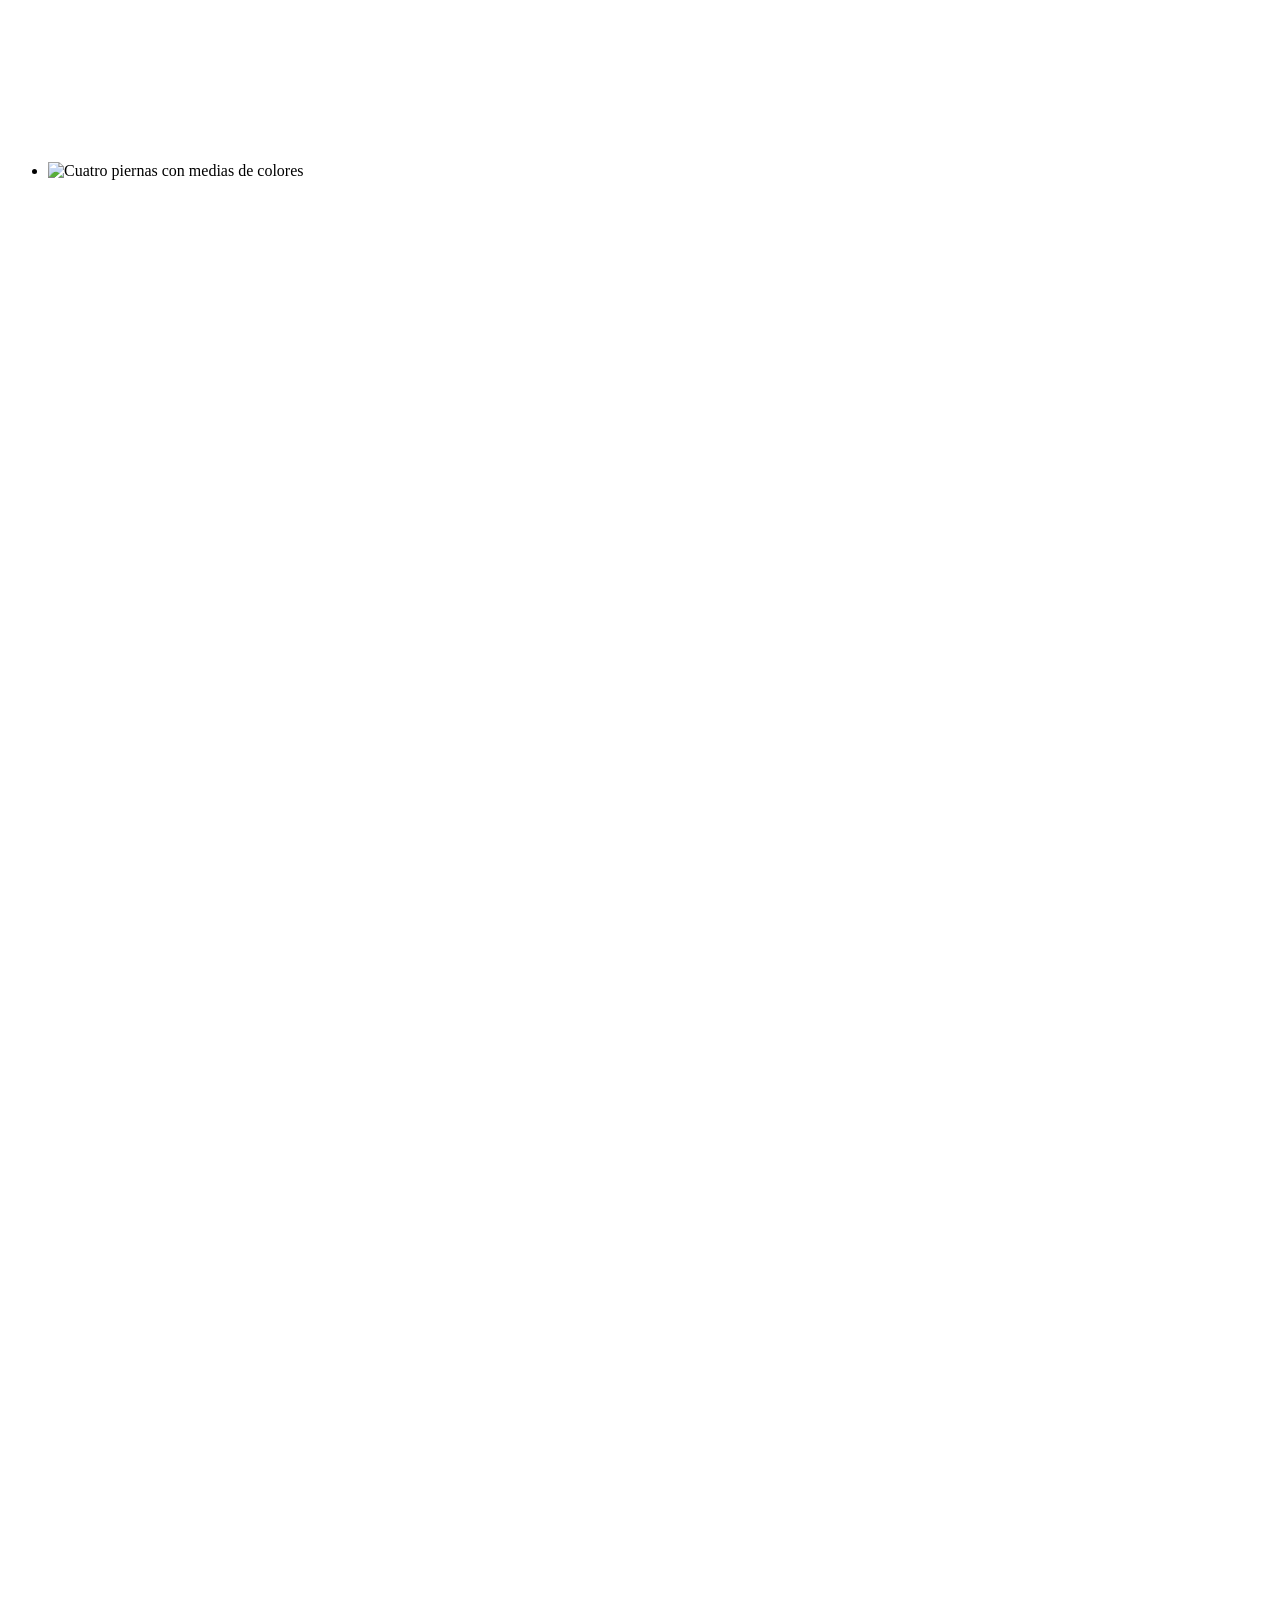
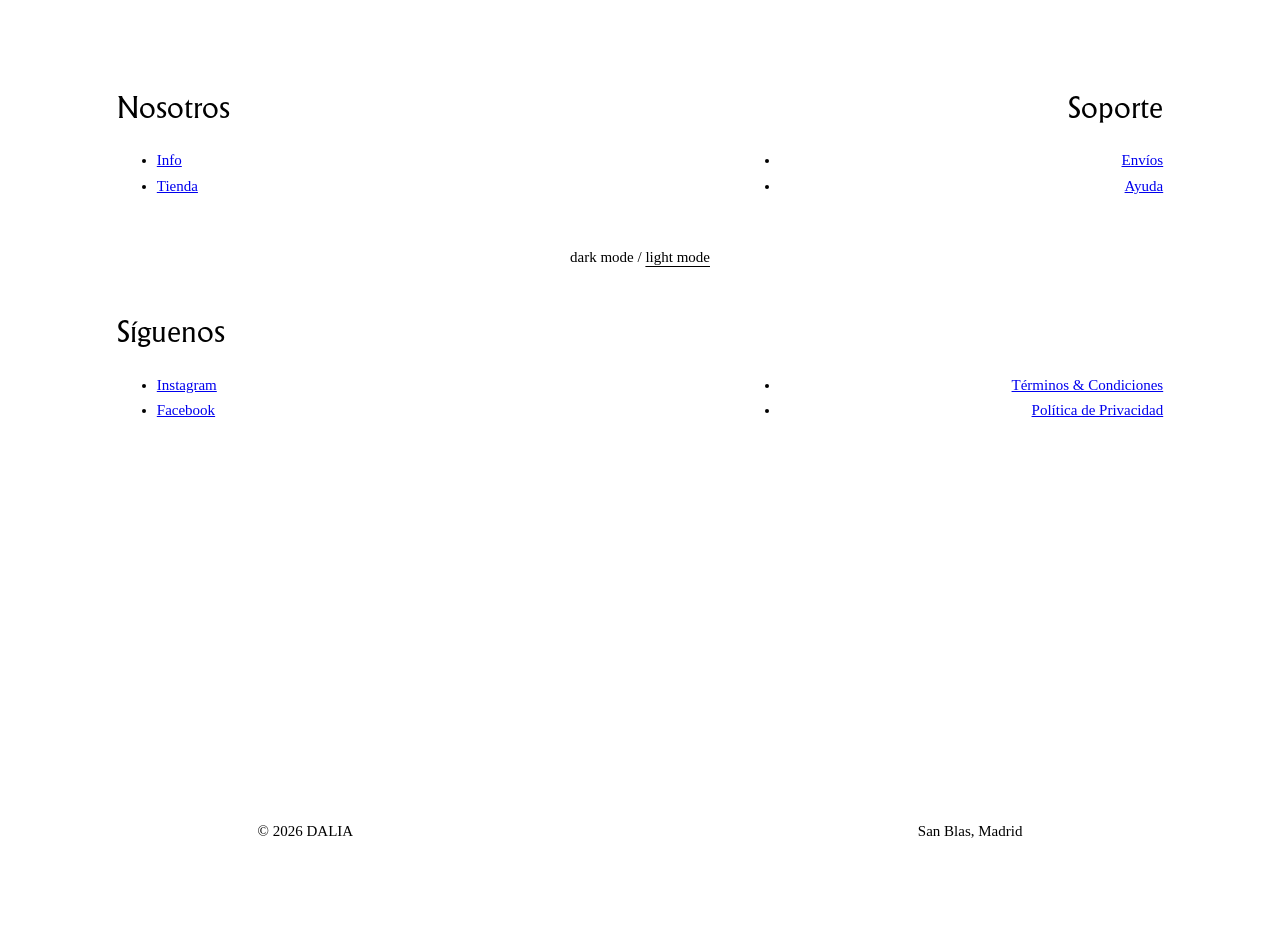
==== commit 6da27519: "tipo cargada correctamente ahora adelon esta linkeada directamente en todas las páginas desde el pro" ====
--- a/index.html
+++ b/index.html
@@ -1,5 +1,8 @@
 <!doctype html>
-<html lang="es">
+<html
+  lang="es"
+  class="bg-fondo-claro dark:bg-fondo-oscuro dark:[color-scheme:dark]"
+>
   <head>
     <meta charset="UTF-8" />
     <meta name="viewport" content="width=device-width, initial-scale=1" />
@@ -16,19 +19,25 @@
       href="https://cdn.jsdelivr.net/npm/@splidejs/splide@4.1.4/dist/css/splide-core.min.css"
     />
 
-    <script src="https://cdn.tailwindcss.com/3.4.17"></script>
-    <script>
-      tailwind.config = {
-        theme: {
-          extend: {
-            fontFamily: {
-              menu: ['"Adelon"', "Georgia", "serif"], // menú
-              mono: ['"Geist Mono"', "ui-monospace", "monospace"], // textos del scroll
-            },
-          },
-        },
-      };
-    </script>
+    <!-- Tailwind CSS v4 (Play CDN) -->
+    <script src="https://cdn.jsdelivr.net/npm/@tailwindcss/browser@4"></script>
+    <style type="text/tailwindcss">
+      /* El modo oscuro se activa con la clase "dark" en <html> */
+      @custom-variant dark (&:where(.dark, .dark *));
+      /* hover también en pantallas táctiles (como en Tailwind v3) */
+      @custom-variant hover (&:hover);
+
+      /* Sistema de diseño de Dalia */
+      @theme {
+        --color-texto-claro: #000000;
+        --color-fondo-claro: #ffffff;
+        --color-fondo-oscuro: #0e0e0e;
+        --color-texto-oscuro: #f4f4f4;
+
+        --font-titulo: "Adelon", Georgia, serif;
+        --font-texto: "Geist Mono", ui-monospace, monospace;
+      }
+    </style>
     <script>
       try {
         const s = localStorage.getItem("theme");
@@ -40,10 +49,13 @@
       } catch (e) {}
     </script>
     <style>
-      html {
-        background: #fff;
-      }
-
+      @font-face {
+        font-family: "Adelon";
+        src: url("./fonts/Adelon-Regular.woff") format("woff");
+        font-weight: 400;
+        font-style: normal;
+        font-display: swap;
+      }
       /* ---------- MENÚ ---------- */
       .tight-in {
         display: flex;
@@ -58,9 +70,6 @@
         max-width: 100%;
         object-fit: contain;
       }
-      html.dark .tight-img {
-        filter: drop-shadow(0 0 1px rgba(255, 255, 255, 0.45));
-      }
       .tight-label {
         margin-top: 1.5svh;
         font-size: 3.2vw;
@@ -79,7 +88,6 @@
       :root {
         --cw: 86vw;
       }
-
       @media (min-width: 768px) {
         :root {
           --cw: min(56vw, calc((100svh - var(--hh, 0px) - 6rem) * 1.7778));
@@ -167,7 +175,6 @@
         bottom: 6vw;
         right: 6vw;
       }
-
       .ft-grid {
         display: grid;
         grid-template-columns: 1fr 1fr;
@@ -210,7 +217,7 @@
         line-height: 1.6;
       }
 
-      /* Botón claro/oscuro */
+      /* Botón claro/oscuro (la braga) */
       .ft-toggle {
         grid-column: 1 / -1;
         justify-self: center;
@@ -254,7 +261,7 @@
         }
         .ft-corner {
           width: 10vw;
-        } /* antes 13vw */
+        }
         .ft-tl {
           left: 3vw;
         }
@@ -269,7 +276,6 @@
           bottom: 2vw;
           right: 3vw;
         }
-
         .ft-grid {
           grid-template-columns: 1fr auto 1fr;
           row-gap: 6vw;
@@ -318,7 +324,7 @@
         #site-logo {
           transition: transform 1.4s cubic-bezier(0.4, 0, 0.2, 1);
           transform-origin: 50% 100% !important;
-        } /* antes 0.7s */
+        }
         #site-logo img {
           transition: filter 1.4s ease;
         }
@@ -343,42 +349,13 @@
       }
 
       /* ---------- MODO OSCURO ---------- */
+      /* Colores y filtros del modo oscuro: clases dark: en el HTML */
       html,
       body {
         transition:
           background-color 0.4s ease,
           color 0.4s ease;
       }
-      html.dark {
-        background: #0e0e0e;
-        color-scheme: dark;
-      }
-      html.dark body {
-        background: #0e0e0e;
-        color: #f4f4f4;
-      }
-      html.dark .border-black,
-      html.dark .tbl,
-      html.dark .tbl thead tr {
-        border-color: #f4f4f4;
-      }
-      html.dark .ill,
-      html.dark .inv,
-      html.dark .ft-corner,
-      html.dark .ft-toggle img {
-        filter: invert(1);
-      }
-      html.dark .bg-neutral-200 {
-        background-color: #1f1f1f;
-      }
-      @media (max-width: 767px) {
-        html.dark #site-logo {
-          mix-blend-mode: exclusion;
-        }
-        html.dark #site-logo img {
-          filter: brightness(0) invert(1);
-        }
-      }
       /* ---------- CONTENIDO ---------- */
       /* Centra cada bloque en el espacio libre entre menú y logo */
       .blk {
@@ -386,12 +363,13 @@
       }
     </style>
   </head>
-
-  <body class="bg-white font-mono text-black overflow-x-hidden">
+  <body
+    class="overflow-x-hidden bg-fondo-claro font-texto text-texto-claro dark:bg-fondo-oscuro dark:text-texto-oscuro"
+  >
     <!-- ============ MENÚ FIJO ============ -->
     <header
       id="site-header"
-      class="pointer-events-none fixed inset-x-0 top-0 z-20 font-menu"
+      class="pointer-events-none fixed inset-x-0 top-0 z-20 font-titulo"
     >
       <nav aria-label="Menú principal">
         <ul class="grid grid-cols-4">
@@ -402,7 +380,7 @@
             >
               <div class="tight-in" style="--d: 500ms">
                 <img
-                  class="tight-img"
+                  class="tight-img dark:drop-shadow-[0_0_1px_rgba(255,255,255,0.45)]"
                   src="https://ik.imagekit.io/anisa15/black.png"
                   alt=""
                   draggable="false"
@@ -418,7 +396,7 @@
             >
               <div class="tight-in" style="--d: 650ms">
                 <img
-                  class="tight-img"
+                  class="tight-img dark:drop-shadow-[0_0_1px_rgba(255,255,255,0.45)]"
                   src="https://ik.imagekit.io/anisa15/blue_Px9BT2qnz.png"
                   alt=""
                   draggable="false"
@@ -434,7 +412,7 @@
             >
               <div class="tight-in" style="--d: 800ms">
                 <img
-                  class="tight-img"
+                  class="tight-img dark:drop-shadow-[0_0_1px_rgba(255,255,255,0.45)]"
                   src="https://ik.imagekit.io/anisa15/two.png"
                   alt=""
                   draggable="false"
@@ -450,7 +428,7 @@
             >
               <div class="tight-in" style="--d: 950ms">
                 <img
-                  class="tight-img"
+                  class="tight-img dark:drop-shadow-[0_0_1px_rgba(255,255,255,0.45)]"
                   src="https://ik.imagekit.io/anisa15/white.png"
                   alt=""
                   draggable="false"
@@ -478,7 +456,7 @@
           <img
             src="https://ik.imagekit.io/anisa15/bra.png"
             alt="Ilustración de unas medias y un sujetador"
-            class="inv block h-auto w-[36vw] md:w-[clamp(180px,19vw,320px)]"
+            class="block h-auto w-[36vw] dark:invert md:w-[clamp(180px,19vw,320px)]"
           />
           <p
             class="mt-[6vw] w-[var(--cw)] text-justify text-[2.8vw] leading-[1.3] [text-align-last:justify] md:mt-12 md:text-[clamp(15px,1vw,24px)]"
@@ -580,25 +558,25 @@
     <!-- ============ FOOTER ============ -->
     <footer id="site-footer">
       <img
-        class="ft-corner ft-tl"
+        class="ft-corner ft-tl dark:invert"
         src="https://ik.imagekit.io/anisa15/top%20left.svg"
         alt=""
         aria-hidden="true"
       />
       <img
-        class="ft-corner ft-tr"
+        class="ft-corner ft-tr dark:invert"
         src="https://ik.imagekit.io/anisa15/top%20right.svg"
         alt=""
         aria-hidden="true"
       />
       <img
-        class="ft-corner ft-bl"
+        class="ft-corner ft-bl dark:invert"
         src="https://ik.imagekit.io/anisa15/bottom%20left.svg"
         alt=""
         aria-hidden="true"
       />
       <img
-        class="ft-corner ft-br"
+        class="ft-corner ft-br dark:invert"
         src="https://ik.imagekit.io/anisa15/bottom%20right.svg"
         alt=""
         aria-hidden="true"
@@ -643,7 +621,11 @@
           aria-pressed="false"
           aria-label="Cambiar entre modo oscuro y modo claro"
         >
-          <img src="https://ik.imagekit.io/anisa15/bra2.svg" alt="" />
+          <img
+            class="dark:invert"
+            src="https://ik.imagekit.io/anisa15/bra2.svg"
+            alt=""
+          />
           <span class="ft-mode">
             <span data-mode="dark">dark mode</span> /
             <span data-mode="light">light mode</span>
@@ -663,7 +645,7 @@
        que es el elemento que tiene el transform). -->
     <div
       id="site-logo"
-      class="pointer-events-none fixed inset-x-0 bottom-0 z-30 px-3 pb-3 md:bottom-auto md:top-0 md:p-0 md:mix-blend-exclusion md:will-change-transform"
+      class="pointer-events-none fixed inset-x-0 bottom-0 z-30 px-3 pb-3 md:bottom-auto md:top-0 md:p-0 md:mix-blend-exclusion md:will-change-transform dark:mix-blend-exclusion"
       style="transform-origin: 50% 0"
     >
       <a
@@ -676,7 +658,7 @@
           src="https://ik.imagekit.io/anisa15/DALIA.png"
           alt="Dalia"
           draggable="false"
-          class="block h-auto max-h-[22svh] w-full object-contain object-bottom md:max-h-none md:w-[min(calc(100vw-2rem),calc(40svh*var(--logo-r,3.6)))] md:brightness-0 md:invert"
+          class="block h-auto max-h-[22svh] w-full object-contain object-bottom md:max-h-none md:w-[min(calc(100vw-2rem),calc(40svh*var(--logo-r,3.6)))] md:brightness-0 md:invert dark:brightness-0 dark:invert"
         />
       </a>
     </div>
